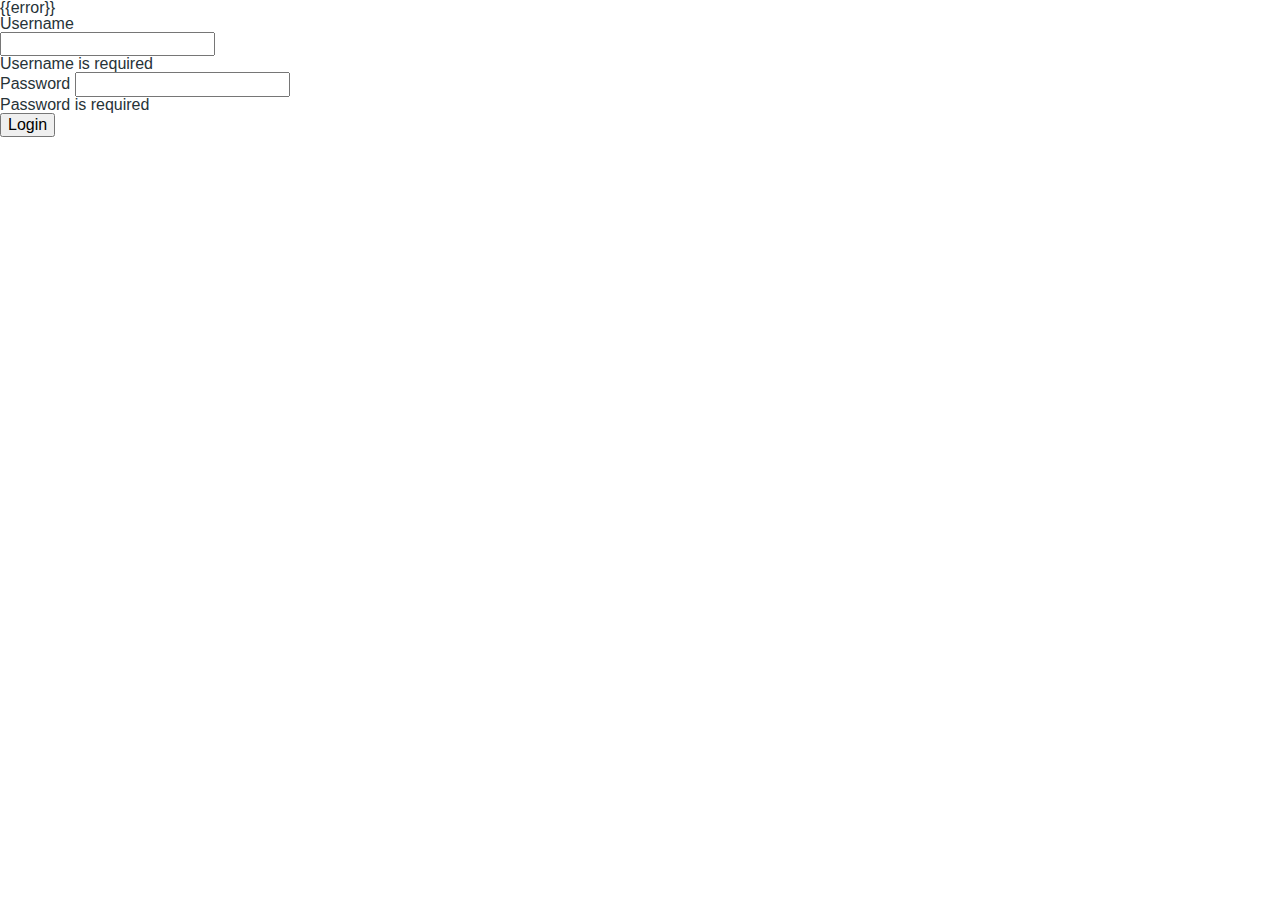
==== index.html @ ed34daf2 "AmMap signature" ====
﻿<!DOCTYPE html>
<html ng-app="BasicHttpAuthExample">
<head>
    <meta charset="utf-8">
    <meta name="viewport" content="width=device-width, initial-scale=1">
    <title>Towards SDG 16 | UNDP</title>
    <link rel="stylesheet" href="Content/bootstrap.min.css" />
    <!-- #region Styles -->
    <link href="https://fonts.googleapis.com/css?family=Open+Sans:300,400,700" rel="stylesheet">
    <link rel="stylesheet" href="Content/ammap/ammap.css">
    <!--<link rel="stylesheet" href="Content/font-awesome.min.css">-->
    <link rel="stylesheet" href="Content/font-awesome.min.css" />
    <!--<link rel="stylesheet" href="Content/simple-line-icons.css">-->
    <link rel="stylesheet" href="Content/simple-line-icons.min.css" />
    <!--<link rel="stylesheet" href="Content/normalize.css">-->
    <link rel="stylesheet" href="Content/normalize.min.css" />
    <!-- -->
    <link rel="stylesheet" href="Content/swipebox.min.css">
    <link rel="stylesheet" href="Content/undp-iconfont-style.css">
    <link rel="stylesheet" href="Content/undp-styles.min.css">
    <link href="Content/veljo.css" rel="stylesheet" />
    <!-- #endregion Styles -->
</head>
<body>
    <div ng-view id="mainContainerId" ng-cloak>
    </div>

    <script src="app/allcontentdata.js"></script>
    <script src="Scripts/jquery.min.js"></script>    
    <script src="Scripts/angular.min.js"></script>
    <script src="Scripts/angular-animate.min.js"></script>
    <script src="Scripts/angular-route.min.js"></script>
    <script src="Scripts/angular-cookies.min.js"></script>
    <script src="Scripts/angular-sanitize.min.js"></script>
    <script src="Scripts/angular-touch.min.js"></script>
    <script src="Scripts/bootstrap.min.js"></script>
    <script src="Scripts/ui-bootstrap-tpls-2.5.0.min.js"></script>
    <script src="app/app.js"></script>
    <script src="modules/authentication/services.js"></script>
    <script src="modules/authentication/authentication-controller.js"></script>
    <script src="modules/home/home-controller.js"></script>
    <script src="modules/home/views/modals/gender-peace-modal-controller.js"></script>

    <!-- SCRIPTS -->
    <script src="Scripts/TweenMax.min.js"></script>
    <script src="Scripts/ScrollMagic.min.js"></script>
    <script src="Scripts/plugins/animation.gsap.min.js"></script>
    <script src="Scripts/plugins/jquery.swipebox.min.js"></script>
    <!-- #region AMCharts Maps -->
    <script src="Scripts/ammap/ammap.js"></script>
    <script src="Scripts/ammap/maps/worldLow.js"></script>
    <!-- #endregion AMCharts Maps -->
</body>
</html>
---- Content/swipebox.min.css ----
/*! Swipebox v1.3.0 | Constantin Saguin csag.co | MIT License | github.com/brutaldesign/swipebox */html.swipebox-html.swipebox-touch{overflow:hidden!important}#swipebox-overlay img{border:none!important}#swipebox-overlay{width:100%;height:100%;position:fixed;top:0;left:0;z-index:99999!important;overflow:hidden;-webkit-user-select:none;-moz-user-select:none;-ms-user-select:none;user-select:none}#swipebox-container{position:relative;width:100%;height:100%}#swipebox-slider{-webkit-transition:-webkit-transform .4s ease;transition:transform .4s ease;height:100%;left:0;top:0;width:100%;white-space:nowrap;position:absolute;display:none;cursor:pointer}#swipebox-slider .slide{height:100%;width:100%;line-height:1px;text-align:center;display:inline-block}#swipebox-slider .slide:before{content:"";display:inline-block;height:50%;width:1px;margin-right:-1px}#swipebox-slider .slide .swipebox-inline-container,#swipebox-slider .slide .swipebox-video-container,#swipebox-slider .slide img{display:inline-block;max-height:100%;max-width:100%;margin:0;padding:0;width:auto;height:auto;vertical-align:middle}#swipebox-slider .slide .swipebox-video-container{background:0 0;max-width:1140px;max-height:100%;width:100%;padding:5%;-webkit-box-sizing:border-box;box-sizing:border-box}#swipebox-slider .slide .swipebox-video-container .swipebox-video{width:100%;height:0;padding-bottom:56.25%;overflow:hidden;position:relative}#swipebox-slider .slide .swipebox-video-container .swipebox-video iframe{width:100%!important;height:100%!important;position:absolute;top:0;left:0}#swipebox-slider .slide-loading{background:url(swipebox-img/loader.gif) center center no-repeat}#swipebox-bottom-bar,#swipebox-top-bar{-webkit-transition:.5s;transition:.5s;position:absolute;left:0;z-index:999;height:50px;width:100%}#swipebox-bottom-bar{bottom:-50px}#swipebox-bottom-bar.visible-bars{-webkit-transform:translate3d(0,-50px,0);transform:translate3d(0,-50px,0)}#swipebox-top-bar{top:-50px}#swipebox-top-bar.visible-bars{-webkit-transform:translate3d(0,50px,0);transform:translate3d(0,50px,0)}#swipebox-title{display:block;width:100%;text-align:center}#swipebox-close,#swipebox-next,#swipebox-prev{background-image:url(swipebox-img/icons.png);background-repeat:no-repeat;border:none!important;text-decoration:none!important;cursor:pointer;width:50px;height:50px;top:0}#swipebox-arrows{display:block;margin:0 auto;width:100%;height:50px}#swipebox-prev{background-position:-32px 13px;float:left}#swipebox-next{background-position:-78px 13px;float:right}#swipebox-close{top:0;right:0;position:absolute;z-index:9999;background-position:15px 12px}.swipebox-no-close-button #swipebox-close{display:none}#swipebox-next.disabled,#swipebox-prev.disabled{opacity:.3}.swipebox-no-touch #swipebox-overlay.rightSpring #swipebox-slider{-webkit-animation:rightSpring .3s;animation:rightSpring .3s}.swipebox-no-touch #swipebox-overlay.leftSpring #swipebox-slider{-webkit-animation:leftSpring .3s;animation:leftSpring .3s}.swipebox-touch #swipebox-container:after,.swipebox-touch #swipebox-container:before{-webkit-backface-visibility:hidden;backface-visibility:hidden;-webkit-transition:all .3s ease;transition:all .3s ease;content:' ';position:absolute;z-index:999;top:0;height:100%;width:20px;opacity:0}.swipebox-touch #swipebox-container:before{left:0;-webkit-box-shadow:inset 10px 0 10px -8px #656565;box-shadow:inset 10px 0 10px -8px #656565}.swipebox-touch #swipebox-container:after{right:0;-webkit-box-shadow:inset -10px 0 10px -8px #656565;box-shadow:inset -10px 0 10px -8px #656565}.swipebox-touch #swipebox-overlay.leftSpringTouch #swipebox-container:before,.swipebox-touch #swipebox-overlay.rightSpringTouch #swipebox-container:after{opacity:1}@-webkit-keyframes rightSpring{0%{left:0}50%{left:-30px}100%{left:0}}@keyframes rightSpring{0%{left:0}50%{left:-30px}100%{left:0}}@-webkit-keyframes leftSpring{0%{left:0}50%{left:30px}100%{left:0}}@keyframes leftSpring{0%{left:0}50%{left:30px}100%{left:0}}@media screen and (min-width:800px){#swipebox-close{right:10px}#swipebox-arrows{width:92%;max-width:800px}}#swipebox-overlay{background:#0d0d0d}#swipebox-bottom-bar,#swipebox-top-bar{text-shadow:1px 1px 1px #000;background:#000;opacity:.95}#swipebox-top-bar{color:#fff!important;font-size:15px;line-height:43px;font-family:Helvetica,Arial,sans-serif}
---- Content/undp-styles.min.css ----
﻿@font-face{font-family:'Open-Sans-Light';src:url('../fonts/OpenSans-Light.eot');src:url('../fonts/OpenSans-Light.eot?#iefix') format('embedded-opentype'),url('../fonts/OpenSans-Light.woff') format('woff'),url('../fonts/OpenSans-Light.ttf') format('truetype'),url('../fonts/OpenSans-Light.svg#OpenSansBold') format('svg');font-weight:bold;font-style:normal;}@font-face{font-family:'Open-Sans-Regular';src:url('../fonts/OpenSans.eot');src:url('../fonts/OpenSans.eot?#iefix') format('embedded-opentype'),url('../fonts/OpenSans.woff') format('woff'),url('../fonts/OpenSans.ttf') format('truetype'),url('../fonts/OpenSans.svg#OpenSansBold') format('svg');font-weight:bold;font-style:normal;}@font-face{font-family:'Open-Sans-Bold';src:url('../fonts/OpenSans-Bold.eot');src:url('../fonts/OpenSans-Bold.eot?#iefix') format('embedded-opentype'),url('../fonts/OpenSans-Bold.woff') format('woff'),url('../fonts/OpenSans-Bold.ttf') format('truetype'),url('../fonts/OpenSans-Bold.svg#OpenSansBold') format('svg');font-weight:bold;font-style:normal;}.c-txxt{font-family:'Open Sans',sans-serif;line-height:1.3;}.c-11-400{font-size:11px;}.c-14-400{font-size:14px;}.c-16-400{font-size:16px;}.c-16-700{font-size:16px;font-family:'Open Sans Bold',sans-serif;}.c-18-400{font-size:18px;}.c-21-400{font-size:21px;}.c-24-400{font-size:24px;}.c-24-700{font-size:24px;font-family:'Open Sans Bold',sans-serif;}.c-32-400{font-size:32px;}.c-42-400{font-size:42px;}.c-txxt-upper{text-transform:uppercase;}.c-white-color{color:#fff;}.c-blue-color{color:#00699e;}.c-peach-color{color:#fdcea9;}.c-light-coral-color{color:#f68786;}.c-sienna-color{color:#f2605f;}.c-blue-background{background-color:#00699e;}.c-gray-background{background-color:#f5f5f5;}.c-peach-light-background{background-color:#fff;}.c-white-smoke-background{background-color:#f6f6f6;}.c-zircon-background{background-color:#eceded;}.c-forget-me-not-background{background-color:#fef1e1;}.c-melon-background{background-color:#fabea7;}.c-light-steel-blue-background{background-color:#b7c7df;}.c-black-background{background-color:#383839;}html,body{width:100%;height:100%;overflow-x:hidden;font-family:'Open Sans Light',sans-serif;color:#273338;line-height:1;}object{pointer-events:none;}h1,h2,h3,h4,h5,h6,p,a{margin:0;padding:0;}[ng\:cloak],[ng-cloak],[data-ng-cloak],[x-ng-cloak],.ng-cloak,.x-ng-cloak{display:none !important;}.c-table{display:table;width:100%;height:100%;}.c-cell{display:table-cell;width:100%;height:100%;vertical-align:top;}.c-table-as-button{display:table;width:100%;height:100%;}.c-table-as-button .c-cell{display:table-cell;width:100%;height:100%;}.c-align-center{text-align:center;}.c-align-left{text-align:left;}.c-align-right{text-align:right;}.c-valign-middle{vertical-align:middle;}.c-w-1perc{width:1%;}.c-w-50perc{width:50%;}.c-w-100{width:100%;}.c-max-h-300{display:inline-block;max-height:300px !important;overflow-y:hidden !important;}.c-max-h-420{display:inline-block;max-height:420px !important;overflow-y:hidden !important;}.c-max-h-470{display:inline-block;max-height:470px !important;overflow-y:hidden !important;}.c-max-h-700{display:inline-block;max-height:700px !important;overflow-y:hidden !important;}.c-p-top-30{padding-top:30px;}.c-p-bottom-40{padding-bottom:40px;}.c-p-bottom-50{padding-bottom:50px;}.c-p-bottom-90{padding-bottom:90px;}.c-p-left-15{padding-left:15px;}.c-m-top-40{margin-top:40px !important;}.c-m-bottom-30{margin-bottom:30px !important;}.c-wide-wrap{text-align:center;display:block;width:100%;line-height:0;}.c-wide-wrap.c-black-line-top{border-top:7px solid #383839;}.c-wide-wrap.c-blue-line-top{border-top:7px solid #00699e;}.c-wide-wrap.c-red-line-top{border-top:7px solid #ef412c;}.c-wide-wrap.c-peach-line-top{border-top:7px solid #fdcea9;}@media only screen and (min-width:1px){.c-wide-wrap.c-show-when-xs{display:block;}.c-wide-wrap.c-show-when-lg{display:none;}}@media only screen and (min-width:992px){.c-wide-wrap{padding-left:10px;padding-right:10px;}.c-wide-wrap.c-show-when-xs{display:none;}.c-wide-wrap.c-show-when-lg{display:block;}}@media only screen and (min-width:1200px){.c-wide-wrap{padding-left:0;padding-right:0;}}.c-container{max-width:1270px;display:inline-block;width:100%;position:relative;line-height:1;}.c-bttn{display:inline-block;margin:0;border:none;box-shadow:none;text-transform:uppercase;text-decoration:none;font-size:11px;white-space:nowrap;background-color:none;background:none;cursor:pointer;}.c-bttn:hover{text-decoration:none;}.c-bttn.c-bttn-combo{padding:5px 8px;background-color:none;color:#273338;}.c-bttn.c-bttn-combo span{position:relative;top:-7px;margin-left:5px;}.c-bttn.c-bttn-combo .c-circle-icon-box{border-color:#273338;color:#273338;text-align:center;}.c-bttn.c-bttn-combo:hover{color:#00699e;}.c-bttn.c-bttn-combo:hover .c-circle-icon-box{border-color:#00699e;color:#00699e;}.c-bttn.c-bttn-combo.c-bttn-blue{background-color:#00699e;color:#fff;}.c-bttn.c-bttn-combo.c-bttn-blue .c-circle-icon-box{border-color:#fff;}.c-bttn.c-bttn-combo.c-bttn-blue .c-circle-icon-box .c-ico{color:#fff;}.c-bttn.c-bttn-combo.c-bttn-blue:hover{color:#783f49;}.c-bttn.c-bttn-combo.c-bttn-blue:hover .c-ico{color:#783f49;}.c-bttn.c-bttn-combo.c-bttn-blue:hover .c-circle-icon-box{border-color:#783f49;}.c-bttn.c-bttn-combo.c-bttn-blue:hover .c-circle-icon-box .c-ico{color:#783f49;}.c-bttn.c-bttn-combo.c-bttn-black{background-color:#383839;color:#fff;}.c-bttn.c-bttn-combo.c-bttn-black .c-circle-icon-box{border-color:#fff;}.c-bttn.c-bttn-combo.c-bttn-black .c-circle-icon-box .c-ico{color:#fff;}.c-bttn.c-bttn-combo.c-bttn-black:hover{background-color:#454546;color:#fff;}.c-bttn .c-ico{font-size:32px;}.c-circle-icon-box{display:inline-block;width:45px;height:45px;border-radius:50%;border:2px solid #fff;color:#fff;text-align:center;}.c-circle-icon-box .c-ico{font-size:26px;line-height:42px;}.c-circle-icon-box .c-ico.icon-login{position:relative;left:-3px;}.c-read-more-feather-button{display:block;position:absolute;bottom:-30px;width:100%;height:80px;color:#fff;text-align:center;vertical-align:middle;cursor:pointer;z-index:999;background:-moz-linear-gradient(top,rgba(56,56,57,0) 0%,rgba(56,56,57,0) 30%,#383839 74%,#383839 100%);background:-webkit-linear-gradient(top,rgba(56,56,57,0) 0%,rgba(56,56,57,0) 30%,#383839 74%,#383839 100%);background:linear-gradient(to bottom,rgba(56,56,57,0) 0%,rgba(56,56,57,0) 30%,#383839 74%,#383839 100%);filter:progid:DXImageTransform.Microsoft.gradient(startColorstr='#00383839',endColorstr='#383839',GradientType=0);}.c-read-more-feather-button>span{font-size:12px;display:inline-block;padding:3px 20px;background-color:#00699e;color:#fff;border-radius:2px;position:absolute;top:50%;left:50%;-webkit-transform:translate(-50%,-50%);-ms-transform:translate(-50%,-50%);transform:translate(-50%,-50%);}.c-read-more-feather-button>span .c-ico{position:relative;top:2px;}.c-read-more-feather-button:hover>span{background-color:#005885;color:#fff;}.c-read-more-feather-button.c-blue-version{background:-moz-linear-gradient(top,rgba(0,105,158,0) 0%,rgba(0,105,158,0) 30%,#00699e 74%,#00699e 100%);background:-webkit-linear-gradient(top,rgba(0,105,158,0) 0%,rgba(0,105,158,0) 30%,#00699e 74%,#00699e 100%);background:linear-gradient(to bottom,rgba(0,105,158,0) 0%,rgba(0,105,158,0) 30%,#00699e 74%,#00699e 100%);filter:progid:DXImageTransform.Microsoft.gradient(startColorstr='#0000699e',endColorstr='#00699e',GradientType=0);}.c-read-more-feather-button.c-blue-version>span{background-color:#00699e;}.c-read-more-feather-button.c-blue-version:hover>span{background-color:#005885;color:#fff;}.c-read-more-feather-button.c-white-version{background:-moz-linear-gradient(top,rgba(255,255,255,0) 0%,rgba(255,255,255,0) 30%,#fff 74%,#fff 100%);background:-webkit-linear-gradient(top,rgba(255,255,255,0) 0%,rgba(255,255,255,0) 30%,#fff 74%,#fff 100%);background:linear-gradient(to bottom,rgba(255,255,255,0) 0%,rgba(255,255,255,0) 30%,#fff 74%,#fff 100%);filter:progid:DXImageTransform.Microsoft.gradient(startColorstr='#0000699e',endColorstr='#00699e',GradientType=0);}.c-read-more-feather-button.c-white-version>span{background-color:#00699e;}.c-read-more-feather-button.c-white-version:hover>span{background-color:#005885;color:#fff;}.c-has-dropdown-subnav{display:block;position:relative;width:100%;font-size:14px;}.c-has-dropdown-subnav .c-selected-item{display:block;width:100%;position:relative;height:40px;padding:0 15px;color:#00699e;}.c-has-dropdown-subnav .c-selected-item .c-has-text{display:block;position:absolute;top:5px;right:45px;bottom:5px;left:15px;overflow:hidden;white-space:nowrap;text-overflow:ellipsis;line-height:30px;}.c-has-dropdown-subnav .c-selected-item .c-has-icon{display:block;position:absolute;right:0;top:0;bottom:0;padding:10px;line-height:24px;}.c-has-dropdown-subnav .c-dropdown-btn-group{padding:0;width:100%;}.c-has-dropdown-subnav .c-dropdown-btn-group .btn{padding:0;display:block;width:100%;position:relative;height:40px;text-align:left;border-radius:0;border:none;background-color:none;background:none;color:#00699e;font-size:12px;}.c-has-dropdown-subnav .c-dropdown-btn-group .btn .c-has-text{display:block;position:absolute;top:5px;right:45px;bottom:5px;left:15px;overflow:hidden;white-space:nowrap;text-overflow:ellipsis;line-height:30px;}.c-has-dropdown-subnav .c-dropdown-btn-group .btn .c-has-icon{display:block;position:absolute;right:0;top:0;bottom:0;padding:10px;line-height:24px;}.c-has-dropdown-subnav .c-dropdown-btn-group .dropdown-menu{max-height:160px;overflow-x:hidden;overflow-y:auto;width:100%;border-radius:0;padding:0;}.c-has-dropdown-subnav .c-dropdown-btn-group .dropdown-menu>li{display:block;overflow:hidden;position:relative;width:100%;height:40px;border-top:1px solid #839da8;}.c-has-dropdown-subnav .c-dropdown-btn-group .dropdown-menu>li>a{padding:0;text-decoration:none;display:block;position:absolute;top:5px;right:15px;bottom:5px;left:15px;overflow:hidden;white-space:nowrap;text-overflow:ellipsis;line-height:30px;font-size:12px;}.c-has-dropdown-subnav .c-dropdown-btn-group .dropdown-menu>li:last-child{border-bottom:1px solid #839da8;margin-bottom:25px;}.c-has-dropdown-subnav .c-dropdown-btn-group .dropdown-menu>li:hover{background-color:#00699e;color:#fff;}.c-has-dropdown-subnav .c-dropdown-btn-group .dropdown-menu>li:hover>a{color:#fff;background-color:none;background:none;}.c-has-dropdown-subnav .c-dropdown-list{list-style-type:none;margin:0;padding:0;display:block;width:100%;color:#273338;background-color:#fff;position:absolute;top:100%;z-index:99999999;max-height:160px;overflow-x:hidden;overflow-y:auto;-webkit-box-shadow:0 10px 12px 0 rgba(0,0,0,.4);-moz-box-shadow:0 10px 12px 0 rgba(0,0,0,.4);box-shadow:0 10px 12px 0 rgba(0,0,0,.4);}.c-has-dropdown-subnav .c-dropdown-list>li{cursor:pointer;display:block;overflow:hidden;position:relative;width:100%;height:40px;border-top:1px solid #839da8;}.c-has-dropdown-subnav .c-dropdown-list>li>a{text-decoration:none;display:block;position:absolute;top:5px;right:15px;bottom:5px;left:15px;overflow:hidden;white-space:nowrap;text-overflow:ellipsis;line-height:30px;}.c-has-dropdown-subnav .c-dropdown-list>li:last-child{border-bottom:1px solid #839da8;margin-bottom:25px;}.c-has-dropdown-subnav .c-dropdown-list>li:hover{background-color:#00699e;color:#fff;}.c-has-dropdown-subnav .c-dropdown-list>li:hover>a{color:#fff;}.c-has-dropdown-subnav.c-black-background{background-color:#333334;}.c-dropdown-btn-group .dropdown-menu{overflow-x:hidden;overflow-y:auto;border-radius:0;padding:0;}.c-dropdown-btn-group .dropdown-menu>li{cursor:pointer;border-bottom:1px solid #839da8;}.c-dropdown-btn-group .dropdown-menu>li:last-child{border-bottom:none;}.c-dropdown-btn-group .dropdown-menu>li>a{padding:8px 25px 8px 15px;text-align:left;position:relative;}.c-dropdown-btn-group .dropdown-menu>li>a .c-ico{position:absolute;right:8px;font-size:10px;top:12px;pointer-events:none;}.c-dropdown-menu-subnav{width:100%;list-style-type:none;margin:0;padding:0;background-color:none;display:inline-block;background-color:#f5f5f5;}.c-dropdown-menu-subnav.c-max-h-300{overflow-y:auto !important;}.c-dropdown-menu-subnav>li{cursor:pointer;display:block;border-bottom:1px solid #dde4e7;}.c-dropdown-menu-subnav>li:last-child{border-bottom:none;}.c-dropdown-menu-subnav>li>a{display:block;text-align:left;padding:8px 15px;text-decoration:none;}.c-horizontal-list{list-style-type:none;margin:0;padding:0;overflow:hidden;background-color:none;display:inline-block;}.c-horizontal-list li{float:left;cursor:pointer;}.c-horizontal-list li a{display:block;text-align:center;padding:5px 8px;text-decoration:none;}.c-horizontal-list.c-social-medial-links-list li{float:left;cursor:pointer;padding:0 3px;}.c-horizontal-list.c-social-medial-links-list li a{display:inline-block;width:30px;height:30px;border-radius:50%;background:#6b6865;color:#383839;text-align:center;padding:0;text-decoration:none;}.c-horizontal-list.c-social-medial-links-list li a .fa{font-size:18px;line-height:1.7;}.c-horizontal-list.c-social-medial-links-list li a:hover{background:#9e9b98;color:#fff;}.c-horizontal-list.c-social-medial-links-list li a.c-icon-bttn-facebook:hover{background:#3b5998;color:#fff;}.c-horizontal-list.c-social-medial-links-list li a.c-icon-bttn-twitter:hover{background:#00aced;color:#fff;}.c-horizontal-list.c-social-medial-links-list li a.c-icon-bttn-instagram:hover{background:#517fa4;color:#fff;}.c-vertical-list{list-style-type:none;margin:0;padding:0;background-color:none;display:inline-block;}.c-vertical-list>li{cursor:pointer;display:block;}.c-vertical-list>li>a{display:block;text-align:left;padding:5px 8px;text-decoration:none;}.c-vertical-list.c-expandable-nav>li>a{display:block;text-align:left;padding:10px 8px;text-decoration:none;font-size:24px;}.c-vertical-list.c-expandable-nav>li.c-has-subnavigation{background:none !important;}.c-vertical-list.c-expandable-nav>li.c-has-subnavigation .c-subnavigation-list{list-style-type:none;margin:0;padding:0;background-color:none;display:inline-block;}.c-vertical-list.c-expandable-nav>li.c-has-subnavigation .c-subnavigation-list li a{display:block;text-align:left;padding:5px 8px;text-decoration:none;font-size:12px;font-weight:normal !important;color:rgba(255,255,255,.5);}.c-vertical-list.c-expandable-nav>li.c-has-subnavigation .c-subnavigation-list li.c-active a{color:#00699e;}.c-vertical-list.c-expandable-nav.c-blue-background>li>a{background-color:#00699e;color:#fff;}.c-vertical-list.c-expandable-nav.c-blue-background>li:hover>a{background-color:#005885;color:#fff;}.c-vertical-list.c-expandable-nav.c-blue-background>li.c-active>a{background-color:#005885;color:#fff;}.c-vertical-list.c-expandable-nav.c-black-background>li>a{background-color:#383839;color:#fff;}.c-vertical-list.c-expandable-nav.c-black-background>li:hover>a{background-color:#2b2b2c;color:#fff;}.c-vertical-list.c-expandable-nav.c-black-background>li.c-active>a{background-color:#2b2b2c;color:#fff;}.c-vertical-list.c-footer-nav{display:block;width:100%;border-bottom:1px solid #454546;}.c-vertical-list.c-footer-nav>li{display:none;}.c-vertical-list.c-footer-nav>li.c-nav-title{display:block;border-top:1px solid #454546;}.c-vertical-list.c-footer-nav>li.c-nav-title>a{display:block;text-align:center;padding:20px;text-decoration:none;font-size:12px;background-color:#383839;color:#fff;}.c-vertical-list.c-footer-nav>li.c-nav-title:hover>a{background-color:#2b2b2c;color:#fff;}.c-vertical-list.c-footer-nav>li.c-nav-content{background-color:#303031;color:#6b6865;padding:20px;line-height:1.4;}.c-vertical-list.c-footer-nav>li.c-nav-content p{margin-bottom:1em;font-size:12px;}.c-vertical-list.c-footer-nav>li.c-nav-content p a{display:inline;color:#fff;margin:0;padding:0;}.c-vertical-list.c-footer-subnav{display:block;width:100%;padding:0;}.c-vertical-list.c-footer-subnav>li>a{display:block;text-align:center;padding:15px 0;text-decoration:none;font-size:12px;color:#6b6865;}.c-vertical-list.c-footer-subnav>li:hover>a{color:#fff;}.c-vertical-list.c-xs-devices{display:block;width:100%;padding:0;padding-bottom:40px;}.c-vertical-list.c-xs-devices>li>a{display:block;text-align:center;padding:15px 20px;text-decoration:none;font-size:16px;color:#fff;border-top:1px solid rgba(255,255,255,.3);}.c-vertical-list.c-xs-devices>li>a.c-list-title .c-table .c-cell{text-align:center;}.c-vertical-list.c-xs-devices>li>a.c-list-title.c-active{color:#f2605f;}.c-vertical-list.c-xs-devices>li:last-child>a{border-bottom:1px solid rgba(255,255,255,.3);}.c-vertical-list.c-xs-devices>li .c-item-content{display:none;padding:20px;font-size:12px;line-height:1.4;}.c-vertical-list.c-xs-devices>li.c-has-subcontent{font-size:14px;text-align:left;}.c-vertical-list.c-xs-devices>li.c-has-subcontent .c-text-wrapper{padding:20px 15px;overflow:auto;}.c-vertical-list.c-xs-devices>li.c-has-subcontent.c-black-background{background-color:#2b2b2c;}.c-vertical-list.c-xs-devices>li.c-has-subcontent.c-blue-background{background-color:#005885;}.c-vertical-list.c-xs-devices.c-black-background>li>a{color:#fff;background-color:#383839;border-top:1px solid #515153;}.c-vertical-list.c-xs-devices.c-black-background>li>a:hover{background-color:#454546;}.c-vertical-list.c-xs-devices.c-black-background>li:last-child>a{border-bottom:1px solid #515153;}.c-vertical-list.c-xs-devices.c-black-background>li .c-item-content{background-color:#2b2b2c;}.c-vertical-list.c-footer-focus-areas>li{cursor:pointer;display:block;border-bottom:1px solid #515153;position:relative;}.c-vertical-list.c-footer-focus-areas>li:last-child{border-bottom:none;}.c-vertical-list.c-footer-focus-areas>li>a{display:block;text-align:left;padding:6px 0;text-decoration:none;}.c-vertical-list.c-footer-focus-areas>li.c-active{border-bottom:1px solid #00699e;}.c-vertical-list.c-footer-focus-areas>li:hover:not(.c-just-link){background-color:#3d3d3e;}.c-vertical-list.c-footer-focus-areas>li.c-just-link>a:hover{color:#00699e;}.c-vertical-list.c-footer-focus-areas>li .c-vertical-list{padding:5px 0;width:100%;background-color:#333334;}.c-vertical-list.c-footer-focus-areas>li .c-vertical-list.c-subnav>li>a{display:block;text-align:left;padding:2px 10px;color:#fff;}.c-vertical-list.c-footer-focus-areas>li .c-vertical-list.c-subnav>li:hover>a{color:#00699e;}.c-vertical-list.c-footer-nav-items{display:block;width:100%;padding:0;}.c-vertical-list.c-footer-nav-items>li.c-has-subcontent{font-size:14px;text-align:left;color:#fff;line-height:1.4;}.c-vertical-list.c-footer-nav-items>li.c-has-subcontent .c-text-wrapper{padding:20px 15px;overflow:auto;}.c-vertical-list.c-footer-nav-items>li.c-has-subcontent .c-text-wrapper .c-title{margin-bottom:10px;}.c-vertical-list.c-footer-nav-items>li.c-has-subcontent .c-footer-focus-areas{width:100%;}.c-vertical-list.c-footer-nav-items>li.c-has-subcontent .c-footer-focus-areas li a{padding:10px;}.c-vertical-list.c-footer-nav-items>li.c-has-subcontent .c-footer-focus-areas li .c-vertical-list.c-subnav li a{text-align:center;}.c-copy-content{display:block;background-color:#383839;color:#6b6865;line-height:1.4;font-size:12px;padding-top:20px;text-align:center;}.c-copy-content p{margin-bottom:1em;}.c-header-burger-dropdown{background-color:#f5f5f6;color:#7e8082;}.c-header-burger-dropdown>li{background-color:none;}.c-header-burger-dropdown>li>a{font-size:16px;background-color:none;color:#7e8082;}.c-header-burger-dropdown>li>a:hover{color:#000001;}.c-header-burger-dropdown>li .c-dropdown-menu-subnav{background-color:none;}.c-header-burger-dropdown>li .c-dropdown-menu-subnav>li{background-color:none;}.c-header-burger-dropdown>li .c-dropdown-menu-subnav>li>a{background-color:none;font-size:14px;color:#7e8082;}.c-header-burger-dropdown>li .c-dropdown-menu-subnav>li>a:hover{color:#000001;}.c-header-burger-dropdown>li .c-dropdown-menu-subnav.c-focus-areas>li{position:relative;}.c-header-burger-dropdown>li .c-dropdown-menu-subnav.c-focus-areas>li:before{content:"";display:block;width:2px;height:70%;position:absolute;left:6px;background-color:#de8277;top:50%;-webkit-transform:translate(0,-50%);-ms-transform:translate(0,-50%);transform:translate(0,-50%);}.c-header-burger-dropdown>li .c-dropdown-menu-subnav.c-focus-areas>li.c-vdash-fareas-1:before{background-color:#383839;}.c-header-burger-dropdown>li .c-dropdown-menu-subnav.c-focus-areas>li.c-vdash-fareas-2:before{background-color:#00699e;}.c-header-burger-dropdown>li .c-dropdown-menu-subnav.c-focus-areas>li.c-vdash-fareas-3:before{background-color:#ef412c;}.c-header-burger-dropdown>li .c-dropdown-menu-subnav.c-focus-areas>li.c-vdash-fareas-4:before{background-color:#fdcea9;}.c-header-burger-dropdown>li .c-dropdown-menu-subnav.c-countries>li{position:relative;}.c-header-burger-dropdown>li .c-dropdown-menu-subnav.c-countries>li:before{content:"";display:block;width:2px;height:70%;position:absolute;left:6px;background-color:#de8277;top:50%;-webkit-transform:translate(0,-50%);-ms-transform:translate(0,-50%);transform:translate(0,-50%);}.c-link-text{color:#00699e !important;cursor:pointer;}.c-link-text:hover{color:#05abff !important;}@media only screen and (min-width:992px){.c-col-1-5-lg{width:20% !important;}.c-col-3-5-lg{width:60% !important;}.c-col-4-5-lg{width:80% !important;}}.c-stripes-wide-wrap{position:relative;}.c-stripes-wide-wrap .c-container{position:relative;-moz-box-sizing:border-box;-webkit-box-sizing:border-box;box-sizing:border-box;}@media only screen and (min-width:1px) and (max-width:575px){.c-stripes-wide-wrap .c-container{min-height:270px;}}@media only screen and (min-width:576px) and (max-width:767px){.c-stripes-wide-wrap .c-container{min-height:625px;height:625px;}}@media only screen and (min-width:768px) and (max-width:991px){.c-stripes-wide-wrap .c-container{min-height:590px;height:590px;}}@media only screen and (min-width:992px){.c-stripes-wide-wrap .c-container{margin-bottom:149px;min-height:750px;}}.c-stripes-wide-wrap .c-container .c-header-wrap.c-show-when-lg{position:absolute;width:100%;background-color:#fff;-moz-box-sizing:border-box;-webkit-box-sizing:border-box;box-sizing:border-box;padding-top:20px;padding-bottom:20px;z-index:5;}.c-stripes-wide-wrap .c-container .c-header-wrap.c-show-when-lg>.c-table{height:auto;}.c-stripes-wide-wrap .c-container .c-header-wrap.c-show-when-lg>.c-table>.c-cell{vertical-align:middle;}.c-stripes-wide-wrap .c-container .c-header-wrap.c-show-when-lg .c-has-logo{text-align:center;-moz-box-sizing:border-box;-webkit-box-sizing:border-box;box-sizing:border-box;padding-left:70px;}.c-stripes-wide-wrap .c-container .c-header-wrap.c-show-when-lg .c-header-logo{display:inline-block;width:84px;height:76px;}.c-stripes-wide-wrap .c-container .c-header-wrap.c-show-when-lg .c-table-as-button .c-cell{-moz-box-sizing:border-box;-webkit-box-sizing:border-box;box-sizing:border-box;width:50%;min-width:80px;border-collapse:collapse;border-left:1px solid #273338;border-right:1px solid #273338;vertical-align:middle;text-align:center;padding:0 5px;}.c-stripes-wide-wrap .c-container .c-header-wrap.c-show-when-lg .c-table-as-button .c-cell:last-child{border-left:none;}.c-stripes-wide-wrap .c-container .c-header-wrap.c-show-when-lg .c-has-icons{-moz-box-sizing:border-box;-webkit-box-sizing:border-box;box-sizing:border-box;padding:0 30px 0 0;}.c-stripes-wide-wrap .c-container .c-header-wrap.c-show-when-lg .c-has-text{text-align:left;padding:0 60px;-moz-box-sizing:border-box;-webkit-box-sizing:border-box;box-sizing:border-box;}.c-stripes-wide-wrap .c-container .c-header-wrap.c-show-when-xs{position:relative;height:200px;padding-top:20px;}.c-stripes-wide-wrap .c-container .c-header-wrap.c-show-when-xs .c-table{height:auto;}.c-stripes-wide-wrap .c-container .c-header-wrap.c-show-when-xs .c-table .c-has-logo{display:table-cell;width:50%;position:relative;vertical-align:top;text-align:left;padding-left:30px;}.c-stripes-wide-wrap .c-container .c-header-wrap.c-show-when-xs .c-table .c-has-icons{display:table-cell;width:1%;position:relative;vertical-align:top;text-align:right;padding-top:8px;padding-right:30px;}.c-stripes-wide-wrap .c-container .c-header-wrap.c-show-when-xs .c-table .c-has-icons .c-table-as-button{height:auto;width:auto;}.c-stripes-wide-wrap .c-container .c-header-wrap.c-show-when-xs .c-table .c-has-icons .c-table-as-button .c-has-cloud,.c-stripes-wide-wrap .c-container .c-header-wrap.c-show-when-xs .c-table .c-has-icons .c-table-as-button .c-has-burger{display:table-cell;width:100%;height:100%;width:50%;text-align:center;vertical-align:middle;}.c-stripes-wide-wrap .c-container .c-header-wrap.c-show-when-xs .c-table .c-has-icons .c-table-as-button .c-has-cloud .c-dropdown-btn-group,.c-stripes-wide-wrap .c-container .c-header-wrap.c-show-when-xs .c-table .c-has-icons .c-table-as-button .c-has-burger .c-dropdown-btn-group{display:inline-block;}.c-stripes-wide-wrap .c-container .c-header-wrap.c-show-when-xs .c-table .c-has-icons .c-table-as-button .c-has-cloud{padding-right:15px;}.c-stripes-wide-wrap .c-container .c-header-wrap.c-show-when-xs .c-table .c-has-text{display:table-cell;position:relative;vertical-align:top;width:100%;padding:15px 30px 5px;line-height:1.3;text-align:left;}@media only screen and (min-width:1px){.c-stripes-wide-wrap .c-container .c-header-wrap .c-ctrl-break{display:none;}}@media only screen and (min-width:1px) and (max-width:991px){.c-stripes-wide-wrap .c-container .c-header-wrap.c-show-when-xs{display:block;}.c-stripes-wide-wrap .c-container .c-header-wrap.c-show-when-lg{display:none;}}@media only screen and (min-width:576px) and (max-width:767px){.c-stripes-wide-wrap .c-container .c-header-wrap{height:110px;}}@media only screen and (min-width:768px) and (max-width:991px){.c-stripes-wide-wrap .c-container .c-header-wrap{height:110px;}}@media only screen and (min-width:992px){.c-stripes-wide-wrap .c-container .c-header-wrap{height:110px;position:absolute;top:30px;}.c-stripes-wide-wrap .c-container .c-header-wrap .c-ctrl-break{display:inline;}.c-stripes-wide-wrap .c-container .c-header-wrap.c-show-when-xs{display:none;}.c-stripes-wide-wrap .c-container .c-header-wrap.c-show-when-lg{display:block;}}.c-stripes-wide-wrap .c-container .c-main-cover-background{background:url(images/cover-background.jpg) no-repeat center center;-webkit-background-size:cover;-moz-background-size:cover;-o-background-size:cover;background-size:cover;width:100%;display:block;position:relative;-moz-box-sizing:border-box;-webkit-box-sizing:border-box;box-sizing:border-box;background-color:#fff;}@media only screen and (min-width:1px) and (max-width:575px){.c-stripes-wide-wrap .c-container .c-main-cover-background{height:auto;}}@media only screen and (min-width:576px) and (max-width:767px){.c-stripes-wide-wrap .c-container .c-main-cover-background{height:435px;}}@media only screen and (min-width:768px) and (max-width:991px){.c-stripes-wide-wrap .c-container .c-main-cover-background{height:580px;}}@media only screen and (min-width:992px){.c-stripes-wide-wrap .c-container .c-main-cover-background{height:750px;}}.c-stripes-wide-wrap .c-container .c-main-cover-background .c-text-over-wrap{display:block;width:100%;text-align:right;z-index:2;-moz-box-sizing:border-box;-webkit-box-sizing:border-box;box-sizing:border-box;}@media only screen and (min-width:1px) and (max-width:575px){.c-stripes-wide-wrap .c-container .c-main-cover-background .c-text-over-wrap{min-height:70px;}}@media only screen and (min-width:576px) and (max-width:767px){.c-stripes-wide-wrap .c-container .c-main-cover-background .c-text-over-wrap{min-height:325px;}}@media only screen and (min-width:768px) and (max-width:991px){.c-stripes-wide-wrap .c-container .c-main-cover-background .c-text-over-wrap{min-height:470px;}}@media only screen and (min-width:992px){.c-stripes-wide-wrap .c-container .c-main-cover-background .c-text-over-wrap{position:absolute;height:610px;top:140px;}}.c-stripes-wide-wrap .c-container .c-main-cover-background .c-text-over-wrap .c-title-over-wrap,.c-stripes-wide-wrap .c-container .c-main-cover-background .c-text-over-wrap .c-description-over-wrap{display:inline-block;height:100%;position:relative;-moz-box-sizing:border-box;-webkit-box-sizing:border-box;box-sizing:border-box;}@media only screen and (min-width:1px) and (max-width:991px){.c-stripes-wide-wrap .c-container .c-main-cover-background .c-text-over-wrap .c-title-over-wrap{position:relative;display:block;width:100%;height:270px;z-index:0;}.c-stripes-wide-wrap .c-container .c-main-cover-background .c-text-over-wrap .c-title-over-wrap:before{content:'';display:block;position:absolute;top:0;left:0;right:0;bottom:0;background:url(images/cover-background.jpg) no-repeat center center;-webkit-background-size:cover;-moz-background-size:cover;-o-background-size:cover;background-size:cover;z-index:-1;}.c-stripes-wide-wrap .c-container .c-main-cover-background .c-text-over-wrap .c-title-over-wrap:after{content:'';display:block;width:100%;height:135px;position:absolute;bottom:0;z-index:1;background:rgba(0,0,0,0);background:-moz-linear-gradient(top,rgba(0,0,0,0) 0%,rgba(0,0,0,.5) 50%,rgba(0,0,0,.52) 52%,rgba(0,0,0,.71) 71%,#000 100%);background:-webkit-gradient(left top,left bottom,color-stop(0%,rgba(0,0,0,0)),color-stop(50%,rgba(0,0,0,.5)),color-stop(52%,rgba(0,0,0,.52)),color-stop(71%,rgba(0,0,0,.71)),color-stop(100%,#000));background:-webkit-linear-gradient(top,rgba(0,0,0,0) 0%,rgba(0,0,0,.5) 50%,rgba(0,0,0,.52) 52%,rgba(0,0,0,.71) 71%,#000 100%);background:-o-linear-gradient(top,rgba(0,0,0,0) 0%,rgba(0,0,0,.5) 50%,rgba(0,0,0,.52) 52%,rgba(0,0,0,.71) 71%,#000 100%);background:-ms-linear-gradient(top,rgba(0,0,0,0) 0%,rgba(0,0,0,.5) 50%,rgba(0,0,0,.52) 52%,rgba(0,0,0,.71) 71%,#000 100%);background:linear-gradient(to bottom,rgba(0,0,0,0) 0%,rgba(0,0,0,.5) 50%,rgba(0,0,0,.52) 52%,rgba(0,0,0,.71) 71%,#000 100%);filter:progid:DXImageTransform.Microsoft.gradient(startColorstr='#000000',endColorstr='#000000',GradientType=0);}.c-stripes-wide-wrap .c-container .c-main-cover-background .c-text-over-wrap .c-title-over-wrap h1,.c-stripes-wide-wrap .c-container .c-main-cover-background .c-text-over-wrap .c-title-over-wrap h2,.c-stripes-wide-wrap .c-container .c-main-cover-background .c-text-over-wrap .c-title-over-wrap h3,.c-stripes-wide-wrap .c-container .c-main-cover-background .c-text-over-wrap .c-title-over-wrap h4,.c-stripes-wide-wrap .c-container .c-main-cover-background .c-text-over-wrap .c-title-over-wrap h5,.c-stripes-wide-wrap .c-container .c-main-cover-background .c-text-over-wrap .c-title-over-wrap h6,.c-stripes-wide-wrap .c-container .c-main-cover-background .c-text-over-wrap .c-title-over-wrap p{z-index:5;color:#fff;}.c-stripes-wide-wrap .c-container .c-main-cover-background .c-text-over-wrap .c-title-over-wrap h1{font-size:38px;}.c-stripes-wide-wrap .c-container .c-main-cover-background .c-text-over-wrap .c-title-over-wrap h2{font-size:16px;line-height:1.3;}.c-stripes-wide-wrap .c-container .c-main-cover-background .c-text-over-wrap .c-title-over-wrap .c-text-content{display:block;position:absolute;bottom:0;padding:20px;z-index:2;text-align:left;}}@media only screen and (min-width:992px){.c-stripes-wide-wrap .c-container .c-main-cover-background .c-text-over-wrap .c-title-over-wrap{position:absolute;bottom:0;right:190px;height:auto;max-width:390px;text-align:left;padding-right:80px;padding-bottom:70px;color:#fff;}}.c-stripes-wide-wrap .c-container .c-main-cover-background .c-text-over-wrap .c-description-over-wrap{background-color:#cb4a59;padding:35px 35px 35px 25px;text-align:left;}.c-stripes-wide-wrap .c-container .c-main-cover-background .c-text-over-wrap .c-description-over-wrap .c-ctrl-break{display:none;}@media only screen and (min-width:1px) and (max-width:991px){.c-stripes-wide-wrap .c-container .c-main-cover-background .c-text-over-wrap .c-description-over-wrap{display:block;width:100%;height:auto;position:relative;color:#fff;}}@media only screen and (min-width:992px){.c-stripes-wide-wrap .c-container .c-main-cover-background .c-text-over-wrap .c-description-over-wrap{display:inline-block;position:absolute;top:0;right:0;max-width:220px;color:#fff;height:100%;}.c-stripes-wide-wrap .c-container .c-main-cover-background .c-text-over-wrap .c-description-over-wrap .c-ctrl-break{display:inline;}}.c-color-stripes-wrap{position:absolute;width:100%;height:100%;max-width:2126px;bottom:-1px;left:50%;-webkit-transform:translate(-50%,0);-ms-transform:translate(-50%,0);transform:translate(-50%,0);}@media only screen and (min-width:1px) and (max-width:991px){.c-color-stripes-wrap{display:none;}}@media only screen and (min-width:992px){.c-color-stripes-wrap{display:block;}}.c-color-stripes-wrap:before{content:'';background:url(images/cover-stripes.svg) no-repeat center center;-webkit-background-size:cover;-moz-background-size:cover;-o-background-size:cover;background-size:cover;position:absolute;bottom:0;-webkit-transform:translate(-50%,0);-ms-transform:translate(-50%,0);transform:translate(-50%,0);}@media only screen and (min-width:1px) and (max-width:991px){.c-color-stripes-wrap:before{display:none;}}@media only screen and (min-width:992px){.c-color-stripes-wrap:before{display:inline-block;}}@media only screen and (min-width:992px) and (max-width:1199px){.c-color-stripes-wrap:before{left:40%;min-height:987px;min-width:2033px;}}@media only screen and (min-width:1200px) and (max-width:1599px){.c-color-stripes-wrap:before{left:40%;min-height:987px;min-width:2033px;}}@media only screen and (min-width:1600px){.c-color-stripes-wrap:before{left:43%;min-height:987px;min-width:2033px;}}.c-section-title{font-size:36px;display:block;width:100%;position:relative;text-align:center;}.c-section-title h1,.c-section-title h2,.c-section-title h3,.c-section-title h4,.c-section-title h5,.c-section-title h6{font-size:36px;}@media only screen and (min-width:1px) and (max-width:991px){.c-section-title{padding:25px 0;}}@media only screen and (min-width:992px){.c-section-title{padding:70px 0 35px;}}@media only screen and (min-width:1px) and (max-width:991px){.c-section-title.c-displaced{position:relative;top:0;background-color:#fff;padding:25px 0;}}@media only screen and (min-width:992px){.c-section-title.c-displaced{padding:75px 0 45px;position:absolute;top:-140px;}}.c-map-content-wrap{display:block;}@media only screen and (min-width:992px){.c-map-content-wrap{padding-right:220px;}}.c-map-content-wrap .c-map-container{display:block;width:100%;position:relative;background-color:#383839;background:url(images/map-grid-pattern.png) repeat top left;}@media only screen and (min-width:1px) and (max-width:991px){.c-map-content-wrap .c-map-container{height:360px;}}@media only screen and (min-width:992px){.c-map-content-wrap .c-map-container{height:610px;}}.c-map-content-wrap .c-map-controls{-moz-box-sizing:border-box;-webkit-box-sizing:border-box;box-sizing:border-box;z-index:1;}@media only screen and (min-width:1px) and (max-width:991px){.c-map-content-wrap .c-map-controls{display:none;}}@media only screen and (min-width:992px){.c-map-content-wrap .c-map-controls{display:block;position:absolute;background-color:#783f49;text-align:center;color:#fff;width:220px;right:0;top:0;bottom:0;}.c-map-content-wrap .c-map-controls .c-description-text{-moz-box-sizing:border-box;-webkit-box-sizing:border-box;box-sizing:border-box;display:inline-block;text-align:center;padding-left:20px;padding-right:35px;padding-top:20px;}.c-map-content-wrap .c-map-controls .c-description-text p{text-align:left;font-size:14px;line-height:1.4;}.c-map-content-wrap .c-map-controls .c-description-text .c-circle-icon-box{margin-bottom:20px;}.c-map-content-wrap .c-map-controls .c-resolution-1244{-moz-box-sizing:border-box;-webkit-box-sizing:border-box;box-sizing:border-box;display:block;position:absolute;width:100%;bottom:20px;padding-left:20px;padding-right:35px;text-align:left;font-size:12px;line-height:1.4;}.c-map-content-wrap .c-map-controls .c-resolution-1244 .c-star{position:absolute;left:8px;}}.c-map-content-wrap .c-country-key-results-wrap{-moz-box-sizing:border-box;-webkit-box-sizing:border-box;box-sizing:border-box;display:block;width:100%;position:absolute;bottom:0;padding:30px 50px;background-color:#00699e;color:#fff;text-align:left;}@media only screen and (min-width:1px){.c-map-content-wrap .c-country-key-results-wrap.c-show-when-xs{display:block;}.c-map-content-wrap .c-country-key-results-wrap.c-show-when-lg{display:none;}}@media only screen and (min-width:992px){.c-map-content-wrap .c-country-key-results-wrap{padding-right:220px;}.c-map-content-wrap .c-country-key-results-wrap.c-show-when-xs{display:none;}.c-map-content-wrap .c-country-key-results-wrap.c-show-when-lg{display:block;background:#00699e;background:rgba(0,105,158,.7);}.c-map-content-wrap .c-country-key-results-wrap.c-show-when-lg .c-bttn-combo.c-bttn-blue{background:none;background-color:none;}.c-map-content-wrap .c-country-key-results-wrap.c-show-when-lg .c-bttn-combo.c-bttn-blue:hover{background:none;background-color:none;}}.c-margin-top-negative-70{margin-top:-70px;}.c-country-key-title-padding-xs{padding:20px 20px 5px;}.c-country-title{display:block;width:100%;position:relative;font-size:36px;-moz-box-sizing:border-box;-webkit-box-sizing:border-box;box-sizing:border-box;}.c-country-title>.c-table>.c-cell.c-w-1perc{width:1%;padding:0 10px;}.c-country-title>.c-table>.c-cell.c-w-1perc .c-ico{color:#fff;}.c-country-title>.c-table>.c-cell.c-w-1perc .c-bttn-blue:hover{color:#783f49;}.c-country-title>.c-table>.c-cell.c-w-1perc .c-bttn-blue:hover .c-ico{color:#783f49;}@media only screen and (min-width:1px) and (max-width:991px){.c-country-title.c-show-when-xs{display:block;}.c-country-title.c-show-when-lg{display:none;}}@media only screen and (min-width:992px){.c-country-title.c-show-when-xs{display:none;}.c-country-title.c-show-when-lg{display:block;}}.c-key-results-content-flag{display:block;width:100%;position:relative;padding-top:30px;}@media only screen and (min-width:1px) and (max-width:991px){.c-key-results-content-flag>.c-table{display:block;width:100%;}.c-key-results-content-flag>.c-table>.c-cell{display:block;width:100%;padding:0 20px;-moz-box-sizing:border-box;-webkit-box-sizing:border-box;box-sizing:border-box;}.c-key-results-content-flag>.c-table>.c-cell.c-has-text>ul{padding-left:10px;line-height:1;font-size:7px;}.c-key-results-content-flag>.c-table>.c-cell.c-has-text>ul li .c-list-item{display:block;padding-left:15px;padding-top:2px;font-size:14px;line-height:1.3;position:relative;top:3px;}.c-key-results-content-flag>.c-table>.c-cell.c-has-text .c-buttons-wrap{display:block;width:100%;padding-top:30px;padding-left:20px;}.c-key-results-content-flag>.c-table>.c-cell.c-has-flag{width:100%;padding:30px 20px;text-align:center;}}@media only screen and (min-width:992px){.c-key-results-content-flag>.c-table{display:table;width:100%;height:100%;}.c-key-results-content-flag>.c-table>.c-cell{display:table-cell;width:100%;height:100%;}.c-key-results-content-flag>.c-table>.c-cell.c-has-text>ul{padding-left:10px;line-height:1;font-size:7px;}.c-key-results-content-flag>.c-table>.c-cell.c-has-text>ul li .c-list-item{display:block;padding-left:15px;padding-top:2px;font-size:14px;line-height:1.3;position:relative;top:3px;}.c-key-results-content-flag>.c-table>.c-cell.c-has-text .c-buttons-wrap{display:block;width:100%;padding-top:30px;padding-left:20px;}.c-key-results-content-flag>.c-table>.c-cell.c-has-flag{width:1%;padding:0 60px;}}.c-flag-sprite{width:250px;height:200px;display:inline-block;background:url(images/undp-sprite-all-flags.png) no-repeat;}.c-flag-sprite.c-albania{background-position:0 0;}.c-flag-sprite.c-armenia{background-position:-250px 0;}.c-flag-sprite.c-azerbaijan{background-position:-500px 0;}.c-flag-sprite.c-belarus{background-position:-750px 0;}.c-flag-sprite.c-bosnia-and-herzegovina{background-position:0 -200px;}.c-flag-sprite.c-macedonia{background-position:-250px -200px;}.c-flag-sprite.c-georgia{background-position:-500px -200px;}.c-flag-sprite.c-kazakhstan{background-position:-750px -200px;}.c-flag-sprite.c-kosovo{background-position:0 -400px;}.c-flag-sprite.c-kyrgyz-republic{background-position:-250px -400px;}.c-flag-sprite.c-moldova{background-position:-500px -400px;}.c-flag-sprite.c-montenegro{background-position:-750px -400px;}.c-flag-sprite.c-serbia{background-position:0 -600px;}.c-flag-sprite.c-tajikistan{background-position:-250px -600px;}.c-flag-sprite.c-turkey{background-position:-500px -600px;}.c-flag-sprite.c-turkmenistan{background-position:-750px -600px;}.c-flag-sprite.c-ukraine{background-position:0 -800px;}.c-flag-sprite.c-uzbekistan{background-position:-250px -800px;}.c-expandable-content-wrap{display:block;color:#fff;text-align:left;}.c-expandable-content-wrap .c-content-wrap{display:block;width:100%;position:relative;line-height:1.3;}.c-expandable-content-wrap .c-content-wrap .c-table{display:table;width:100%;height:100%;}.c-expandable-content-wrap .c-content-wrap .c-table .c-cell{display:table-cell;width:100%;height:100%;position:relative;}.c-expandable-content-wrap .c-content-wrap .c-table .c-cell.c-has-text{line-height:1.4;}@media only screen and (min-width:1px) and (max-width:991px){.c-expandable-content-wrap{padding:0;}.c-expandable-content-wrap .c-title{font-size:36px;padding:20px 20px 50px;text-align:center;}.c-expandable-content-wrap .c-title h1,.c-expandable-content-wrap .c-title h2,.c-expandable-content-wrap .c-title h3,.c-expandable-content-wrap .c-title h4,.c-expandable-content-wrap .c-title h5,.c-expandable-content-wrap .c-title h6{font-size:36px;}.c-expandable-content-wrap .c-content-wrap.c-show-when-xs{display:block;}.c-expandable-content-wrap .c-content-wrap.c-show-when-lg{display:none;}}@media only screen and (min-width:992px){.c-expandable-content-wrap{padding:30px 50px 50px;}.c-expandable-content-wrap .c-title{font-size:36px;padding-bottom:50px;padding-top:20px;}.c-expandable-content-wrap .c-title h1,.c-expandable-content-wrap .c-title h2,.c-expandable-content-wrap .c-title h3,.c-expandable-content-wrap .c-title h4,.c-expandable-content-wrap .c-title h5,.c-expandable-content-wrap .c-title h6{font-size:36px;}.c-expandable-content-wrap .c-content-wrap.c-show-when-xs{display:none;}.c-expandable-content-wrap .c-content-wrap.c-show-when-lg{display:block;}.c-expandable-content-wrap .c-content-wrap.c-show-when-lg .c-table .c-cell{padding-right:20px;}.c-expandable-content-wrap .c-content-wrap.c-show-when-lg .c-table .c-cell:last-child{padding-right:0;}.c-expandable-content-wrap .c-content-wrap.c-show-when-lg .c-table .c-cell.c-has-right-content{height:470px;}.c-expandable-content-wrap .c-content-wrap.c-show-when-lg .c-table .c-cell.c-has-right-content.c-statement-right-content .c-statement-title{margin:15px 0 10px;font-size:24px;}.c-expandable-content-wrap .c-content-wrap.c-show-when-lg .c-table .c-cell.c-has-right-content.c-statement-right-content .c-statement-body-txxt{font-size:12px;line-height:1.4;}.c-expandable-content-wrap .c-content-wrap.c-show-when-lg .c-table .c-cell.c-has-right-content.c-statement-right-content .c-statement-signature-txxt{font-size:11px;line-height:1.4;}.c-expandable-content-wrap .c-content-wrap.c-show-when-lg .c-table .c-cell.c-has-text{position:relative;}.c-expandable-content-wrap .c-content-wrap.c-show-when-lg .c-table .c-cell.c-has-text #cid-expandable-okw-wrapper,.c-expandable-content-wrap .c-content-wrap.c-show-when-lg .c-table .c-cell.c-has-text #cid-expandable-bac-wrapper{display:block;position:relative;width:100%;height:100%;}.c-expandable-content-wrap .c-content-wrap.c-show-when-lg .c-table .c-cell.c-has-text #cid-expandable-okw-wrapper #cid-binded-okw-text,.c-expandable-content-wrap .c-content-wrap.c-show-when-lg .c-table .c-cell.c-has-text #cid-expandable-bac-wrapper #cid-binded-okw-text,.c-expandable-content-wrap .c-content-wrap.c-show-when-lg .c-table .c-cell.c-has-text #cid-expandable-okw-wrapper #cid-binded-bac-text,.c-expandable-content-wrap .c-content-wrap.c-show-when-lg .c-table .c-cell.c-has-text #cid-expandable-bac-wrapper #cid-binded-bac-text{display:block;position:relative;width:100%;}.c-expandable-content-wrap .c-content-wrap.c-show-when-lg .c-table .c-cell.c-has-text #cid-expandable-okw-wrapper #cid-binded-okw-text a,.c-expandable-content-wrap .c-content-wrap.c-show-when-lg .c-table .c-cell.c-has-text #cid-expandable-bac-wrapper #cid-binded-okw-text a,.c-expandable-content-wrap .c-content-wrap.c-show-when-lg .c-table .c-cell.c-has-text #cid-expandable-okw-wrapper #cid-binded-bac-text a,.c-expandable-content-wrap .c-content-wrap.c-show-when-lg .c-table .c-cell.c-has-text #cid-expandable-bac-wrapper #cid-binded-bac-text a{color:#fff;text-decoration:underline;}.c-expandable-content-wrap .c-content-wrap.c-show-when-lg .c-table .c-cell.c-has-text #cid-expandable-okw-wrapper #cid-binded-okw-text a:hover,.c-expandable-content-wrap .c-content-wrap.c-show-when-lg .c-table .c-cell.c-has-text #cid-expandable-bac-wrapper #cid-binded-okw-text a:hover,.c-expandable-content-wrap .c-content-wrap.c-show-when-lg .c-table .c-cell.c-has-text #cid-expandable-okw-wrapper #cid-binded-bac-text a:hover,.c-expandable-content-wrap .c-content-wrap.c-show-when-lg .c-table .c-cell.c-has-text #cid-expandable-bac-wrapper #cid-binded-bac-text a:hover{color:#00476b;text-decoration:underline;}.c-expandable-content-wrap .c-content-wrap.c-show-when-lg .c-table .c-cell.c-has-text #cid-expandable-okw-wrapper #cid-binded-okw-text .popover,.c-expandable-content-wrap .c-content-wrap.c-show-when-lg .c-table .c-cell.c-has-text #cid-expandable-bac-wrapper #cid-binded-okw-text .popover,.c-expandable-content-wrap .c-content-wrap.c-show-when-lg .c-table .c-cell.c-has-text #cid-expandable-okw-wrapper #cid-binded-bac-text .popover,.c-expandable-content-wrap .c-content-wrap.c-show-when-lg .c-table .c-cell.c-has-text #cid-expandable-bac-wrapper #cid-binded-bac-text .popover{border-radius:0;color:#273338;}.c-expandable-content-wrap .c-content-wrap.c-show-when-lg .c-table .c-cell.c-has-text #cid-expandable-okw-wrapper #cid-binded-okw-text .popover .popover-title,.c-expandable-content-wrap .c-content-wrap.c-show-when-lg .c-table .c-cell.c-has-text #cid-expandable-bac-wrapper #cid-binded-okw-text .popover .popover-title,.c-expandable-content-wrap .c-content-wrap.c-show-when-lg .c-table .c-cell.c-has-text #cid-expandable-okw-wrapper #cid-binded-bac-text .popover .popover-title,.c-expandable-content-wrap .c-content-wrap.c-show-when-lg .c-table .c-cell.c-has-text #cid-expandable-bac-wrapper #cid-binded-bac-text .popover .popover-title{color:#273338;background-color:#fff;}.c-expandable-content-wrap .c-content-wrap.c-show-when-lg .c-table .c-cell.c-has-text #cid-expandable-okw-wrapper #cid-binded-okw-text .popover .popover-content,.c-expandable-content-wrap .c-content-wrap.c-show-when-lg .c-table .c-cell.c-has-text #cid-expandable-bac-wrapper #cid-binded-okw-text .popover .popover-content,.c-expandable-content-wrap .c-content-wrap.c-show-when-lg .c-table .c-cell.c-has-text #cid-expandable-okw-wrapper #cid-binded-bac-text .popover .popover-content,.c-expandable-content-wrap .c-content-wrap.c-show-when-lg .c-table .c-cell.c-has-text #cid-expandable-bac-wrapper #cid-binded-bac-text .popover .popover-content{color:#273338;background-color:#fff;}.c-expandable-content-wrap .c-content-wrap.c-show-when-lg .c-table .c-cell.c-has-text #cid-expandable-okw-wrapper #cid-binded-okw-text .popover a,.c-expandable-content-wrap .c-content-wrap.c-show-when-lg .c-table .c-cell.c-has-text #cid-expandable-bac-wrapper #cid-binded-okw-text .popover a,.c-expandable-content-wrap .c-content-wrap.c-show-when-lg .c-table .c-cell.c-has-text #cid-expandable-okw-wrapper #cid-binded-bac-text .popover a,.c-expandable-content-wrap .c-content-wrap.c-show-when-lg .c-table .c-cell.c-has-text #cid-expandable-bac-wrapper #cid-binded-bac-text .popover a{color:#00699e;}.c-expandable-content-wrap .c-content-wrap.c-show-when-lg .c-table .c-cell.c-has-text #cid-expandable-okw-wrapper #cid-binded-okw-text .popover a:hover,.c-expandable-content-wrap .c-content-wrap.c-show-when-lg .c-table .c-cell.c-has-text #cid-expandable-bac-wrapper #cid-binded-okw-text .popover a:hover,.c-expandable-content-wrap .c-content-wrap.c-show-when-lg .c-table .c-cell.c-has-text #cid-expandable-okw-wrapper #cid-binded-bac-text .popover a:hover,.c-expandable-content-wrap .c-content-wrap.c-show-when-lg .c-table .c-cell.c-has-text #cid-expandable-bac-wrapper #cid-binded-bac-text .popover a:hover{color:#002538;}.c-expandable-content-wrap .c-content-wrap.c-show-when-lg .c-table .c-cell p{margin-bottom:1em;}.c-expandable-content-wrap .c-content-wrap.c-show-when-lg .c-table .c-cell .c-bttn-combo{position:absolute;bottom:10px;left:0;}}.c-key-results-content-wrap{display:block;-moz-box-sizing:border-box;-webkit-box-sizing:border-box;box-sizing:border-box;width:100%;position:relative;color:#00699e;background-color:#cce1ec;}@media only screen and (min-width:1px) and (max-width:991px){.c-key-results-content-wrap{padding:20px;}.c-key-results-content-wrap .c-table{display:block;width:100%;}.c-key-results-content-wrap .c-table .c-cell{display:block;width:100%;vertical-align:middle;text-align:center;}.c-key-results-content-wrap .c-table .c-cell:first-child{padding-bottom:30px;}.c-key-results-content-wrap .c-cross-cells-wrap>.c-table{display:block;width:100%;}.c-key-results-content-wrap .c-cross-cells-wrap>.c-table>.c-row{display:block;width:100%;}.c-key-results-content-wrap .c-cross-cells-wrap>.c-table>.c-row>.c-cell{display:block;-moz-box-sizing:border-box;-webkit-box-sizing:border-box;box-sizing:border-box;width:100%;line-height:1.4;vertical-align:middle;text-align:center;padding:20px 20px;border-bottom:1px solid #a6cadd;}.c-key-results-content-wrap .c-cross-cells-wrap>.c-table>.c-row>.c-cell .c-icon-text-content{display:block;max-width:100%;}.c-key-results-content-wrap .c-cross-cells-wrap>.c-table>.c-row>.c-cell .c-icon-text-content .c-table{display:block;}.c-key-results-content-wrap .c-cross-cells-wrap>.c-table>.c-row>.c-cell .c-icon-text-content .c-table .c-cell{color:#383839;display:block;}.c-key-results-content-wrap .c-cross-cells-wrap>.c-table>.c-row>.c-cell .c-icon-text-content .c-table .c-cell.c-w-1perc{display:block;-moz-box-sizing:border-box;-webkit-box-sizing:border-box;box-sizing:border-box;padding:0 0 20px;color:#00699e;width:100%;text-align:center;}.c-key-results-content-wrap .c-cross-cells-wrap>.c-table>.c-row>.c-cell .c-icon-text-content .c-table .c-cell.c-w-1perc .fa,.c-key-results-content-wrap .c-cross-cells-wrap>.c-table>.c-row>.c-cell .c-icon-text-content .c-table .c-cell.c-w-1perc .xn{font-size:60px;}.c-key-results-content-wrap .c-cross-cells-wrap>.c-table>.c-row>.c-cell .c-icon-text-content .c-table .c-cell .c-svg-graph-wrap{width:80px;height:auto;}.c-key-results-content-wrap .c-cross-cells-wrap>.c-table>.c-row:last-child>.c-cell{border-bottom:none;}}@media only screen and (min-width:992px){.c-key-results-content-wrap{padding:30px 50px;}.c-key-results-content-wrap .c-table{display:table;width:100%;height:100%;}.c-key-results-content-wrap .c-table .c-cell{display:table-cell;width:100%;height:100%;vertical-align:middle;text-align:left;}.c-key-results-content-wrap .c-cross-cells-wrap>.c-table>.c-row{display:table-row;width:100%;}.c-key-results-content-wrap .c-cross-cells-wrap>.c-table>.c-row>.c-cell{line-height:1.4;width:50%;vertical-align:middle;text-align:center;padding:20px 40px;border-right:1px solid #a6cadd;border-bottom:1px solid #a6cadd;}.c-key-results-content-wrap .c-cross-cells-wrap>.c-table>.c-row>.c-cell:last-child{border-right:none;}.c-key-results-content-wrap .c-cross-cells-wrap>.c-table>.c-row>.c-cell .c-icon-text-content{display:inline-block;max-width:370px;}.c-key-results-content-wrap .c-cross-cells-wrap>.c-table>.c-row>.c-cell .c-icon-text-content .c-table .c-cell{color:#383839;}.c-key-results-content-wrap .c-cross-cells-wrap>.c-table>.c-row>.c-cell .c-icon-text-content .c-table .c-cell.c-w-1perc{padding-right:20px;color:#00699e;width:1%;}.c-key-results-content-wrap .c-cross-cells-wrap>.c-table>.c-row>.c-cell .c-icon-text-content .c-table .c-cell.c-w-1perc .fa,.c-key-results-content-wrap .c-cross-cells-wrap>.c-table>.c-row>.c-cell .c-icon-text-content .c-table .c-cell.c-w-1perc .xn{font-size:60px;}.c-key-results-content-wrap .c-cross-cells-wrap>.c-table>.c-row>.c-cell .c-icon-text-content .c-table .c-cell .c-svg-graph-wrap{width:80px;height:auto;}.c-key-results-content-wrap .c-cross-cells-wrap>.c-table>.c-row:last-child .c-cell{border-bottom:none;}}.c-focus-areas-content-wrap{display:block;width:100%;position:relative;line-height:1.3;}@media only screen and (min-width:1px) and (max-width:991px){.c-focus-areas-content-wrap .c-table{display:block;text-align:left;}.c-focus-areas-content-wrap .c-table .c-cell{display:block;-moz-box-sizing:border-box;-webkit-box-sizing:border-box;box-sizing:border-box;position:relative;padding:20px;border-bottom-width:7px;border-bottom-style:solid;}.c-focus-areas-content-wrap .c-table .c-cell .c-headline{font-size:21px;padding-bottom:25px;}.c-focus-areas-content-wrap .c-table .c-cell p{font-size:14px;}.c-focus-areas-content-wrap .c-table .c-cell .c-buttons-wrap{display:block;width:100%;position:relative;margin-top:20px;}.c-focus-areas-content-wrap .c-table .c-cell .c-buttons-wrap .c-bttn{display:block;}.c-focus-areas-content-wrap .c-table .c-cell.c-black-border{border-color:#383839;}.c-focus-areas-content-wrap .c-table .c-cell.c-black-border .c-headline{color:#383839;}.c-focus-areas-content-wrap .c-table .c-cell.c-red-border{border-color:#00699e;}.c-focus-areas-content-wrap .c-table .c-cell.c-red-border .c-headline{color:#00699e;}.c-focus-areas-content-wrap .c-table .c-cell.c-blue-border{border-color:#ef412c;}.c-focus-areas-content-wrap .c-table .c-cell.c-blue-border .c-headline{color:#ef412c;}.c-focus-areas-content-wrap .c-table .c-cell.c-peach-border{border-color:#fdcea9;}.c-focus-areas-content-wrap .c-table .c-cell.c-peach-border .c-headline{color:#fdcea9;}}@media only screen and (min-width:992px){.c-focus-areas-content-wrap .c-table{display:table;width:100%;height:100%;text-align:left;}.c-focus-areas-content-wrap .c-table .c-cell{display:table-cell;width:100%;height:100%;width:25%;position:relative;padding:0 30px;border-bottom-width:7px;border-bottom-style:solid;}.c-focus-areas-content-wrap .c-table .c-cell .c-headline{font-size:21px;padding-bottom:25px;}.c-focus-areas-content-wrap .c-table .c-cell p{font-size:14px;padding-bottom:180px;}.c-focus-areas-content-wrap .c-table .c-cell .c-buttons-wrap{display:block;width:100%;position:absolute;bottom:45px;}.c-focus-areas-content-wrap .c-table .c-cell .c-buttons-wrap .c-bttn{display:block;}.c-focus-areas-content-wrap .c-table .c-cell.c-black-border{border-color:#383839;}.c-focus-areas-content-wrap .c-table .c-cell.c-black-border .c-headline{color:#383839;}.c-focus-areas-content-wrap .c-table .c-cell.c-red-border{border-color:#00699e;}.c-focus-areas-content-wrap .c-table .c-cell.c-red-border .c-headline{color:#00699e;}.c-focus-areas-content-wrap .c-table .c-cell.c-blue-border{border-color:#ef412c;}.c-focus-areas-content-wrap .c-table .c-cell.c-blue-border .c-headline{color:#ef412c;}.c-focus-areas-content-wrap .c-table .c-cell.c-peach-border{border-color:#fdcea9;}.c-focus-areas-content-wrap .c-table .c-cell.c-peach-border .c-headline{color:#fdcea9;}}.c-infographics-content-wrap{display:block;position:relative;width:100%;}@media only screen and (min-width:1px) and (max-width:991px){.c-infographics-content-wrap{padding-bottom:45px;}.c-infographics-content-wrap>.c-table{display:block;width:100%;}.c-infographics-content-wrap>.c-table>.c-cell{-moz-box-sizing:border-box;-webkit-box-sizing:border-box;box-sizing:border-box;display:block;width:100%;border:none;border-bottom:1px solid #839da8;padding:25px 20px;}.c-infographics-content-wrap>.c-table>.c-cell:last-child{border-bottom:none;}.c-infographics-content-wrap>.c-table>.c-cell .c-content-block{display:block;position:relative;width:100%;}.c-infographics-content-wrap>.c-table>.c-cell .c-content-block.c-percentage-text-wrap{padding:30px 0 20px;}.c-infographics-content-wrap>.c-table>.c-cell .c-content-block.c-percentage-text-wrap .c-table .c-cell{width:50%;font-size:14px;line-height:1.2;}.c-infographics-content-wrap>.c-table>.c-cell .c-content-block.c-percentage-text-wrap .c-table .c-cell.c-w-1perc{width:1%;padding:15px 10px 0;}.c-infographics-content-wrap>.c-table>.c-cell .c-content-block.c-percentage-text-wrap .c-table .c-cell .c-percentage-txxt{font-size:30px;display:block;}.c-infographics-content-wrap>.c-table>.c-cell .c-content-block.c-percentage-text-wrap .c-table .c-cell .icon-arrow-right,.c-infographics-content-wrap>.c-table>.c-cell .c-content-block.c-percentage-text-wrap .c-table .c-cell .fa{font-size:28px;}.c-infographics-content-wrap>.c-table>.c-cell .c-content-block.c-country-name-wrap{font-size:36px;text-align:center;}}@media only screen and (min-width:992px){.c-infographics-content-wrap{padding-bottom:45px;}.c-infographics-content-wrap>.c-table>.c-cell{display:table-cell;width:100%;height:100%;width:33.3333%;border:none;border-left:1px solid #839da8;padding:0 25px;}.c-infographics-content-wrap>.c-table>.c-cell:last-child{border-right:1px solid #839da8;}.c-infographics-content-wrap>.c-table>.c-cell .c-content-block{display:block;position:relative;width:100%;}.c-infographics-content-wrap>.c-table>.c-cell .c-content-block.c-percentage-text-wrap{padding:30px 0 20px;}.c-infographics-content-wrap>.c-table>.c-cell .c-content-block.c-percentage-text-wrap .c-table .c-cell{width:50%;font-size:14px;line-height:1.2;}.c-infographics-content-wrap>.c-table>.c-cell .c-content-block.c-percentage-text-wrap .c-table .c-cell.c-w-1perc{width:1%;padding:15px 10px 0;}.c-infographics-content-wrap>.c-table>.c-cell .c-content-block.c-percentage-text-wrap .c-table .c-cell .c-percentage-txxt{font-size:51px;display:block;}.c-infographics-content-wrap>.c-table>.c-cell .c-content-block.c-percentage-text-wrap .c-table .c-cell .icon-arrow-right,.c-infographics-content-wrap>.c-table>.c-cell .c-content-block.c-percentage-text-wrap .c-table .c-cell .fa{font-size:36px;}.c-infographics-content-wrap>.c-table>.c-cell .c-content-block.c-country-name-wrap{font-size:48px;text-align:center;}}.c-regional-text-content-wrap .c-table .c-cell{position:relative;}.c-regional-text-content-wrap .c-table .c-cell.c-has-text{line-height:1.5;font-size:14px;}.c-regional-text-content-wrap .c-table .c-cell.c-has-text .c-read-more-feather-button{height:60px !important;}.c-regional-text-content-wrap .c-table .c-cell.c-has-image-box{text-align:center;}@media only screen and (min-width:1px) and (max-width:991px){.c-regional-text-content-wrap .c-table{display:block;width:100%;}.c-regional-text-content-wrap .c-table .c-cell{display:block;width:100%;-moz-box-sizing:border-box;-webkit-box-sizing:border-box;box-sizing:border-box;padding:20px;text-align:left;vertical-align:top;}.c-regional-text-content-wrap .c-table .c-cell.c-has-text{line-height:1.5;font-size:14px;}.c-regional-text-content-wrap .c-table .c-cell.c-has-text p{line-height:1.5;}.c-regional-text-content-wrap .c-table .c-cell.c-has-text .c-buttons-wrap{margin-top:20px;}.c-regional-text-content-wrap .c-table .c-cell .c-read-more-feather-button{position:relative !important;}}@media only screen and (min-width:992px){.c-regional-text-content-wrap{display:inline-block;max-width:1210px;}.c-regional-text-content-wrap .c-table{display:table;width:100%;height:100%;}.c-regional-text-content-wrap .c-table .c-cell{display:table-cell;width:100%;height:100%;width:50%;vertical-align:top;text-align:left;padding:0;}.c-regional-text-content-wrap .c-table .c-cell.c-has-text{padding-right:30px;font-size:14px;line-height:1.5;}.c-regional-text-content-wrap .c-table .c-cell.c-has-text .c-buttons-wrap{margin-top:20px;}.c-regional-text-content-wrap .c-table .c-cell .c-image-box-wrap{display:block;position:relative;}.c-regional-text-content-wrap .c-table .c-cell .c-image-box-wrap .c-image-content{display:block;position:relative;width:100%;height:390px;background:url(images/undp-kosovo-regional-context.jpg) no-repeat top center;-webkit-background-size:cover;-moz-background-size:cover;-o-background-size:cover;background-size:cover;}.c-regional-text-content-wrap .c-table .c-cell .c-image-box-wrap .c-title-content{font-size:24px;}.c-regional-text-content-wrap .c-table .c-cell .c-image-box-wrap .c-title-content p{max-width:50%;line-height:1.1;}}.c-inserted-image-wrapper{display:inline-block;position:relative;overflow:hidden;}.c-inserted-image-wrapper>.c-img-crop-box{position:relative;display:block;width:100%;height:100%;}.c-inserted-image-wrapper>.c-img-crop-box>img{max-width:none !important;width:auto;height:100%;max-height:100%;display:block;position:absolute;top:50%;left:50%;-webkit-transform:translate(-50%,-50%);-ms-transform:translate(-50%,-50%);transform:translate(-50%,-50%);}.c-inserted-image-wrapper .c-over-img-content{position:absolute;left:0;bottom:0;display:block;width:100%;}.c-inserted-image-wrapper .c-photo-credits-content{display:block;position:relative;width:100%;padding:15px;background-color:#fdceaa;color:#273338;}.c-inserted-image-wrapper.c-regional-context-image>.c-img-crop-box{max-width:560px;max-height:420px;}@media only screen and (min-width:1px) and (max-width:991px){.c-inserted-image-wrapper.c-regional-context-image>.c-img-crop-box{width:100%;height:360px;}}@media only screen and (min-width:992px) and (max-width:1199px){.c-inserted-image-wrapper.c-regional-context-image>.c-img-crop-box{width:100%;height:420px;}}@media only screen and (min-width:1200px){.c-inserted-image-wrapper.c-regional-context-image>.c-img-crop-box{width:560px;height:420px;}}.c-footer-content-wrap-lg{color:#6b6865;text-align:left;padding:50px 0 35px;font-size:12px;line-height:2;}.c-footer-content-wrap-lg .c-title{display:inline-block;width:auto;text-align:left;position:relative;border-bottom:1px solid #6b6865;padding-bottom:10px;margin-bottom:30px;font-family:'Open Sans',sans-serif;font-size:16px;color:#fff;text-transform:uppercase;}.c-footer-content-wrap-lg a{color:#fff;}.c-footer-content-wrap-lg p{margin-bottom:1em;}@media only screen and (min-width:1px) and (max-width:991px){.c-footer-content-wrap-lg{display:none;}}@media only screen and (min-width:992px){.c-footer-content-wrap-lg{display:block;}.c-footer-content-wrap-lg>.c-table{display:table;width:100%;height:100%;}.c-footer-content-wrap-lg>.c-table>.c-cell{display:table-cell;width:100%;height:100%;width:25%;padding:0 25px;}.c-footer-content-wrap-lg .c-copy-wrap{display:table;width:100%;height:100%;padding:100px 25px 0;}.c-footer-content-wrap-lg .c-copy-wrap p{margin:0;padding:0;}.c-footer-content-wrap-lg .c-copy-wrap a{color:#6b6865;}.c-footer-content-wrap-lg .c-copy-wrap .c-table{display:table;width:100%;height:100%;}.c-footer-content-wrap-lg .c-copy-wrap .c-table .c-cell{display:table-cell;width:100%;height:100%;width:50%;text-align:left;vertical-align:middle;}.c-footer-content-wrap-lg .c-copy-wrap .c-table .c-cell:last-child{text-align:right;}}.c-footer-content-wrap-xs{font-size:12px;}.c-footer-content-wrap-xs .c-title{display:inline-block;width:auto;text-align:left;position:relative;border-bottom:1px solid #6b6865;padding-bottom:10px;margin-bottom:30px;font-family:'Open Sans',sans-serif;font-size:16px;color:#fff;text-transform:uppercase;}.c-footer-content-wrap-xs a{color:#fff;}.c-footer-content-wrap-xs p{margin-bottom:1em;}@media only screen and (min-width:1px) and (max-width:991px){.c-footer-content-wrap-xs{display:block;padding:30px 0;}}@media only screen and (min-width:992px){.c-footer-content-wrap-xs{display:none;}}.c-svg-graph-wrap{display:inline-block;position:relative;}.c-pictograms-wrap{display:inline-block;position:relative;cursor:pointer;}.c-svg-object{max-width:100%;}#swipebox-overlay{background:rgba(0,0,0,.8) !important;}#swipebox-overlay #swipebox-slider{text-align:center;}#swipebox-overlay #swipebox-slider .slide{max-width:960px;}.c-custom-modal-wrapper .modal-dialog .modal-content{border-radius:0;}.c-custom-modal-wrapper .modal-dialog .modal-content .modal-header{padding:30px;}.c-custom-modal-wrapper .modal-dialog .modal-content .modal-header p{font-size:20px;}.c-custom-modal-wrapper .modal-dialog .modal-content .modal-body{padding:30px;font-size:14px;line-height:1.6;}.popover{border-radius:0;color:#273338;}.popover .popover-title{color:#273338;background-color:#fff;}.popover .popover-title a{color:#00699e;}.popover .popover-content{color:#273338;background-color:#fff;}.popover .popover-content a{color:#00699e;}.popover a{color:#00699e;}.c-sup-popover a{color:#00699e !important;}
---- Content/veljo.css ----
/* CSS Document */

.tableCss {
    width: 540px;
    color: white;
    margin: 40px auto;
}

.img_contet {
    vertical-align: bottom;
    background-color: #d2406c;
}

.img_contet {
    margin: 0;
    width: 144px;
    height: 340px;
    padding: 20px;
    vertical-align: bottom;
}

.signature {
    background-color: #333;
    padding: 5px 15px;
}

.graph_title {
    text-align: center;
}

.graph_small {
    text-align: center;
}

.graphSub {
    color: #ac9d90;
    font-size: 14px;
    float: left;
    margin: 20px 0;
    width: 100%;
    text-align: center;
}
.red-text {
    color: red;
}
.blue-text {
    color: #00699d;
}
.albania_table_img .assistance_img1 {
    background-image: url(../Content/images/photos-and-graphic/image-albania-strana-71-1.jpg);
}

.albania_table_img .assistance_img2 {
    background-image: url(../Content/images/photos-and-graphic/image-albania-strana-72-1.jpg );
}

.armenia_table_img .assistance_img1 {
    background-image: url('images/photos-and-graphic/IMAGE-armenia-strana-76-1.jpg');
}

.armenia_table_img .assistance_img2 {
    background-image: url('images/photos-and-graphic/IMAGE-armenia-strana-77-1.jpg');
}

.azerbaijan_table_img .assistance_img1 {
    background-image: url('images/photos-and-graphic/image-azerbaijan-80-1.jpg');
}

.azerbaijan_table_img .assistance_img2 {
    background-image: url('images/photos-and-graphic/image-azerbaijan-80-2.jpg');
}

.belarus_table_img .assistance_img1 {
    background-image: url('images/photos-and-graphic/image-belarus-84-1.jpg');
}

.belarus_table_img .assistance_img2 {
    background-image: url('images/photos-and-graphic/image-belarus-85-1.jpg');
}

.bih_table_img .assistance_img1 {
    background-image: url('images/photos-and-graphic/image-BiH-89-1.jpg');
}

.bih_table_img .assistance_img2 {
    background-image: url('images/photos-and-graphic/image-BiH-90-1.jpg');
}

.georgia_table_img .assistance_img1 {
    background-image: url('images/photos-and-graphic/image-Georgia-94-1.jpg');
}

.georgia_table_img .assistance_img2 {
    background-image: url('images/photos-and-graphic/image-Georgia-95-1.jpg');
}

.kazakhstan_table_img .assistance_img1 {
    background-image: url('images/photos-and-graphic/image-kazakhstan-99-1.jpg');
}

.kazakhstan_table_img .assistance_img2 {
    background-image: url('images/photos-and-graphic/image-kazakhstan-100-1.jpg');
}

.kosovo_table_img .assistance_img1 {
    background-image: url('images/photos-and-graphic/image-kosovo-103-1.jpg');
}

.kosovo_table_img .assistance_img2 {
    background-image: url('images/photos-and-graphic/image-kosovo-104-1.jpg');
}

.kyrgyzstan_table_img .assistance_img1 {
    background-image: url('images/photos-and-graphic/image-kyrgiz-109-1.jpg');
}

.kyrgyzstan_table_img .assistance_img2 {
    background-image: url('images/photos-and-graphic/image-kyrgiz-110-1.jpg');
}

.moldova_table_img .assistance_img1 {
    background-image: url('images/photos-and-graphic/image-moldova-114-1.jpg');
}

.moldova_table_img .assistance_img2 {
    background-image: url('images/photos-and-graphic/image-moldova-116-1.jpg');
}

.montenegro_table_img .assistance_img1 {
    background-image: url('images/photos-and-graphic/image-montenegro-120-1.jpg');
}

.montenegro_table_img .assistance_img2 {
    background-image: url('images/photos-and-graphic/image-montenegro-120-2.jpg');
}
.serbia_table_img .assistance_img1 {
    background-image: url('images/photos-and-graphic/image-serbia-123-1.jpg');
}
.serbia_table_img .assistance_img2 {
    background-image: url('images/photos-and-graphic/image-serbia-124-1.jpg');
}
.tajikistan_table_img .assistance_img1 {
    background-image: url('images/photos-and-graphic/image-tajikistan-128-1.jpg');
} 
.tajikistan_table_img .assistance_img2 {
    background-image: url('images/photos-and-graphic/image-tajikistan-128-2.jpg');
} 
.macedonia_table_img .assistance_img1 {
    background-image: url('images/photos-and-graphic/image-macedonia-133-1.jpg');
}
.macedonia_table_img .assistance_img2 {
    background-image: url('images/photos-and-graphic/image-macedonia-134-1.jpg');
}
.turkey_table_img .assistance_img1 {
    background-image: url('images/photos-and-graphic/image-turkey-137-1.jpg');
}
.turkey_table_img .assistance_img2 {
    background-image: url('images/photos-and-graphic/image-turkey-138-1.jpg');
}
.turkmenistan_table_img .assistance_img1 {
    background-image: url('images/photos-and-graphic/image-turkmenistan-141-1.jpg');
}
.turkmenistan_table_img .assistance_img2 {
    background-image: url('images/photos-and-graphic/image-turkmenistan-142-1.jpg');
}
.ukraine_table_img .assistance_img1 {
    background-image: url('images/photos-and-graphic/image-ukraine-145-1.jpg');
}
.ukraine_table_img .assistance_img2 {
    background-image: url('images/photos-and-graphic/image-ukraine-146-1.jpg.');
}
.uzbekistan_table_img .assistance_img1 {
    background-image: url('images/photos-and-graphic/image-uzbekistan-149-1.jpg');
}
.uzbekistan_table_img .assistance_img2 {
    background-image: url('images/photos-and-graphic/image-uzbekistan-150-1.jpg');
}
.conflict .what_we1 {
    background-image: url('images/photos-and-graphic/image-20-1.jpg');
}
.conflict .what_we2 {
    background-image: url('images/photos-and-graphic/image-21-1.jpg');
}
.conflict .what_we3 {
    background-image: url('images/photos-and-graphic/image-23-1.jpg');
}
.conflict .what_we4 {
    background-image: url('images/photos-and-graphic/image-24-1.jpg');
}
.conflict .what_we5 {
    background-image: url('images/photos-and-graphic/image-26-1.jpg');
}
.responsive .what_we1 {
    background-image: url('images/photos-and-graphic/image-32-1.jpg');
}
.responsive .what_we2 {
    background-image: url('images/photos-and-graphic/image-33-1.jpg');
}
.responsive .what_we3 {
    background-image: url('images/photos-and-graphic/image-36-1.jpg');
}
.responsive .what_we4 {
    background-image: url('images/photos-and-graphic/image-38-1.jpg');
}
.responsive .what_we5 {
    background-image: url('images/photos-and-graphic/image-45-1.jpg');
}
.responsive .what_we6 {
    background-image: url('images/photos-and-graphic/image-48-1.jpg');
}
.responsive .what_we7 {
    background-image: url('images/photos-and-graphic/image-50-1.jpg');
} 
.rule_of_law .what_we1 {
    background-image: url('images/photos-and-graphic/image-55-1.jpg');
}
.rule_of_law .what_we2 {
    background-image: url('images/photos-and-graphic/image-63-1.jpg');
}
.rule_of_law .what_we3 {
    background-image: url('images/photos-and-graphic/image-63-2.jpg');
}
.rule_of_law .what_we4 {
    background-image: url('images/photos-and-graphic/image-66-1.jpg');
}
@media (max-width:550px) {
.table_bcgr {
    background-size: cover;
}
.tableCss {
    width: 100%;
    font-size: 12px;
}
    .img_contet {
        width: 93px;
        height: auto;
        padding: 15px;
    }
    .graph_small img {
        width: 100%;
    }
}
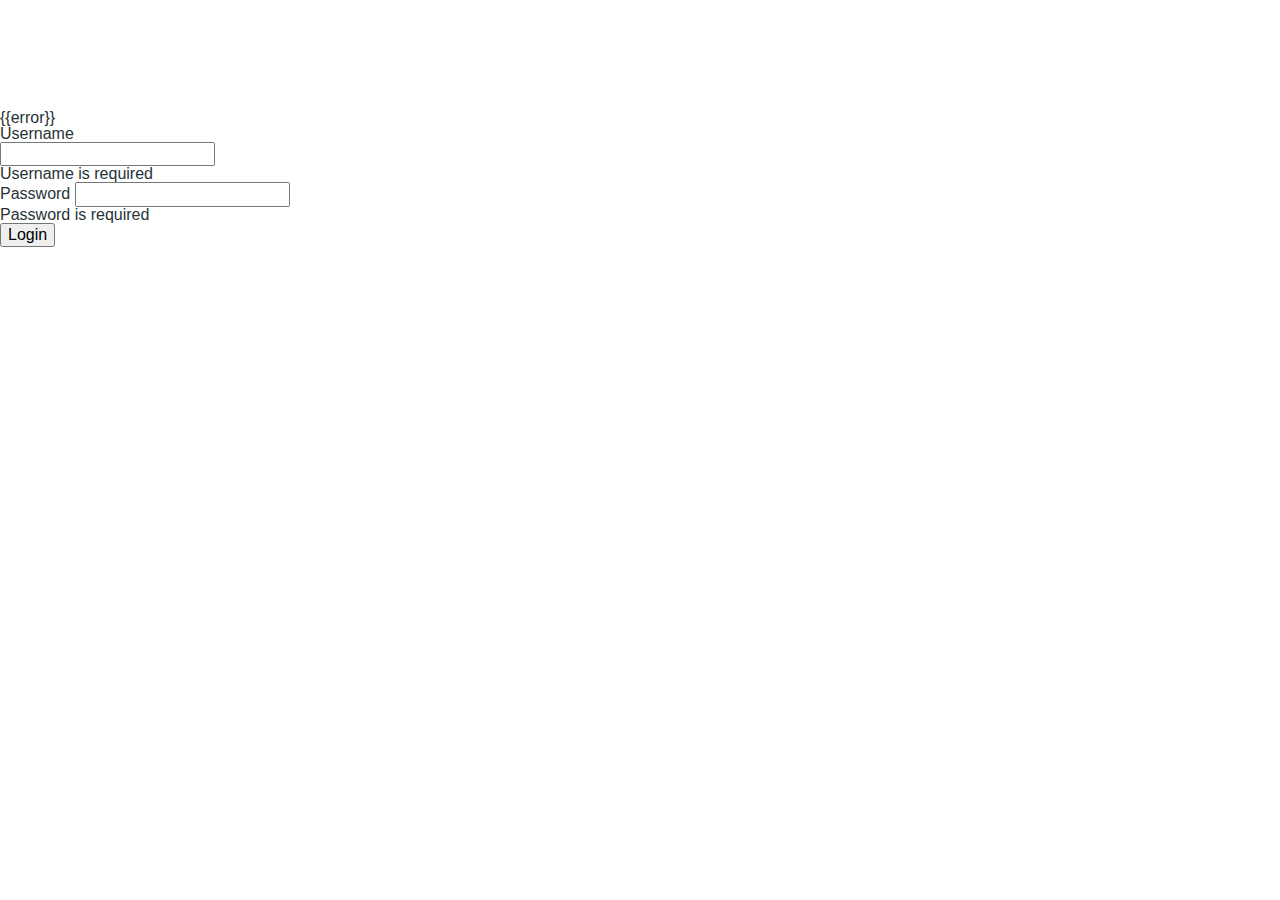
==== commit 60a66ffd: "Sticky top nav & smooth scroll" ====
--- a/index.html
+++ b/index.html
@@ -1,10 +1,12 @@
 ﻿<!DOCTYPE html>
-<html ng-app="BasicHttpAuthExample">
+<html>
 <head>
     <meta charset="utf-8">
     <meta name="viewport" content="width=device-width, initial-scale=1">
     <title>Towards SDG 16 | UNDP</title>
     <link rel="stylesheet" href="Content/bootstrap.min.css" />
+    <!-- #region SwiperSlider -->
+    <link rel="stylesheet" href="Content/swiper-slider/swiper.min.css">
     <!-- #region Styles -->
     <link href="https://fonts.googleapis.com/css?family=Open+Sans:300,400,700" rel="stylesheet">
     <link rel="stylesheet" href="Content/ammap/ammap.css">
@@ -18,10 +20,9 @@
     <link rel="stylesheet" href="Content/swipebox.min.css">
     <link rel="stylesheet" href="Content/undp-iconfont-style.css">
     <link rel="stylesheet" href="Content/undp-styles.min.css">
-    <link href="Content/veljo.css" rel="stylesheet" />
     <!-- #endregion Styles -->
 </head>
-<body>
+<body ng-app="BasicHttpAuthExample">
     <div ng-view id="mainContainerId" ng-cloak>
     </div>
 
@@ -50,5 +51,7 @@
     <script src="Scripts/ammap/ammap.js"></script>
     <script src="Scripts/ammap/maps/worldLow.js"></script>
     <!-- #endregion AMCharts Maps -->
+    <!-- #region SwiperSlider -->
+    <script src="Scripts/swiper-slider/swiper.min.js"></script>
 </body>
 </html>--- a/Content/undp-iconfont-style.css
+++ b/Content/undp-iconfont-style.css
@@ -0,0 +1,168 @@
+@font-face {
+  font-family: 'undp-iconfont';
+  src:  url('../fonts/undp-iconfont.eot?obx4s8');
+  src:  url('../fonts/undp-iconfont.eot?obx4s8#iefix') format('embedded-opentype'),
+    url('../fonts/undp-iconfont.ttf?obx4s8') format('truetype'),
+    url('../fonts/undp-iconfont.woff?obx4s8') format('woff'),
+    url('../fonts/undp-iconfont.svg?obx4s8#undp-iconfont') format('svg');
+  font-weight: normal;
+  font-style: normal;
+}
+
+.xn {
+  /* use !important to prevent issues with browser extensions that change fonts */
+  font-family: 'undp-iconfont' !important;
+  speak: none;
+  font-style: normal;
+  font-weight: normal;
+  font-variant: normal;
+  text-transform: none;
+  line-height: 1;
+
+  /* Better Font Rendering =========== */
+  -webkit-font-smoothing: antialiased;
+  -moz-osx-font-smoothing: grayscale;
+}
+
+.xn-peace-dove:before {
+  content: "\e900";
+}
+.xn-four-puzzle:before {
+  content: "\e901";
+}
+.xn-community-connection:before {
+  content: "\e902";
+}
+.xn-constructive-dialogue:before {
+  content: "\e903";
+}
+.xn-computer-network:before {
+  content: "\e904";
+}
+.xn-joint-programme:before {
+  content: "\e905";
+}
+.xn-people-dialogue:before {
+  content: "\e906";
+}
+.xn-people-group:before {
+  content: "\e907";
+}
+.xn-document-magnify:before {
+  content: "\e908";
+}
+.xn-piggy-bank:before {
+  content: "\e909";
+}
+.xn-desktop-monitor:before {
+  content: "\e90a";
+}
+.xn-government:before {
+  content: "\e90b";
+}
+.xn-anti-corruption-shield:before {
+  content: "\e90c";
+}
+.xn-handshake:before {
+  content: "\e90d";
+}
+.xn-staff-training:before {
+  content: "\e90e";
+}
+.xn-disability-person:before {
+  content: "\e90f";
+}
+.xn-innovation-bubble:before {
+  content: "\e910";
+}
+.xn-family:before {
+  content: "\e911";
+}
+.xn-action-plan:before {
+  content: "\e912";
+}
+.xn-public-speaker:before {
+  content: "\e913";
+}
+.xn-multi-document-magnify:before {
+  content: "\e914";
+}
+.xn-voting-box:before {
+  content: "\e915";
+}
+.xn-voters-men-women:before {
+  content: "\e916";
+}
+.xn-government-speaker:before {
+  content: "\e917";
+}
+.xn-voters-two-women:before {
+  content: "\e918";
+}
+.xn-person-protesting:before {
+  content: "\e919";
+}
+.xn-women-elected:before {
+  content: "\e91a";
+}
+.xn-women-candidate:before {
+  content: "\e91b";
+}
+.xn-women-speaker:before {
+  content: "\e91c";
+}
+.xn-strategic-plan:before {
+  content: "\e91d";
+}
+.xn-declaration-document:before {
+  content: "\e91e";
+}
+.xn-document-checked:before {
+  content: "\e91f";
+}
+.xn-human-rights-strategy:before {
+  content: "\e920";
+}
+.xn-sos-phone:before {
+  content: "\e921";
+}
+.xn-legal-hammer:before {
+  content: "\e922";
+}
+.xn-legal-scale:before {
+  content: "\e923";
+}
+.xn-legal-aid:before {
+  content: "\e924";
+}
+.xn-two-bullets:before {
+  content: "\e925";
+}
+.xn-no-bullets:before {
+  content: "\e926";
+}
+.xn-men-women:before {
+  content: "\e927";
+}
+.xn-passport:before {
+  content: "\e928";
+}
+.xn-mountains:before {
+  content: "\e929";
+}
+.xn-fiscal-system:before {
+  content: "\e92a";
+}
+.xn-gender-equality:before {
+  content: "\e92b";
+}
+.xn-peace-justice:before {
+  content: "\e92c";
+}
+.xn-quote-up:before {
+  content: "\e92d";
+}
+.xn-quote-down:before {
+  content: "\e92e";
+}
+
--- a/Content/undp-styles.min.css
+++ b/Content/undp-styles.min.css
@@ -1 +1 @@
-﻿@font-face{font-family:'Open-Sans-Light';src:url('../fonts/OpenSans-Light.eot');src:url('../fonts/OpenSans-Light.eot?#iefix') format('embedded-opentype'),url('../fonts/OpenSans-Light.woff') format('woff'),url('../fonts/OpenSans-Light.ttf') format('truetype'),url('../fonts/OpenSans-Light.svg#OpenSansBold') format('svg');font-weight:bold;font-style:normal;}@font-face{font-family:'Open-Sans-Regular';src:url('../fonts/OpenSans.eot');src:url('../fonts/OpenSans.eot?#iefix') format('embedded-opentype'),url('../fonts/OpenSans.woff') format('woff'),url('../fonts/OpenSans.ttf') format('truetype'),url('../fonts/OpenSans.svg#OpenSansBold') format('svg');font-weight:bold;font-style:normal;}@font-face{font-family:'Open-Sans-Bold';src:url('../fonts/OpenSans-Bold.eot');src:url('../fonts/OpenSans-Bold.eot?#iefix') format('embedded-opentype'),url('../fonts/OpenSans-Bold.woff') format('woff'),url('../fonts/OpenSans-Bold.ttf') format('truetype'),url('../fonts/OpenSans-Bold.svg#OpenSansBold') format('svg');font-weight:bold;font-style:normal;}.c-txxt{font-family:'Open Sans',sans-serif;line-height:1.3;}.c-11-400{font-size:11px;}.c-14-400{font-size:14px;}.c-16-400{font-size:16px;}.c-16-700{font-size:16px;font-family:'Open Sans Bold',sans-serif;}.c-18-400{font-size:18px;}.c-21-400{font-size:21px;}.c-24-400{font-size:24px;}.c-24-700{font-size:24px;font-family:'Open Sans Bold',sans-serif;}.c-32-400{font-size:32px;}.c-42-400{font-size:42px;}.c-txxt-upper{text-transform:uppercase;}.c-white-color{color:#fff;}.c-blue-color{color:#00699e;}.c-peach-color{color:#fdcea9;}.c-light-coral-color{color:#f68786;}.c-sienna-color{color:#f2605f;}.c-blue-background{background-color:#00699e;}.c-gray-background{background-color:#f5f5f5;}.c-peach-light-background{background-color:#fff;}.c-white-smoke-background{background-color:#f6f6f6;}.c-zircon-background{background-color:#eceded;}.c-forget-me-not-background{background-color:#fef1e1;}.c-melon-background{background-color:#fabea7;}.c-light-steel-blue-background{background-color:#b7c7df;}.c-black-background{background-color:#383839;}html,body{width:100%;height:100%;overflow-x:hidden;font-family:'Open Sans Light',sans-serif;color:#273338;line-height:1;}object{pointer-events:none;}h1,h2,h3,h4,h5,h6,p,a{margin:0;padding:0;}[ng\:cloak],[ng-cloak],[data-ng-cloak],[x-ng-cloak],.ng-cloak,.x-ng-cloak{display:none !important;}.c-table{display:table;width:100%;height:100%;}.c-cell{display:table-cell;width:100%;height:100%;vertical-align:top;}.c-table-as-button{display:table;width:100%;height:100%;}.c-table-as-button .c-cell{display:table-cell;width:100%;height:100%;}.c-align-center{text-align:center;}.c-align-left{text-align:left;}.c-align-right{text-align:right;}.c-valign-middle{vertical-align:middle;}.c-w-1perc{width:1%;}.c-w-50perc{width:50%;}.c-w-100{width:100%;}.c-max-h-300{display:inline-block;max-height:300px !important;overflow-y:hidden !important;}.c-max-h-420{display:inline-block;max-height:420px !important;overflow-y:hidden !important;}.c-max-h-470{display:inline-block;max-height:470px !important;overflow-y:hidden !important;}.c-max-h-700{display:inline-block;max-height:700px !important;overflow-y:hidden !important;}.c-p-top-30{padding-top:30px;}.c-p-bottom-40{padding-bottom:40px;}.c-p-bottom-50{padding-bottom:50px;}.c-p-bottom-90{padding-bottom:90px;}.c-p-left-15{padding-left:15px;}.c-m-top-40{margin-top:40px !important;}.c-m-bottom-30{margin-bottom:30px !important;}.c-wide-wrap{text-align:center;display:block;width:100%;line-height:0;}.c-wide-wrap.c-black-line-top{border-top:7px solid #383839;}.c-wide-wrap.c-blue-line-top{border-top:7px solid #00699e;}.c-wide-wrap.c-red-line-top{border-top:7px solid #ef412c;}.c-wide-wrap.c-peach-line-top{border-top:7px solid #fdcea9;}@media only screen and (min-width:1px){.c-wide-wrap.c-show-when-xs{display:block;}.c-wide-wrap.c-show-when-lg{display:none;}}@media only screen and (min-width:992px){.c-wide-wrap{padding-left:10px;padding-right:10px;}.c-wide-wrap.c-show-when-xs{display:none;}.c-wide-wrap.c-show-when-lg{display:block;}}@media only screen and (min-width:1200px){.c-wide-wrap{padding-left:0;padding-right:0;}}.c-container{max-width:1270px;display:inline-block;width:100%;position:relative;line-height:1;}.c-bttn{display:inline-block;margin:0;border:none;box-shadow:none;text-transform:uppercase;text-decoration:none;font-size:11px;white-space:nowrap;background-color:none;background:none;cursor:pointer;}.c-bttn:hover{text-decoration:none;}.c-bttn.c-bttn-combo{padding:5px 8px;background-color:none;color:#273338;}.c-bttn.c-bttn-combo span{position:relative;top:-7px;margin-left:5px;}.c-bttn.c-bttn-combo .c-circle-icon-box{border-color:#273338;color:#273338;text-align:center;}.c-bttn.c-bttn-combo:hover{color:#00699e;}.c-bttn.c-bttn-combo:hover .c-circle-icon-box{border-color:#00699e;color:#00699e;}.c-bttn.c-bttn-combo.c-bttn-blue{background-color:#00699e;color:#fff;}.c-bttn.c-bttn-combo.c-bttn-blue .c-circle-icon-box{border-color:#fff;}.c-bttn.c-bttn-combo.c-bttn-blue .c-circle-icon-box .c-ico{color:#fff;}.c-bttn.c-bttn-combo.c-bttn-blue:hover{color:#783f49;}.c-bttn.c-bttn-combo.c-bttn-blue:hover .c-ico{color:#783f49;}.c-bttn.c-bttn-combo.c-bttn-blue:hover .c-circle-icon-box{border-color:#783f49;}.c-bttn.c-bttn-combo.c-bttn-blue:hover .c-circle-icon-box .c-ico{color:#783f49;}.c-bttn.c-bttn-combo.c-bttn-black{background-color:#383839;color:#fff;}.c-bttn.c-bttn-combo.c-bttn-black .c-circle-icon-box{border-color:#fff;}.c-bttn.c-bttn-combo.c-bttn-black .c-circle-icon-box .c-ico{color:#fff;}.c-bttn.c-bttn-combo.c-bttn-black:hover{background-color:#454546;color:#fff;}.c-bttn .c-ico{font-size:32px;}.c-circle-icon-box{display:inline-block;width:45px;height:45px;border-radius:50%;border:2px solid #fff;color:#fff;text-align:center;}.c-circle-icon-box .c-ico{font-size:26px;line-height:42px;}.c-circle-icon-box .c-ico.icon-login{position:relative;left:-3px;}.c-read-more-feather-button{display:block;position:absolute;bottom:-30px;width:100%;height:80px;color:#fff;text-align:center;vertical-align:middle;cursor:pointer;z-index:999;background:-moz-linear-gradient(top,rgba(56,56,57,0) 0%,rgba(56,56,57,0) 30%,#383839 74%,#383839 100%);background:-webkit-linear-gradient(top,rgba(56,56,57,0) 0%,rgba(56,56,57,0) 30%,#383839 74%,#383839 100%);background:linear-gradient(to bottom,rgba(56,56,57,0) 0%,rgba(56,56,57,0) 30%,#383839 74%,#383839 100%);filter:progid:DXImageTransform.Microsoft.gradient(startColorstr='#00383839',endColorstr='#383839',GradientType=0);}.c-read-more-feather-button>span{font-size:12px;display:inline-block;padding:3px 20px;background-color:#00699e;color:#fff;border-radius:2px;position:absolute;top:50%;left:50%;-webkit-transform:translate(-50%,-50%);-ms-transform:translate(-50%,-50%);transform:translate(-50%,-50%);}.c-read-more-feather-button>span .c-ico{position:relative;top:2px;}.c-read-more-feather-button:hover>span{background-color:#005885;color:#fff;}.c-read-more-feather-button.c-blue-version{background:-moz-linear-gradient(top,rgba(0,105,158,0) 0%,rgba(0,105,158,0) 30%,#00699e 74%,#00699e 100%);background:-webkit-linear-gradient(top,rgba(0,105,158,0) 0%,rgba(0,105,158,0) 30%,#00699e 74%,#00699e 100%);background:linear-gradient(to bottom,rgba(0,105,158,0) 0%,rgba(0,105,158,0) 30%,#00699e 74%,#00699e 100%);filter:progid:DXImageTransform.Microsoft.gradient(startColorstr='#0000699e',endColorstr='#00699e',GradientType=0);}.c-read-more-feather-button.c-blue-version>span{background-color:#00699e;}.c-read-more-feather-button.c-blue-version:hover>span{background-color:#005885;color:#fff;}.c-read-more-feather-button.c-white-version{background:-moz-linear-gradient(top,rgba(255,255,255,0) 0%,rgba(255,255,255,0) 30%,#fff 74%,#fff 100%);background:-webkit-linear-gradient(top,rgba(255,255,255,0) 0%,rgba(255,255,255,0) 30%,#fff 74%,#fff 100%);background:linear-gradient(to bottom,rgba(255,255,255,0) 0%,rgba(255,255,255,0) 30%,#fff 74%,#fff 100%);filter:progid:DXImageTransform.Microsoft.gradient(startColorstr='#0000699e',endColorstr='#00699e',GradientType=0);}.c-read-more-feather-button.c-white-version>span{background-color:#00699e;}.c-read-more-feather-button.c-white-version:hover>span{background-color:#005885;color:#fff;}.c-has-dropdown-subnav{display:block;position:relative;width:100%;font-size:14px;}.c-has-dropdown-subnav .c-selected-item{display:block;width:100%;position:relative;height:40px;padding:0 15px;color:#00699e;}.c-has-dropdown-subnav .c-selected-item .c-has-text{display:block;position:absolute;top:5px;right:45px;bottom:5px;left:15px;overflow:hidden;white-space:nowrap;text-overflow:ellipsis;line-height:30px;}.c-has-dropdown-subnav .c-selected-item .c-has-icon{display:block;position:absolute;right:0;top:0;bottom:0;padding:10px;line-height:24px;}.c-has-dropdown-subnav .c-dropdown-btn-group{padding:0;width:100%;}.c-has-dropdown-subnav .c-dropdown-btn-group .btn{padding:0;display:block;width:100%;position:relative;height:40px;text-align:left;border-radius:0;border:none;background-color:none;background:none;color:#00699e;font-size:12px;}.c-has-dropdown-subnav .c-dropdown-btn-group .btn .c-has-text{display:block;position:absolute;top:5px;right:45px;bottom:5px;left:15px;overflow:hidden;white-space:nowrap;text-overflow:ellipsis;line-height:30px;}.c-has-dropdown-subnav .c-dropdown-btn-group .btn .c-has-icon{display:block;position:absolute;right:0;top:0;bottom:0;padding:10px;line-height:24px;}.c-has-dropdown-subnav .c-dropdown-btn-group .dropdown-menu{max-height:160px;overflow-x:hidden;overflow-y:auto;width:100%;border-radius:0;padding:0;}.c-has-dropdown-subnav .c-dropdown-btn-group .dropdown-menu>li{display:block;overflow:hidden;position:relative;width:100%;height:40px;border-top:1px solid #839da8;}.c-has-dropdown-subnav .c-dropdown-btn-group .dropdown-menu>li>a{padding:0;text-decoration:none;display:block;position:absolute;top:5px;right:15px;bottom:5px;left:15px;overflow:hidden;white-space:nowrap;text-overflow:ellipsis;line-height:30px;font-size:12px;}.c-has-dropdown-subnav .c-dropdown-btn-group .dropdown-menu>li:last-child{border-bottom:1px solid #839da8;margin-bottom:25px;}.c-has-dropdown-subnav .c-dropdown-btn-group .dropdown-menu>li:hover{background-color:#00699e;color:#fff;}.c-has-dropdown-subnav .c-dropdown-btn-group .dropdown-menu>li:hover>a{color:#fff;background-color:none;background:none;}.c-has-dropdown-subnav .c-dropdown-list{list-style-type:none;margin:0;padding:0;display:block;width:100%;color:#273338;background-color:#fff;position:absolute;top:100%;z-index:99999999;max-height:160px;overflow-x:hidden;overflow-y:auto;-webkit-box-shadow:0 10px 12px 0 rgba(0,0,0,.4);-moz-box-shadow:0 10px 12px 0 rgba(0,0,0,.4);box-shadow:0 10px 12px 0 rgba(0,0,0,.4);}.c-has-dropdown-subnav .c-dropdown-list>li{cursor:pointer;display:block;overflow:hidden;position:relative;width:100%;height:40px;border-top:1px solid #839da8;}.c-has-dropdown-subnav .c-dropdown-list>li>a{text-decoration:none;display:block;position:absolute;top:5px;right:15px;bottom:5px;left:15px;overflow:hidden;white-space:nowrap;text-overflow:ellipsis;line-height:30px;}.c-has-dropdown-subnav .c-dropdown-list>li:last-child{border-bottom:1px solid #839da8;margin-bottom:25px;}.c-has-dropdown-subnav .c-dropdown-list>li:hover{background-color:#00699e;color:#fff;}.c-has-dropdown-subnav .c-dropdown-list>li:hover>a{color:#fff;}.c-has-dropdown-subnav.c-black-background{background-color:#333334;}.c-dropdown-btn-group .dropdown-menu{overflow-x:hidden;overflow-y:auto;border-radius:0;padding:0;}.c-dropdown-btn-group .dropdown-menu>li{cursor:pointer;border-bottom:1px solid #839da8;}.c-dropdown-btn-group .dropdown-menu>li:last-child{border-bottom:none;}.c-dropdown-btn-group .dropdown-menu>li>a{padding:8px 25px 8px 15px;text-align:left;position:relative;}.c-dropdown-btn-group .dropdown-menu>li>a .c-ico{position:absolute;right:8px;font-size:10px;top:12px;pointer-events:none;}.c-dropdown-menu-subnav{width:100%;list-style-type:none;margin:0;padding:0;background-color:none;display:inline-block;background-color:#f5f5f5;}.c-dropdown-menu-subnav.c-max-h-300{overflow-y:auto !important;}.c-dropdown-menu-subnav>li{cursor:pointer;display:block;border-bottom:1px solid #dde4e7;}.c-dropdown-menu-subnav>li:last-child{border-bottom:none;}.c-dropdown-menu-subnav>li>a{display:block;text-align:left;padding:8px 15px;text-decoration:none;}.c-horizontal-list{list-style-type:none;margin:0;padding:0;overflow:hidden;background-color:none;display:inline-block;}.c-horizontal-list li{float:left;cursor:pointer;}.c-horizontal-list li a{display:block;text-align:center;padding:5px 8px;text-decoration:none;}.c-horizontal-list.c-social-medial-links-list li{float:left;cursor:pointer;padding:0 3px;}.c-horizontal-list.c-social-medial-links-list li a{display:inline-block;width:30px;height:30px;border-radius:50%;background:#6b6865;color:#383839;text-align:center;padding:0;text-decoration:none;}.c-horizontal-list.c-social-medial-links-list li a .fa{font-size:18px;line-height:1.7;}.c-horizontal-list.c-social-medial-links-list li a:hover{background:#9e9b98;color:#fff;}.c-horizontal-list.c-social-medial-links-list li a.c-icon-bttn-facebook:hover{background:#3b5998;color:#fff;}.c-horizontal-list.c-social-medial-links-list li a.c-icon-bttn-twitter:hover{background:#00aced;color:#fff;}.c-horizontal-list.c-social-medial-links-list li a.c-icon-bttn-instagram:hover{background:#517fa4;color:#fff;}.c-vertical-list{list-style-type:none;margin:0;padding:0;background-color:none;display:inline-block;}.c-vertical-list>li{cursor:pointer;display:block;}.c-vertical-list>li>a{display:block;text-align:left;padding:5px 8px;text-decoration:none;}.c-vertical-list.c-expandable-nav>li>a{display:block;text-align:left;padding:10px 8px;text-decoration:none;font-size:24px;}.c-vertical-list.c-expandable-nav>li.c-has-subnavigation{background:none !important;}.c-vertical-list.c-expandable-nav>li.c-has-subnavigation .c-subnavigation-list{list-style-type:none;margin:0;padding:0;background-color:none;display:inline-block;}.c-vertical-list.c-expandable-nav>li.c-has-subnavigation .c-subnavigation-list li a{display:block;text-align:left;padding:5px 8px;text-decoration:none;font-size:12px;font-weight:normal !important;color:rgba(255,255,255,.5);}.c-vertical-list.c-expandable-nav>li.c-has-subnavigation .c-subnavigation-list li.c-active a{color:#00699e;}.c-vertical-list.c-expandable-nav.c-blue-background>li>a{background-color:#00699e;color:#fff;}.c-vertical-list.c-expandable-nav.c-blue-background>li:hover>a{background-color:#005885;color:#fff;}.c-vertical-list.c-expandable-nav.c-blue-background>li.c-active>a{background-color:#005885;color:#fff;}.c-vertical-list.c-expandable-nav.c-black-background>li>a{background-color:#383839;color:#fff;}.c-vertical-list.c-expandable-nav.c-black-background>li:hover>a{background-color:#2b2b2c;color:#fff;}.c-vertical-list.c-expandable-nav.c-black-background>li.c-active>a{background-color:#2b2b2c;color:#fff;}.c-vertical-list.c-footer-nav{display:block;width:100%;border-bottom:1px solid #454546;}.c-vertical-list.c-footer-nav>li{display:none;}.c-vertical-list.c-footer-nav>li.c-nav-title{display:block;border-top:1px solid #454546;}.c-vertical-list.c-footer-nav>li.c-nav-title>a{display:block;text-align:center;padding:20px;text-decoration:none;font-size:12px;background-color:#383839;color:#fff;}.c-vertical-list.c-footer-nav>li.c-nav-title:hover>a{background-color:#2b2b2c;color:#fff;}.c-vertical-list.c-footer-nav>li.c-nav-content{background-color:#303031;color:#6b6865;padding:20px;line-height:1.4;}.c-vertical-list.c-footer-nav>li.c-nav-content p{margin-bottom:1em;font-size:12px;}.c-vertical-list.c-footer-nav>li.c-nav-content p a{display:inline;color:#fff;margin:0;padding:0;}.c-vertical-list.c-footer-subnav{display:block;width:100%;padding:0;}.c-vertical-list.c-footer-subnav>li>a{display:block;text-align:center;padding:15px 0;text-decoration:none;font-size:12px;color:#6b6865;}.c-vertical-list.c-footer-subnav>li:hover>a{color:#fff;}.c-vertical-list.c-xs-devices{display:block;width:100%;padding:0;padding-bottom:40px;}.c-vertical-list.c-xs-devices>li>a{display:block;text-align:center;padding:15px 20px;text-decoration:none;font-size:16px;color:#fff;border-top:1px solid rgba(255,255,255,.3);}.c-vertical-list.c-xs-devices>li>a.c-list-title .c-table .c-cell{text-align:center;}.c-vertical-list.c-xs-devices>li>a.c-list-title.c-active{color:#f2605f;}.c-vertical-list.c-xs-devices>li:last-child>a{border-bottom:1px solid rgba(255,255,255,.3);}.c-vertical-list.c-xs-devices>li .c-item-content{display:none;padding:20px;font-size:12px;line-height:1.4;}.c-vertical-list.c-xs-devices>li.c-has-subcontent{font-size:14px;text-align:left;}.c-vertical-list.c-xs-devices>li.c-has-subcontent .c-text-wrapper{padding:20px 15px;overflow:auto;}.c-vertical-list.c-xs-devices>li.c-has-subcontent.c-black-background{background-color:#2b2b2c;}.c-vertical-list.c-xs-devices>li.c-has-subcontent.c-blue-background{background-color:#005885;}.c-vertical-list.c-xs-devices.c-black-background>li>a{color:#fff;background-color:#383839;border-top:1px solid #515153;}.c-vertical-list.c-xs-devices.c-black-background>li>a:hover{background-color:#454546;}.c-vertical-list.c-xs-devices.c-black-background>li:last-child>a{border-bottom:1px solid #515153;}.c-vertical-list.c-xs-devices.c-black-background>li .c-item-content{background-color:#2b2b2c;}.c-vertical-list.c-footer-focus-areas>li{cursor:pointer;display:block;border-bottom:1px solid #515153;position:relative;}.c-vertical-list.c-footer-focus-areas>li:last-child{border-bottom:none;}.c-vertical-list.c-footer-focus-areas>li>a{display:block;text-align:left;padding:6px 0;text-decoration:none;}.c-vertical-list.c-footer-focus-areas>li.c-active{border-bottom:1px solid #00699e;}.c-vertical-list.c-footer-focus-areas>li:hover:not(.c-just-link){background-color:#3d3d3e;}.c-vertical-list.c-footer-focus-areas>li.c-just-link>a:hover{color:#00699e;}.c-vertical-list.c-footer-focus-areas>li .c-vertical-list{padding:5px 0;width:100%;background-color:#333334;}.c-vertical-list.c-footer-focus-areas>li .c-vertical-list.c-subnav>li>a{display:block;text-align:left;padding:2px 10px;color:#fff;}.c-vertical-list.c-footer-focus-areas>li .c-vertical-list.c-subnav>li:hover>a{color:#00699e;}.c-vertical-list.c-footer-nav-items{display:block;width:100%;padding:0;}.c-vertical-list.c-footer-nav-items>li.c-has-subcontent{font-size:14px;text-align:left;color:#fff;line-height:1.4;}.c-vertical-list.c-footer-nav-items>li.c-has-subcontent .c-text-wrapper{padding:20px 15px;overflow:auto;}.c-vertical-list.c-footer-nav-items>li.c-has-subcontent .c-text-wrapper .c-title{margin-bottom:10px;}.c-vertical-list.c-footer-nav-items>li.c-has-subcontent .c-footer-focus-areas{width:100%;}.c-vertical-list.c-footer-nav-items>li.c-has-subcontent .c-footer-focus-areas li a{padding:10px;}.c-vertical-list.c-footer-nav-items>li.c-has-subcontent .c-footer-focus-areas li .c-vertical-list.c-subnav li a{text-align:center;}.c-copy-content{display:block;background-color:#383839;color:#6b6865;line-height:1.4;font-size:12px;padding-top:20px;text-align:center;}.c-copy-content p{margin-bottom:1em;}.c-header-burger-dropdown{background-color:#f5f5f6;color:#7e8082;}.c-header-burger-dropdown>li{background-color:none;}.c-header-burger-dropdown>li>a{font-size:16px;background-color:none;color:#7e8082;}.c-header-burger-dropdown>li>a:hover{color:#000001;}.c-header-burger-dropdown>li .c-dropdown-menu-subnav{background-color:none;}.c-header-burger-dropdown>li .c-dropdown-menu-subnav>li{background-color:none;}.c-header-burger-dropdown>li .c-dropdown-menu-subnav>li>a{background-color:none;font-size:14px;color:#7e8082;}.c-header-burger-dropdown>li .c-dropdown-menu-subnav>li>a:hover{color:#000001;}.c-header-burger-dropdown>li .c-dropdown-menu-subnav.c-focus-areas>li{position:relative;}.c-header-burger-dropdown>li .c-dropdown-menu-subnav.c-focus-areas>li:before{content:"";display:block;width:2px;height:70%;position:absolute;left:6px;background-color:#de8277;top:50%;-webkit-transform:translate(0,-50%);-ms-transform:translate(0,-50%);transform:translate(0,-50%);}.c-header-burger-dropdown>li .c-dropdown-menu-subnav.c-focus-areas>li.c-vdash-fareas-1:before{background-color:#383839;}.c-header-burger-dropdown>li .c-dropdown-menu-subnav.c-focus-areas>li.c-vdash-fareas-2:before{background-color:#00699e;}.c-header-burger-dropdown>li .c-dropdown-menu-subnav.c-focus-areas>li.c-vdash-fareas-3:before{background-color:#ef412c;}.c-header-burger-dropdown>li .c-dropdown-menu-subnav.c-focus-areas>li.c-vdash-fareas-4:before{background-color:#fdcea9;}.c-header-burger-dropdown>li .c-dropdown-menu-subnav.c-countries>li{position:relative;}.c-header-burger-dropdown>li .c-dropdown-menu-subnav.c-countries>li:before{content:"";display:block;width:2px;height:70%;position:absolute;left:6px;background-color:#de8277;top:50%;-webkit-transform:translate(0,-50%);-ms-transform:translate(0,-50%);transform:translate(0,-50%);}.c-link-text{color:#00699e !important;cursor:pointer;}.c-link-text:hover{color:#05abff !important;}@media only screen and (min-width:992px){.c-col-1-5-lg{width:20% !important;}.c-col-3-5-lg{width:60% !important;}.c-col-4-5-lg{width:80% !important;}}.c-stripes-wide-wrap{position:relative;}.c-stripes-wide-wrap .c-container{position:relative;-moz-box-sizing:border-box;-webkit-box-sizing:border-box;box-sizing:border-box;}@media only screen and (min-width:1px) and (max-width:575px){.c-stripes-wide-wrap .c-container{min-height:270px;}}@media only screen and (min-width:576px) and (max-width:767px){.c-stripes-wide-wrap .c-container{min-height:625px;height:625px;}}@media only screen and (min-width:768px) and (max-width:991px){.c-stripes-wide-wrap .c-container{min-height:590px;height:590px;}}@media only screen and (min-width:992px){.c-stripes-wide-wrap .c-container{margin-bottom:149px;min-height:750px;}}.c-stripes-wide-wrap .c-container .c-header-wrap.c-show-when-lg{position:absolute;width:100%;background-color:#fff;-moz-box-sizing:border-box;-webkit-box-sizing:border-box;box-sizing:border-box;padding-top:20px;padding-bottom:20px;z-index:5;}.c-stripes-wide-wrap .c-container .c-header-wrap.c-show-when-lg>.c-table{height:auto;}.c-stripes-wide-wrap .c-container .c-header-wrap.c-show-when-lg>.c-table>.c-cell{vertical-align:middle;}.c-stripes-wide-wrap .c-container .c-header-wrap.c-show-when-lg .c-has-logo{text-align:center;-moz-box-sizing:border-box;-webkit-box-sizing:border-box;box-sizing:border-box;padding-left:70px;}.c-stripes-wide-wrap .c-container .c-header-wrap.c-show-when-lg .c-header-logo{display:inline-block;width:84px;height:76px;}.c-stripes-wide-wrap .c-container .c-header-wrap.c-show-when-lg .c-table-as-button .c-cell{-moz-box-sizing:border-box;-webkit-box-sizing:border-box;box-sizing:border-box;width:50%;min-width:80px;border-collapse:collapse;border-left:1px solid #273338;border-right:1px solid #273338;vertical-align:middle;text-align:center;padding:0 5px;}.c-stripes-wide-wrap .c-container .c-header-wrap.c-show-when-lg .c-table-as-button .c-cell:last-child{border-left:none;}.c-stripes-wide-wrap .c-container .c-header-wrap.c-show-when-lg .c-has-icons{-moz-box-sizing:border-box;-webkit-box-sizing:border-box;box-sizing:border-box;padding:0 30px 0 0;}.c-stripes-wide-wrap .c-container .c-header-wrap.c-show-when-lg .c-has-text{text-align:left;padding:0 60px;-moz-box-sizing:border-box;-webkit-box-sizing:border-box;box-sizing:border-box;}.c-stripes-wide-wrap .c-container .c-header-wrap.c-show-when-xs{position:relative;height:200px;padding-top:20px;}.c-stripes-wide-wrap .c-container .c-header-wrap.c-show-when-xs .c-table{height:auto;}.c-stripes-wide-wrap .c-container .c-header-wrap.c-show-when-xs .c-table .c-has-logo{display:table-cell;width:50%;position:relative;vertical-align:top;text-align:left;padding-left:30px;}.c-stripes-wide-wrap .c-container .c-header-wrap.c-show-when-xs .c-table .c-has-icons{display:table-cell;width:1%;position:relative;vertical-align:top;text-align:right;padding-top:8px;padding-right:30px;}.c-stripes-wide-wrap .c-container .c-header-wrap.c-show-when-xs .c-table .c-has-icons .c-table-as-button{height:auto;width:auto;}.c-stripes-wide-wrap .c-container .c-header-wrap.c-show-when-xs .c-table .c-has-icons .c-table-as-button .c-has-cloud,.c-stripes-wide-wrap .c-container .c-header-wrap.c-show-when-xs .c-table .c-has-icons .c-table-as-button .c-has-burger{display:table-cell;width:100%;height:100%;width:50%;text-align:center;vertical-align:middle;}.c-stripes-wide-wrap .c-container .c-header-wrap.c-show-when-xs .c-table .c-has-icons .c-table-as-button .c-has-cloud .c-dropdown-btn-group,.c-stripes-wide-wrap .c-container .c-header-wrap.c-show-when-xs .c-table .c-has-icons .c-table-as-button .c-has-burger .c-dropdown-btn-group{display:inline-block;}.c-stripes-wide-wrap .c-container .c-header-wrap.c-show-when-xs .c-table .c-has-icons .c-table-as-button .c-has-cloud{padding-right:15px;}.c-stripes-wide-wrap .c-container .c-header-wrap.c-show-when-xs .c-table .c-has-text{display:table-cell;position:relative;vertical-align:top;width:100%;padding:15px 30px 5px;line-height:1.3;text-align:left;}@media only screen and (min-width:1px){.c-stripes-wide-wrap .c-container .c-header-wrap .c-ctrl-break{display:none;}}@media only screen and (min-width:1px) and (max-width:991px){.c-stripes-wide-wrap .c-container .c-header-wrap.c-show-when-xs{display:block;}.c-stripes-wide-wrap .c-container .c-header-wrap.c-show-when-lg{display:none;}}@media only screen and (min-width:576px) and (max-width:767px){.c-stripes-wide-wrap .c-container .c-header-wrap{height:110px;}}@media only screen and (min-width:768px) and (max-width:991px){.c-stripes-wide-wrap .c-container .c-header-wrap{height:110px;}}@media only screen and (min-width:992px){.c-stripes-wide-wrap .c-container .c-header-wrap{height:110px;position:absolute;top:30px;}.c-stripes-wide-wrap .c-container .c-header-wrap .c-ctrl-break{display:inline;}.c-stripes-wide-wrap .c-container .c-header-wrap.c-show-when-xs{display:none;}.c-stripes-wide-wrap .c-container .c-header-wrap.c-show-when-lg{display:block;}}.c-stripes-wide-wrap .c-container .c-main-cover-background{background:url(images/cover-background.jpg) no-repeat center center;-webkit-background-size:cover;-moz-background-size:cover;-o-background-size:cover;background-size:cover;width:100%;display:block;position:relative;-moz-box-sizing:border-box;-webkit-box-sizing:border-box;box-sizing:border-box;background-color:#fff;}@media only screen and (min-width:1px) and (max-width:575px){.c-stripes-wide-wrap .c-container .c-main-cover-background{height:auto;}}@media only screen and (min-width:576px) and (max-width:767px){.c-stripes-wide-wrap .c-container .c-main-cover-background{height:435px;}}@media only screen and (min-width:768px) and (max-width:991px){.c-stripes-wide-wrap .c-container .c-main-cover-background{height:580px;}}@media only screen and (min-width:992px){.c-stripes-wide-wrap .c-container .c-main-cover-background{height:750px;}}.c-stripes-wide-wrap .c-container .c-main-cover-background .c-text-over-wrap{display:block;width:100%;text-align:right;z-index:2;-moz-box-sizing:border-box;-webkit-box-sizing:border-box;box-sizing:border-box;}@media only screen and (min-width:1px) and (max-width:575px){.c-stripes-wide-wrap .c-container .c-main-cover-background .c-text-over-wrap{min-height:70px;}}@media only screen and (min-width:576px) and (max-width:767px){.c-stripes-wide-wrap .c-container .c-main-cover-background .c-text-over-wrap{min-height:325px;}}@media only screen and (min-width:768px) and (max-width:991px){.c-stripes-wide-wrap .c-container .c-main-cover-background .c-text-over-wrap{min-height:470px;}}@media only screen and (min-width:992px){.c-stripes-wide-wrap .c-container .c-main-cover-background .c-text-over-wrap{position:absolute;height:610px;top:140px;}}.c-stripes-wide-wrap .c-container .c-main-cover-background .c-text-over-wrap .c-title-over-wrap,.c-stripes-wide-wrap .c-container .c-main-cover-background .c-text-over-wrap .c-description-over-wrap{display:inline-block;height:100%;position:relative;-moz-box-sizing:border-box;-webkit-box-sizing:border-box;box-sizing:border-box;}@media only screen and (min-width:1px) and (max-width:991px){.c-stripes-wide-wrap .c-container .c-main-cover-background .c-text-over-wrap .c-title-over-wrap{position:relative;display:block;width:100%;height:270px;z-index:0;}.c-stripes-wide-wrap .c-container .c-main-cover-background .c-text-over-wrap .c-title-over-wrap:before{content:'';display:block;position:absolute;top:0;left:0;right:0;bottom:0;background:url(images/cover-background.jpg) no-repeat center center;-webkit-background-size:cover;-moz-background-size:cover;-o-background-size:cover;background-size:cover;z-index:-1;}.c-stripes-wide-wrap .c-container .c-main-cover-background .c-text-over-wrap .c-title-over-wrap:after{content:'';display:block;width:100%;height:135px;position:absolute;bottom:0;z-index:1;background:rgba(0,0,0,0);background:-moz-linear-gradient(top,rgba(0,0,0,0) 0%,rgba(0,0,0,.5) 50%,rgba(0,0,0,.52) 52%,rgba(0,0,0,.71) 71%,#000 100%);background:-webkit-gradient(left top,left bottom,color-stop(0%,rgba(0,0,0,0)),color-stop(50%,rgba(0,0,0,.5)),color-stop(52%,rgba(0,0,0,.52)),color-stop(71%,rgba(0,0,0,.71)),color-stop(100%,#000));background:-webkit-linear-gradient(top,rgba(0,0,0,0) 0%,rgba(0,0,0,.5) 50%,rgba(0,0,0,.52) 52%,rgba(0,0,0,.71) 71%,#000 100%);background:-o-linear-gradient(top,rgba(0,0,0,0) 0%,rgba(0,0,0,.5) 50%,rgba(0,0,0,.52) 52%,rgba(0,0,0,.71) 71%,#000 100%);background:-ms-linear-gradient(top,rgba(0,0,0,0) 0%,rgba(0,0,0,.5) 50%,rgba(0,0,0,.52) 52%,rgba(0,0,0,.71) 71%,#000 100%);background:linear-gradient(to bottom,rgba(0,0,0,0) 0%,rgba(0,0,0,.5) 50%,rgba(0,0,0,.52) 52%,rgba(0,0,0,.71) 71%,#000 100%);filter:progid:DXImageTransform.Microsoft.gradient(startColorstr='#000000',endColorstr='#000000',GradientType=0);}.c-stripes-wide-wrap .c-container .c-main-cover-background .c-text-over-wrap .c-title-over-wrap h1,.c-stripes-wide-wrap .c-container .c-main-cover-background .c-text-over-wrap .c-title-over-wrap h2,.c-stripes-wide-wrap .c-container .c-main-cover-background .c-text-over-wrap .c-title-over-wrap h3,.c-stripes-wide-wrap .c-container .c-main-cover-background .c-text-over-wrap .c-title-over-wrap h4,.c-stripes-wide-wrap .c-container .c-main-cover-background .c-text-over-wrap .c-title-over-wrap h5,.c-stripes-wide-wrap .c-container .c-main-cover-background .c-text-over-wrap .c-title-over-wrap h6,.c-stripes-wide-wrap .c-container .c-main-cover-background .c-text-over-wrap .c-title-over-wrap p{z-index:5;color:#fff;}.c-stripes-wide-wrap .c-container .c-main-cover-background .c-text-over-wrap .c-title-over-wrap h1{font-size:38px;}.c-stripes-wide-wrap .c-container .c-main-cover-background .c-text-over-wrap .c-title-over-wrap h2{font-size:16px;line-height:1.3;}.c-stripes-wide-wrap .c-container .c-main-cover-background .c-text-over-wrap .c-title-over-wrap .c-text-content{display:block;position:absolute;bottom:0;padding:20px;z-index:2;text-align:left;}}@media only screen and (min-width:992px){.c-stripes-wide-wrap .c-container .c-main-cover-background .c-text-over-wrap .c-title-over-wrap{position:absolute;bottom:0;right:190px;height:auto;max-width:390px;text-align:left;padding-right:80px;padding-bottom:70px;color:#fff;}}.c-stripes-wide-wrap .c-container .c-main-cover-background .c-text-over-wrap .c-description-over-wrap{background-color:#cb4a59;padding:35px 35px 35px 25px;text-align:left;}.c-stripes-wide-wrap .c-container .c-main-cover-background .c-text-over-wrap .c-description-over-wrap .c-ctrl-break{display:none;}@media only screen and (min-width:1px) and (max-width:991px){.c-stripes-wide-wrap .c-container .c-main-cover-background .c-text-over-wrap .c-description-over-wrap{display:block;width:100%;height:auto;position:relative;color:#fff;}}@media only screen and (min-width:992px){.c-stripes-wide-wrap .c-container .c-main-cover-background .c-text-over-wrap .c-description-over-wrap{display:inline-block;position:absolute;top:0;right:0;max-width:220px;color:#fff;height:100%;}.c-stripes-wide-wrap .c-container .c-main-cover-background .c-text-over-wrap .c-description-over-wrap .c-ctrl-break{display:inline;}}.c-color-stripes-wrap{position:absolute;width:100%;height:100%;max-width:2126px;bottom:-1px;left:50%;-webkit-transform:translate(-50%,0);-ms-transform:translate(-50%,0);transform:translate(-50%,0);}@media only screen and (min-width:1px) and (max-width:991px){.c-color-stripes-wrap{display:none;}}@media only screen and (min-width:992px){.c-color-stripes-wrap{display:block;}}.c-color-stripes-wrap:before{content:'';background:url(images/cover-stripes.svg) no-repeat center center;-webkit-background-size:cover;-moz-background-size:cover;-o-background-size:cover;background-size:cover;position:absolute;bottom:0;-webkit-transform:translate(-50%,0);-ms-transform:translate(-50%,0);transform:translate(-50%,0);}@media only screen and (min-width:1px) and (max-width:991px){.c-color-stripes-wrap:before{display:none;}}@media only screen and (min-width:992px){.c-color-stripes-wrap:before{display:inline-block;}}@media only screen and (min-width:992px) and (max-width:1199px){.c-color-stripes-wrap:before{left:40%;min-height:987px;min-width:2033px;}}@media only screen and (min-width:1200px) and (max-width:1599px){.c-color-stripes-wrap:before{left:40%;min-height:987px;min-width:2033px;}}@media only screen and (min-width:1600px){.c-color-stripes-wrap:before{left:43%;min-height:987px;min-width:2033px;}}.c-section-title{font-size:36px;display:block;width:100%;position:relative;text-align:center;}.c-section-title h1,.c-section-title h2,.c-section-title h3,.c-section-title h4,.c-section-title h5,.c-section-title h6{font-size:36px;}@media only screen and (min-width:1px) and (max-width:991px){.c-section-title{padding:25px 0;}}@media only screen and (min-width:992px){.c-section-title{padding:70px 0 35px;}}@media only screen and (min-width:1px) and (max-width:991px){.c-section-title.c-displaced{position:relative;top:0;background-color:#fff;padding:25px 0;}}@media only screen and (min-width:992px){.c-section-title.c-displaced{padding:75px 0 45px;position:absolute;top:-140px;}}.c-map-content-wrap{display:block;}@media only screen and (min-width:992px){.c-map-content-wrap{padding-right:220px;}}.c-map-content-wrap .c-map-container{display:block;width:100%;position:relative;background-color:#383839;background:url(images/map-grid-pattern.png) repeat top left;}@media only screen and (min-width:1px) and (max-width:991px){.c-map-content-wrap .c-map-container{height:360px;}}@media only screen and (min-width:992px){.c-map-content-wrap .c-map-container{height:610px;}}.c-map-content-wrap .c-map-controls{-moz-box-sizing:border-box;-webkit-box-sizing:border-box;box-sizing:border-box;z-index:1;}@media only screen and (min-width:1px) and (max-width:991px){.c-map-content-wrap .c-map-controls{display:none;}}@media only screen and (min-width:992px){.c-map-content-wrap .c-map-controls{display:block;position:absolute;background-color:#783f49;text-align:center;color:#fff;width:220px;right:0;top:0;bottom:0;}.c-map-content-wrap .c-map-controls .c-description-text{-moz-box-sizing:border-box;-webkit-box-sizing:border-box;box-sizing:border-box;display:inline-block;text-align:center;padding-left:20px;padding-right:35px;padding-top:20px;}.c-map-content-wrap .c-map-controls .c-description-text p{text-align:left;font-size:14px;line-height:1.4;}.c-map-content-wrap .c-map-controls .c-description-text .c-circle-icon-box{margin-bottom:20px;}.c-map-content-wrap .c-map-controls .c-resolution-1244{-moz-box-sizing:border-box;-webkit-box-sizing:border-box;box-sizing:border-box;display:block;position:absolute;width:100%;bottom:20px;padding-left:20px;padding-right:35px;text-align:left;font-size:12px;line-height:1.4;}.c-map-content-wrap .c-map-controls .c-resolution-1244 .c-star{position:absolute;left:8px;}}.c-map-content-wrap .c-country-key-results-wrap{-moz-box-sizing:border-box;-webkit-box-sizing:border-box;box-sizing:border-box;display:block;width:100%;position:absolute;bottom:0;padding:30px 50px;background-color:#00699e;color:#fff;text-align:left;}@media only screen and (min-width:1px){.c-map-content-wrap .c-country-key-results-wrap.c-show-when-xs{display:block;}.c-map-content-wrap .c-country-key-results-wrap.c-show-when-lg{display:none;}}@media only screen and (min-width:992px){.c-map-content-wrap .c-country-key-results-wrap{padding-right:220px;}.c-map-content-wrap .c-country-key-results-wrap.c-show-when-xs{display:none;}.c-map-content-wrap .c-country-key-results-wrap.c-show-when-lg{display:block;background:#00699e;background:rgba(0,105,158,.7);}.c-map-content-wrap .c-country-key-results-wrap.c-show-when-lg .c-bttn-combo.c-bttn-blue{background:none;background-color:none;}.c-map-content-wrap .c-country-key-results-wrap.c-show-when-lg .c-bttn-combo.c-bttn-blue:hover{background:none;background-color:none;}}.c-margin-top-negative-70{margin-top:-70px;}.c-country-key-title-padding-xs{padding:20px 20px 5px;}.c-country-title{display:block;width:100%;position:relative;font-size:36px;-moz-box-sizing:border-box;-webkit-box-sizing:border-box;box-sizing:border-box;}.c-country-title>.c-table>.c-cell.c-w-1perc{width:1%;padding:0 10px;}.c-country-title>.c-table>.c-cell.c-w-1perc .c-ico{color:#fff;}.c-country-title>.c-table>.c-cell.c-w-1perc .c-bttn-blue:hover{color:#783f49;}.c-country-title>.c-table>.c-cell.c-w-1perc .c-bttn-blue:hover .c-ico{color:#783f49;}@media only screen and (min-width:1px) and (max-width:991px){.c-country-title.c-show-when-xs{display:block;}.c-country-title.c-show-when-lg{display:none;}}@media only screen and (min-width:992px){.c-country-title.c-show-when-xs{display:none;}.c-country-title.c-show-when-lg{display:block;}}.c-key-results-content-flag{display:block;width:100%;position:relative;padding-top:30px;}@media only screen and (min-width:1px) and (max-width:991px){.c-key-results-content-flag>.c-table{display:block;width:100%;}.c-key-results-content-flag>.c-table>.c-cell{display:block;width:100%;padding:0 20px;-moz-box-sizing:border-box;-webkit-box-sizing:border-box;box-sizing:border-box;}.c-key-results-content-flag>.c-table>.c-cell.c-has-text>ul{padding-left:10px;line-height:1;font-size:7px;}.c-key-results-content-flag>.c-table>.c-cell.c-has-text>ul li .c-list-item{display:block;padding-left:15px;padding-top:2px;font-size:14px;line-height:1.3;position:relative;top:3px;}.c-key-results-content-flag>.c-table>.c-cell.c-has-text .c-buttons-wrap{display:block;width:100%;padding-top:30px;padding-left:20px;}.c-key-results-content-flag>.c-table>.c-cell.c-has-flag{width:100%;padding:30px 20px;text-align:center;}}@media only screen and (min-width:992px){.c-key-results-content-flag>.c-table{display:table;width:100%;height:100%;}.c-key-results-content-flag>.c-table>.c-cell{display:table-cell;width:100%;height:100%;}.c-key-results-content-flag>.c-table>.c-cell.c-has-text>ul{padding-left:10px;line-height:1;font-size:7px;}.c-key-results-content-flag>.c-table>.c-cell.c-has-text>ul li .c-list-item{display:block;padding-left:15px;padding-top:2px;font-size:14px;line-height:1.3;position:relative;top:3px;}.c-key-results-content-flag>.c-table>.c-cell.c-has-text .c-buttons-wrap{display:block;width:100%;padding-top:30px;padding-left:20px;}.c-key-results-content-flag>.c-table>.c-cell.c-has-flag{width:1%;padding:0 60px;}}.c-flag-sprite{width:250px;height:200px;display:inline-block;background:url(images/undp-sprite-all-flags.png) no-repeat;}.c-flag-sprite.c-albania{background-position:0 0;}.c-flag-sprite.c-armenia{background-position:-250px 0;}.c-flag-sprite.c-azerbaijan{background-position:-500px 0;}.c-flag-sprite.c-belarus{background-position:-750px 0;}.c-flag-sprite.c-bosnia-and-herzegovina{background-position:0 -200px;}.c-flag-sprite.c-macedonia{background-position:-250px -200px;}.c-flag-sprite.c-georgia{background-position:-500px -200px;}.c-flag-sprite.c-kazakhstan{background-position:-750px -200px;}.c-flag-sprite.c-kosovo{background-position:0 -400px;}.c-flag-sprite.c-kyrgyz-republic{background-position:-250px -400px;}.c-flag-sprite.c-moldova{background-position:-500px -400px;}.c-flag-sprite.c-montenegro{background-position:-750px -400px;}.c-flag-sprite.c-serbia{background-position:0 -600px;}.c-flag-sprite.c-tajikistan{background-position:-250px -600px;}.c-flag-sprite.c-turkey{background-position:-500px -600px;}.c-flag-sprite.c-turkmenistan{background-position:-750px -600px;}.c-flag-sprite.c-ukraine{background-position:0 -800px;}.c-flag-sprite.c-uzbekistan{background-position:-250px -800px;}.c-expandable-content-wrap{display:block;color:#fff;text-align:left;}.c-expandable-content-wrap .c-content-wrap{display:block;width:100%;position:relative;line-height:1.3;}.c-expandable-content-wrap .c-content-wrap .c-table{display:table;width:100%;height:100%;}.c-expandable-content-wrap .c-content-wrap .c-table .c-cell{display:table-cell;width:100%;height:100%;position:relative;}.c-expandable-content-wrap .c-content-wrap .c-table .c-cell.c-has-text{line-height:1.4;}@media only screen and (min-width:1px) and (max-width:991px){.c-expandable-content-wrap{padding:0;}.c-expandable-content-wrap .c-title{font-size:36px;padding:20px 20px 50px;text-align:center;}.c-expandable-content-wrap .c-title h1,.c-expandable-content-wrap .c-title h2,.c-expandable-content-wrap .c-title h3,.c-expandable-content-wrap .c-title h4,.c-expandable-content-wrap .c-title h5,.c-expandable-content-wrap .c-title h6{font-size:36px;}.c-expandable-content-wrap .c-content-wrap.c-show-when-xs{display:block;}.c-expandable-content-wrap .c-content-wrap.c-show-when-lg{display:none;}}@media only screen and (min-width:992px){.c-expandable-content-wrap{padding:30px 50px 50px;}.c-expandable-content-wrap .c-title{font-size:36px;padding-bottom:50px;padding-top:20px;}.c-expandable-content-wrap .c-title h1,.c-expandable-content-wrap .c-title h2,.c-expandable-content-wrap .c-title h3,.c-expandable-content-wrap .c-title h4,.c-expandable-content-wrap .c-title h5,.c-expandable-content-wrap .c-title h6{font-size:36px;}.c-expandable-content-wrap .c-content-wrap.c-show-when-xs{display:none;}.c-expandable-content-wrap .c-content-wrap.c-show-when-lg{display:block;}.c-expandable-content-wrap .c-content-wrap.c-show-when-lg .c-table .c-cell{padding-right:20px;}.c-expandable-content-wrap .c-content-wrap.c-show-when-lg .c-table .c-cell:last-child{padding-right:0;}.c-expandable-content-wrap .c-content-wrap.c-show-when-lg .c-table .c-cell.c-has-right-content{height:470px;}.c-expandable-content-wrap .c-content-wrap.c-show-when-lg .c-table .c-cell.c-has-right-content.c-statement-right-content .c-statement-title{margin:15px 0 10px;font-size:24px;}.c-expandable-content-wrap .c-content-wrap.c-show-when-lg .c-table .c-cell.c-has-right-content.c-statement-right-content .c-statement-body-txxt{font-size:12px;line-height:1.4;}.c-expandable-content-wrap .c-content-wrap.c-show-when-lg .c-table .c-cell.c-has-right-content.c-statement-right-content .c-statement-signature-txxt{font-size:11px;line-height:1.4;}.c-expandable-content-wrap .c-content-wrap.c-show-when-lg .c-table .c-cell.c-has-text{position:relative;}.c-expandable-content-wrap .c-content-wrap.c-show-when-lg .c-table .c-cell.c-has-text #cid-expandable-okw-wrapper,.c-expandable-content-wrap .c-content-wrap.c-show-when-lg .c-table .c-cell.c-has-text #cid-expandable-bac-wrapper{display:block;position:relative;width:100%;height:100%;}.c-expandable-content-wrap .c-content-wrap.c-show-when-lg .c-table .c-cell.c-has-text #cid-expandable-okw-wrapper #cid-binded-okw-text,.c-expandable-content-wrap .c-content-wrap.c-show-when-lg .c-table .c-cell.c-has-text #cid-expandable-bac-wrapper #cid-binded-okw-text,.c-expandable-content-wrap .c-content-wrap.c-show-when-lg .c-table .c-cell.c-has-text #cid-expandable-okw-wrapper #cid-binded-bac-text,.c-expandable-content-wrap .c-content-wrap.c-show-when-lg .c-table .c-cell.c-has-text #cid-expandable-bac-wrapper #cid-binded-bac-text{display:block;position:relative;width:100%;}.c-expandable-content-wrap .c-content-wrap.c-show-when-lg .c-table .c-cell.c-has-text #cid-expandable-okw-wrapper #cid-binded-okw-text a,.c-expandable-content-wrap .c-content-wrap.c-show-when-lg .c-table .c-cell.c-has-text #cid-expandable-bac-wrapper #cid-binded-okw-text a,.c-expandable-content-wrap .c-content-wrap.c-show-when-lg .c-table .c-cell.c-has-text #cid-expandable-okw-wrapper #cid-binded-bac-text a,.c-expandable-content-wrap .c-content-wrap.c-show-when-lg .c-table .c-cell.c-has-text #cid-expandable-bac-wrapper #cid-binded-bac-text a{color:#fff;text-decoration:underline;}.c-expandable-content-wrap .c-content-wrap.c-show-when-lg .c-table .c-cell.c-has-text #cid-expandable-okw-wrapper #cid-binded-okw-text a:hover,.c-expandable-content-wrap .c-content-wrap.c-show-when-lg .c-table .c-cell.c-has-text #cid-expandable-bac-wrapper #cid-binded-okw-text a:hover,.c-expandable-content-wrap .c-content-wrap.c-show-when-lg .c-table .c-cell.c-has-text #cid-expandable-okw-wrapper #cid-binded-bac-text a:hover,.c-expandable-content-wrap .c-content-wrap.c-show-when-lg .c-table .c-cell.c-has-text #cid-expandable-bac-wrapper #cid-binded-bac-text a:hover{color:#00476b;text-decoration:underline;}.c-expandable-content-wrap .c-content-wrap.c-show-when-lg .c-table .c-cell.c-has-text #cid-expandable-okw-wrapper #cid-binded-okw-text .popover,.c-expandable-content-wrap .c-content-wrap.c-show-when-lg .c-table .c-cell.c-has-text #cid-expandable-bac-wrapper #cid-binded-okw-text .popover,.c-expandable-content-wrap .c-content-wrap.c-show-when-lg .c-table .c-cell.c-has-text #cid-expandable-okw-wrapper #cid-binded-bac-text .popover,.c-expandable-content-wrap .c-content-wrap.c-show-when-lg .c-table .c-cell.c-has-text #cid-expandable-bac-wrapper #cid-binded-bac-text .popover{border-radius:0;color:#273338;}.c-expandable-content-wrap .c-content-wrap.c-show-when-lg .c-table .c-cell.c-has-text #cid-expandable-okw-wrapper #cid-binded-okw-text .popover .popover-title,.c-expandable-content-wrap .c-content-wrap.c-show-when-lg .c-table .c-cell.c-has-text #cid-expandable-bac-wrapper #cid-binded-okw-text .popover .popover-title,.c-expandable-content-wrap .c-content-wrap.c-show-when-lg .c-table .c-cell.c-has-text #cid-expandable-okw-wrapper #cid-binded-bac-text .popover .popover-title,.c-expandable-content-wrap .c-content-wrap.c-show-when-lg .c-table .c-cell.c-has-text #cid-expandable-bac-wrapper #cid-binded-bac-text .popover .popover-title{color:#273338;background-color:#fff;}.c-expandable-content-wrap .c-content-wrap.c-show-when-lg .c-table .c-cell.c-has-text #cid-expandable-okw-wrapper #cid-binded-okw-text .popover .popover-content,.c-expandable-content-wrap .c-content-wrap.c-show-when-lg .c-table .c-cell.c-has-text #cid-expandable-bac-wrapper #cid-binded-okw-text .popover .popover-content,.c-expandable-content-wrap .c-content-wrap.c-show-when-lg .c-table .c-cell.c-has-text #cid-expandable-okw-wrapper #cid-binded-bac-text .popover .popover-content,.c-expandable-content-wrap .c-content-wrap.c-show-when-lg .c-table .c-cell.c-has-text #cid-expandable-bac-wrapper #cid-binded-bac-text .popover .popover-content{color:#273338;background-color:#fff;}.c-expandable-content-wrap .c-content-wrap.c-show-when-lg .c-table .c-cell.c-has-text #cid-expandable-okw-wrapper #cid-binded-okw-text .popover a,.c-expandable-content-wrap .c-content-wrap.c-show-when-lg .c-table .c-cell.c-has-text #cid-expandable-bac-wrapper #cid-binded-okw-text .popover a,.c-expandable-content-wrap .c-content-wrap.c-show-when-lg .c-table .c-cell.c-has-text #cid-expandable-okw-wrapper #cid-binded-bac-text .popover a,.c-expandable-content-wrap .c-content-wrap.c-show-when-lg .c-table .c-cell.c-has-text #cid-expandable-bac-wrapper #cid-binded-bac-text .popover a{color:#00699e;}.c-expandable-content-wrap .c-content-wrap.c-show-when-lg .c-table .c-cell.c-has-text #cid-expandable-okw-wrapper #cid-binded-okw-text .popover a:hover,.c-expandable-content-wrap .c-content-wrap.c-show-when-lg .c-table .c-cell.c-has-text #cid-expandable-bac-wrapper #cid-binded-okw-text .popover a:hover,.c-expandable-content-wrap .c-content-wrap.c-show-when-lg .c-table .c-cell.c-has-text #cid-expandable-okw-wrapper #cid-binded-bac-text .popover a:hover,.c-expandable-content-wrap .c-content-wrap.c-show-when-lg .c-table .c-cell.c-has-text #cid-expandable-bac-wrapper #cid-binded-bac-text .popover a:hover{color:#002538;}.c-expandable-content-wrap .c-content-wrap.c-show-when-lg .c-table .c-cell p{margin-bottom:1em;}.c-expandable-content-wrap .c-content-wrap.c-show-when-lg .c-table .c-cell .c-bttn-combo{position:absolute;bottom:10px;left:0;}}.c-key-results-content-wrap{display:block;-moz-box-sizing:border-box;-webkit-box-sizing:border-box;box-sizing:border-box;width:100%;position:relative;color:#00699e;background-color:#cce1ec;}@media only screen and (min-width:1px) and (max-width:991px){.c-key-results-content-wrap{padding:20px;}.c-key-results-content-wrap .c-table{display:block;width:100%;}.c-key-results-content-wrap .c-table .c-cell{display:block;width:100%;vertical-align:middle;text-align:center;}.c-key-results-content-wrap .c-table .c-cell:first-child{padding-bottom:30px;}.c-key-results-content-wrap .c-cross-cells-wrap>.c-table{display:block;width:100%;}.c-key-results-content-wrap .c-cross-cells-wrap>.c-table>.c-row{display:block;width:100%;}.c-key-results-content-wrap .c-cross-cells-wrap>.c-table>.c-row>.c-cell{display:block;-moz-box-sizing:border-box;-webkit-box-sizing:border-box;box-sizing:border-box;width:100%;line-height:1.4;vertical-align:middle;text-align:center;padding:20px 20px;border-bottom:1px solid #a6cadd;}.c-key-results-content-wrap .c-cross-cells-wrap>.c-table>.c-row>.c-cell .c-icon-text-content{display:block;max-width:100%;}.c-key-results-content-wrap .c-cross-cells-wrap>.c-table>.c-row>.c-cell .c-icon-text-content .c-table{display:block;}.c-key-results-content-wrap .c-cross-cells-wrap>.c-table>.c-row>.c-cell .c-icon-text-content .c-table .c-cell{color:#383839;display:block;}.c-key-results-content-wrap .c-cross-cells-wrap>.c-table>.c-row>.c-cell .c-icon-text-content .c-table .c-cell.c-w-1perc{display:block;-moz-box-sizing:border-box;-webkit-box-sizing:border-box;box-sizing:border-box;padding:0 0 20px;color:#00699e;width:100%;text-align:center;}.c-key-results-content-wrap .c-cross-cells-wrap>.c-table>.c-row>.c-cell .c-icon-text-content .c-table .c-cell.c-w-1perc .fa,.c-key-results-content-wrap .c-cross-cells-wrap>.c-table>.c-row>.c-cell .c-icon-text-content .c-table .c-cell.c-w-1perc .xn{font-size:60px;}.c-key-results-content-wrap .c-cross-cells-wrap>.c-table>.c-row>.c-cell .c-icon-text-content .c-table .c-cell .c-svg-graph-wrap{width:80px;height:auto;}.c-key-results-content-wrap .c-cross-cells-wrap>.c-table>.c-row:last-child>.c-cell{border-bottom:none;}}@media only screen and (min-width:992px){.c-key-results-content-wrap{padding:30px 50px;}.c-key-results-content-wrap .c-table{display:table;width:100%;height:100%;}.c-key-results-content-wrap .c-table .c-cell{display:table-cell;width:100%;height:100%;vertical-align:middle;text-align:left;}.c-key-results-content-wrap .c-cross-cells-wrap>.c-table>.c-row{display:table-row;width:100%;}.c-key-results-content-wrap .c-cross-cells-wrap>.c-table>.c-row>.c-cell{line-height:1.4;width:50%;vertical-align:middle;text-align:center;padding:20px 40px;border-right:1px solid #a6cadd;border-bottom:1px solid #a6cadd;}.c-key-results-content-wrap .c-cross-cells-wrap>.c-table>.c-row>.c-cell:last-child{border-right:none;}.c-key-results-content-wrap .c-cross-cells-wrap>.c-table>.c-row>.c-cell .c-icon-text-content{display:inline-block;max-width:370px;}.c-key-results-content-wrap .c-cross-cells-wrap>.c-table>.c-row>.c-cell .c-icon-text-content .c-table .c-cell{color:#383839;}.c-key-results-content-wrap .c-cross-cells-wrap>.c-table>.c-row>.c-cell .c-icon-text-content .c-table .c-cell.c-w-1perc{padding-right:20px;color:#00699e;width:1%;}.c-key-results-content-wrap .c-cross-cells-wrap>.c-table>.c-row>.c-cell .c-icon-text-content .c-table .c-cell.c-w-1perc .fa,.c-key-results-content-wrap .c-cross-cells-wrap>.c-table>.c-row>.c-cell .c-icon-text-content .c-table .c-cell.c-w-1perc .xn{font-size:60px;}.c-key-results-content-wrap .c-cross-cells-wrap>.c-table>.c-row>.c-cell .c-icon-text-content .c-table .c-cell .c-svg-graph-wrap{width:80px;height:auto;}.c-key-results-content-wrap .c-cross-cells-wrap>.c-table>.c-row:last-child .c-cell{border-bottom:none;}}.c-focus-areas-content-wrap{display:block;width:100%;position:relative;line-height:1.3;}@media only screen and (min-width:1px) and (max-width:991px){.c-focus-areas-content-wrap .c-table{display:block;text-align:left;}.c-focus-areas-content-wrap .c-table .c-cell{display:block;-moz-box-sizing:border-box;-webkit-box-sizing:border-box;box-sizing:border-box;position:relative;padding:20px;border-bottom-width:7px;border-bottom-style:solid;}.c-focus-areas-content-wrap .c-table .c-cell .c-headline{font-size:21px;padding-bottom:25px;}.c-focus-areas-content-wrap .c-table .c-cell p{font-size:14px;}.c-focus-areas-content-wrap .c-table .c-cell .c-buttons-wrap{display:block;width:100%;position:relative;margin-top:20px;}.c-focus-areas-content-wrap .c-table .c-cell .c-buttons-wrap .c-bttn{display:block;}.c-focus-areas-content-wrap .c-table .c-cell.c-black-border{border-color:#383839;}.c-focus-areas-content-wrap .c-table .c-cell.c-black-border .c-headline{color:#383839;}.c-focus-areas-content-wrap .c-table .c-cell.c-red-border{border-color:#00699e;}.c-focus-areas-content-wrap .c-table .c-cell.c-red-border .c-headline{color:#00699e;}.c-focus-areas-content-wrap .c-table .c-cell.c-blue-border{border-color:#ef412c;}.c-focus-areas-content-wrap .c-table .c-cell.c-blue-border .c-headline{color:#ef412c;}.c-focus-areas-content-wrap .c-table .c-cell.c-peach-border{border-color:#fdcea9;}.c-focus-areas-content-wrap .c-table .c-cell.c-peach-border .c-headline{color:#fdcea9;}}@media only screen and (min-width:992px){.c-focus-areas-content-wrap .c-table{display:table;width:100%;height:100%;text-align:left;}.c-focus-areas-content-wrap .c-table .c-cell{display:table-cell;width:100%;height:100%;width:25%;position:relative;padding:0 30px;border-bottom-width:7px;border-bottom-style:solid;}.c-focus-areas-content-wrap .c-table .c-cell .c-headline{font-size:21px;padding-bottom:25px;}.c-focus-areas-content-wrap .c-table .c-cell p{font-size:14px;padding-bottom:180px;}.c-focus-areas-content-wrap .c-table .c-cell .c-buttons-wrap{display:block;width:100%;position:absolute;bottom:45px;}.c-focus-areas-content-wrap .c-table .c-cell .c-buttons-wrap .c-bttn{display:block;}.c-focus-areas-content-wrap .c-table .c-cell.c-black-border{border-color:#383839;}.c-focus-areas-content-wrap .c-table .c-cell.c-black-border .c-headline{color:#383839;}.c-focus-areas-content-wrap .c-table .c-cell.c-red-border{border-color:#00699e;}.c-focus-areas-content-wrap .c-table .c-cell.c-red-border .c-headline{color:#00699e;}.c-focus-areas-content-wrap .c-table .c-cell.c-blue-border{border-color:#ef412c;}.c-focus-areas-content-wrap .c-table .c-cell.c-blue-border .c-headline{color:#ef412c;}.c-focus-areas-content-wrap .c-table .c-cell.c-peach-border{border-color:#fdcea9;}.c-focus-areas-content-wrap .c-table .c-cell.c-peach-border .c-headline{color:#fdcea9;}}.c-infographics-content-wrap{display:block;position:relative;width:100%;}@media only screen and (min-width:1px) and (max-width:991px){.c-infographics-content-wrap{padding-bottom:45px;}.c-infographics-content-wrap>.c-table{display:block;width:100%;}.c-infographics-content-wrap>.c-table>.c-cell{-moz-box-sizing:border-box;-webkit-box-sizing:border-box;box-sizing:border-box;display:block;width:100%;border:none;border-bottom:1px solid #839da8;padding:25px 20px;}.c-infographics-content-wrap>.c-table>.c-cell:last-child{border-bottom:none;}.c-infographics-content-wrap>.c-table>.c-cell .c-content-block{display:block;position:relative;width:100%;}.c-infographics-content-wrap>.c-table>.c-cell .c-content-block.c-percentage-text-wrap{padding:30px 0 20px;}.c-infographics-content-wrap>.c-table>.c-cell .c-content-block.c-percentage-text-wrap .c-table .c-cell{width:50%;font-size:14px;line-height:1.2;}.c-infographics-content-wrap>.c-table>.c-cell .c-content-block.c-percentage-text-wrap .c-table .c-cell.c-w-1perc{width:1%;padding:15px 10px 0;}.c-infographics-content-wrap>.c-table>.c-cell .c-content-block.c-percentage-text-wrap .c-table .c-cell .c-percentage-txxt{font-size:30px;display:block;}.c-infographics-content-wrap>.c-table>.c-cell .c-content-block.c-percentage-text-wrap .c-table .c-cell .icon-arrow-right,.c-infographics-content-wrap>.c-table>.c-cell .c-content-block.c-percentage-text-wrap .c-table .c-cell .fa{font-size:28px;}.c-infographics-content-wrap>.c-table>.c-cell .c-content-block.c-country-name-wrap{font-size:36px;text-align:center;}}@media only screen and (min-width:992px){.c-infographics-content-wrap{padding-bottom:45px;}.c-infographics-content-wrap>.c-table>.c-cell{display:table-cell;width:100%;height:100%;width:33.3333%;border:none;border-left:1px solid #839da8;padding:0 25px;}.c-infographics-content-wrap>.c-table>.c-cell:last-child{border-right:1px solid #839da8;}.c-infographics-content-wrap>.c-table>.c-cell .c-content-block{display:block;position:relative;width:100%;}.c-infographics-content-wrap>.c-table>.c-cell .c-content-block.c-percentage-text-wrap{padding:30px 0 20px;}.c-infographics-content-wrap>.c-table>.c-cell .c-content-block.c-percentage-text-wrap .c-table .c-cell{width:50%;font-size:14px;line-height:1.2;}.c-infographics-content-wrap>.c-table>.c-cell .c-content-block.c-percentage-text-wrap .c-table .c-cell.c-w-1perc{width:1%;padding:15px 10px 0;}.c-infographics-content-wrap>.c-table>.c-cell .c-content-block.c-percentage-text-wrap .c-table .c-cell .c-percentage-txxt{font-size:51px;display:block;}.c-infographics-content-wrap>.c-table>.c-cell .c-content-block.c-percentage-text-wrap .c-table .c-cell .icon-arrow-right,.c-infographics-content-wrap>.c-table>.c-cell .c-content-block.c-percentage-text-wrap .c-table .c-cell .fa{font-size:36px;}.c-infographics-content-wrap>.c-table>.c-cell .c-content-block.c-country-name-wrap{font-size:48px;text-align:center;}}.c-regional-text-content-wrap .c-table .c-cell{position:relative;}.c-regional-text-content-wrap .c-table .c-cell.c-has-text{line-height:1.5;font-size:14px;}.c-regional-text-content-wrap .c-table .c-cell.c-has-text .c-read-more-feather-button{height:60px !important;}.c-regional-text-content-wrap .c-table .c-cell.c-has-image-box{text-align:center;}@media only screen and (min-width:1px) and (max-width:991px){.c-regional-text-content-wrap .c-table{display:block;width:100%;}.c-regional-text-content-wrap .c-table .c-cell{display:block;width:100%;-moz-box-sizing:border-box;-webkit-box-sizing:border-box;box-sizing:border-box;padding:20px;text-align:left;vertical-align:top;}.c-regional-text-content-wrap .c-table .c-cell.c-has-text{line-height:1.5;font-size:14px;}.c-regional-text-content-wrap .c-table .c-cell.c-has-text p{line-height:1.5;}.c-regional-text-content-wrap .c-table .c-cell.c-has-text .c-buttons-wrap{margin-top:20px;}.c-regional-text-content-wrap .c-table .c-cell .c-read-more-feather-button{position:relative !important;}}@media only screen and (min-width:992px){.c-regional-text-content-wrap{display:inline-block;max-width:1210px;}.c-regional-text-content-wrap .c-table{display:table;width:100%;height:100%;}.c-regional-text-content-wrap .c-table .c-cell{display:table-cell;width:100%;height:100%;width:50%;vertical-align:top;text-align:left;padding:0;}.c-regional-text-content-wrap .c-table .c-cell.c-has-text{padding-right:30px;font-size:14px;line-height:1.5;}.c-regional-text-content-wrap .c-table .c-cell.c-has-text .c-buttons-wrap{margin-top:20px;}.c-regional-text-content-wrap .c-table .c-cell .c-image-box-wrap{display:block;position:relative;}.c-regional-text-content-wrap .c-table .c-cell .c-image-box-wrap .c-image-content{display:block;position:relative;width:100%;height:390px;background:url(images/undp-kosovo-regional-context.jpg) no-repeat top center;-webkit-background-size:cover;-moz-background-size:cover;-o-background-size:cover;background-size:cover;}.c-regional-text-content-wrap .c-table .c-cell .c-image-box-wrap .c-title-content{font-size:24px;}.c-regional-text-content-wrap .c-table .c-cell .c-image-box-wrap .c-title-content p{max-width:50%;line-height:1.1;}}.c-inserted-image-wrapper{display:inline-block;position:relative;overflow:hidden;}.c-inserted-image-wrapper>.c-img-crop-box{position:relative;display:block;width:100%;height:100%;}.c-inserted-image-wrapper>.c-img-crop-box>img{max-width:none !important;width:auto;height:100%;max-height:100%;display:block;position:absolute;top:50%;left:50%;-webkit-transform:translate(-50%,-50%);-ms-transform:translate(-50%,-50%);transform:translate(-50%,-50%);}.c-inserted-image-wrapper .c-over-img-content{position:absolute;left:0;bottom:0;display:block;width:100%;}.c-inserted-image-wrapper .c-photo-credits-content{display:block;position:relative;width:100%;padding:15px;background-color:#fdceaa;color:#273338;}.c-inserted-image-wrapper.c-regional-context-image>.c-img-crop-box{max-width:560px;max-height:420px;}@media only screen and (min-width:1px) and (max-width:991px){.c-inserted-image-wrapper.c-regional-context-image>.c-img-crop-box{width:100%;height:360px;}}@media only screen and (min-width:992px) and (max-width:1199px){.c-inserted-image-wrapper.c-regional-context-image>.c-img-crop-box{width:100%;height:420px;}}@media only screen and (min-width:1200px){.c-inserted-image-wrapper.c-regional-context-image>.c-img-crop-box{width:560px;height:420px;}}.c-footer-content-wrap-lg{color:#6b6865;text-align:left;padding:50px 0 35px;font-size:12px;line-height:2;}.c-footer-content-wrap-lg .c-title{display:inline-block;width:auto;text-align:left;position:relative;border-bottom:1px solid #6b6865;padding-bottom:10px;margin-bottom:30px;font-family:'Open Sans',sans-serif;font-size:16px;color:#fff;text-transform:uppercase;}.c-footer-content-wrap-lg a{color:#fff;}.c-footer-content-wrap-lg p{margin-bottom:1em;}@media only screen and (min-width:1px) and (max-width:991px){.c-footer-content-wrap-lg{display:none;}}@media only screen and (min-width:992px){.c-footer-content-wrap-lg{display:block;}.c-footer-content-wrap-lg>.c-table{display:table;width:100%;height:100%;}.c-footer-content-wrap-lg>.c-table>.c-cell{display:table-cell;width:100%;height:100%;width:25%;padding:0 25px;}.c-footer-content-wrap-lg .c-copy-wrap{display:table;width:100%;height:100%;padding:100px 25px 0;}.c-footer-content-wrap-lg .c-copy-wrap p{margin:0;padding:0;}.c-footer-content-wrap-lg .c-copy-wrap a{color:#6b6865;}.c-footer-content-wrap-lg .c-copy-wrap .c-table{display:table;width:100%;height:100%;}.c-footer-content-wrap-lg .c-copy-wrap .c-table .c-cell{display:table-cell;width:100%;height:100%;width:50%;text-align:left;vertical-align:middle;}.c-footer-content-wrap-lg .c-copy-wrap .c-table .c-cell:last-child{text-align:right;}}.c-footer-content-wrap-xs{font-size:12px;}.c-footer-content-wrap-xs .c-title{display:inline-block;width:auto;text-align:left;position:relative;border-bottom:1px solid #6b6865;padding-bottom:10px;margin-bottom:30px;font-family:'Open Sans',sans-serif;font-size:16px;color:#fff;text-transform:uppercase;}.c-footer-content-wrap-xs a{color:#fff;}.c-footer-content-wrap-xs p{margin-bottom:1em;}@media only screen and (min-width:1px) and (max-width:991px){.c-footer-content-wrap-xs{display:block;padding:30px 0;}}@media only screen and (min-width:992px){.c-footer-content-wrap-xs{display:none;}}.c-svg-graph-wrap{display:inline-block;position:relative;}.c-pictograms-wrap{display:inline-block;position:relative;cursor:pointer;}.c-svg-object{max-width:100%;}#swipebox-overlay{background:rgba(0,0,0,.8) !important;}#swipebox-overlay #swipebox-slider{text-align:center;}#swipebox-overlay #swipebox-slider .slide{max-width:960px;}.c-custom-modal-wrapper .modal-dialog .modal-content{border-radius:0;}.c-custom-modal-wrapper .modal-dialog .modal-content .modal-header{padding:30px;}.c-custom-modal-wrapper .modal-dialog .modal-content .modal-header p{font-size:20px;}.c-custom-modal-wrapper .modal-dialog .modal-content .modal-body{padding:30px;font-size:14px;line-height:1.6;}.popover{border-radius:0;color:#273338;}.popover .popover-title{color:#273338;background-color:#fff;}.popover .popover-title a{color:#00699e;}.popover .popover-content{color:#273338;background-color:#fff;}.popover .popover-content a{color:#00699e;}.popover a{color:#00699e;}.c-sup-popover a{color:#00699e !important;}+﻿@font-face{font-family:'Open-Sans-Light';src:url('../fonts/OpenSans-Light.eot');src:url('../fonts/OpenSans-Light.eot?#iefix') format('embedded-opentype'),url('../fonts/OpenSans-Light.woff') format('woff'),url('../fonts/OpenSans-Light.ttf') format('truetype'),url('../fonts/OpenSans-Light.svg#OpenSansBold') format('svg');font-weight:bold;font-style:normal}@font-face{font-family:'Open-Sans-Regular';src:url('../fonts/OpenSans.eot');src:url('../fonts/OpenSans.eot?#iefix') format('embedded-opentype'),url('../fonts/OpenSans.woff') format('woff'),url('../fonts/OpenSans.ttf') format('truetype'),url('../fonts/OpenSans.svg#OpenSansBold') format('svg');font-weight:bold;font-style:normal}@font-face{font-family:'Open-Sans-Bold';src:url('../fonts/OpenSans-Bold.eot');src:url('../fonts/OpenSans-Bold.eot?#iefix') format('embedded-opentype'),url('../fonts/OpenSans-Bold.woff') format('woff'),url('../fonts/OpenSans-Bold.ttf') format('truetype'),url('../fonts/OpenSans-Bold.svg#OpenSansBold') format('svg');font-weight:bold;font-style:normal}.c-txxt{font-family:'Open Sans',sans-serif;line-height:1.3}.c-11-400{font-size:11px}.c-14-400{font-size:14px}.c-16-400{font-size:16px}.c-16-700{font-size:16px;font-family:'Open-Sans-Bold',sans-serif}.c-18-400{font-size:18px}.c-21-400{font-size:21px}.c-24-400{font-size:24px}.c-26-400{font-size:26px}.c-28-400{font-size:28px}.c-24-700{font-size:24px;font-family:'Open-Sans-Bold',sans-serif}.c-32-400{font-size:32px}.c-42-400{font-size:42px}.c-txxt-upper{text-transform:uppercase}.c-white-color{color:#fff}.c-blue-color{color:#00699e}.c-peach-color{color:#bb8255}.c-light-coral-color{color:#f68786}.c-sienna-color{color:#f2605f}.c-blue-background{background-color:#00699e}.c-gray-background{background-color:#f5f5f5}.c-peach-light-background{background-color:#fff}.c-white-smoke-background{background-color:#f6f6f6}.c-zircon-background{background-color:#eceded}.c-forget-me-not-background{background-color:#fef1e1}.c-melon-background{background-color:#fabea7}.c-light-steel-blue-background{background-color:#b7c7df}.c-black-background{background-color:#383839}.c-footer-background{background-color:#243338}html,body{width:100%;overflow-x:hidden;font-family:'Open-Sans-Light',sans-serif;color:#273338;line-height:1}@media only screen and (min-width:1px) and (max-width:575px){body{padding-top:110px}}@media only screen and (min-width:576px) and (max-width:767px){body{padding-top:110px}}@media only screen and (min-width:768px) and (max-width:991px){body{padding-top:110px}}@media only screen and (min-width:992px){body{padding-top:110px}}object{pointer-events:none}h1,h2,h3,h4,h5,h6,p,a{margin:0;padding:0}img{width:100%;height:auto}b,strong{font-family:'Open-Sans-Bold',sans-serif}[ng\:cloak],[ng-cloak],[data-ng-cloak],[x-ng-cloak],.ng-cloak,.x-ng-cloak{display:none !important}.c-table{display:table;width:100%;height:100%}.c-cell{display:table-cell;width:100%;height:100%;vertical-align:top}.c-table-as-button{display:table;width:100%;height:100%}.c-table-as-button .c-cell{display:table-cell;width:100%;height:100%}.c-align-center{text-align:center}.c-align-left{text-align:left}.c-align-right{text-align:right}.c-valign-middle{vertical-align:middle}.c-w-1perc{width:1%}.c-w-50perc{width:50%}.c-w-100{width:100%}.c-max-240{display:block;max-height:240px !important;overflow-y:hidden !important}.c-max-h-300{display:inline-block;max-height:300px !important;overflow-y:hidden !important}.c-max-h-420{display:inline-block;max-height:420px !important;overflow-y:hidden !important}.c-max-h-430{display:inline-block;max-height:430px !important;overflow-y:hidden !important}.c-max-h-440{display:inline-block;max-height:440px !important;overflow-y:hidden !important}.c-max-h-470{display:inline-block;max-height:470px !important;overflow-y:hidden !important}.c-max-h-669{display:inline-block;max-height:669px !important;overflow-y:hidden !important}.c-max-h-700{display:inline-block;max-height:700px !important;overflow-y:hidden !important}.c-max-h-815{display:inline-block;max-height:815px !important;overflow-y:hidden !important}.c-max-h-315-scrl{display:inline-block;max-height:315px !important;overflow-y:auto !important}.c-p-top-30{padding-top:30px}.c-p-bottom-40{padding-bottom:40px}.c-p-bottom-40-force{padding-bottom:40px !important}.c-p-bottom-50{padding-bottom:50px}.c-p-bottom-90{padding-bottom:90px}.c-p-left-15{padding-left:15px}.c-p-10{padding:10px}.c-clear-ul-padding{padding-left:15px;margin:0}.c-m-top-40{margin-top:40px !important}.c-m-bottom-30{margin-bottom:30px !important}.c-wide-wrap{text-align:center;display:block;width:100%;line-height:0}.c-wide-wrap.c-black-line-top{border-top:7px solid #383839}.c-wide-wrap.c-blue-line-top{border-top:7px solid #00699e}.c-wide-wrap.c-red-line-top{border-top:7px solid #ef412c}.c-wide-wrap.c-peach-line-top{border-top:7px solid #bb8255}@media only screen and (min-width:1px){.c-wide-wrap.c-show-when-xs{display:block}.c-wide-wrap.c-show-when-lg{display:none}}@media only screen and (min-width:992px){.c-wide-wrap{padding-left:10px;padding-right:10px}.c-wide-wrap.c-show-when-xs{display:none}.c-wide-wrap.c-show-when-lg{display:block}}@media only screen and (min-width:1200px){.c-wide-wrap{padding-left:0;padding-right:0}}.c-container{max-width:1270px;display:inline-block;width:100%;position:relative;line-height:1}.c-hide-this{visibility:hidden}.c-bttn{display:inline-block;margin:0;border:none;box-shadow:none;text-transform:uppercase;text-decoration:none;font-size:11px;white-space:nowrap;background-color:none;background:none;cursor:pointer;font-family:'Open-Sans-Regular',sans-serif}.c-bttn:hover{text-decoration:none}.c-bttn.c-bttn-combo{padding:5px 8px;background-color:none;color:#273338}.c-bttn.c-bttn-combo span{position:relative;top:-7px;margin-left:5px}.c-bttn.c-bttn-combo .c-circle-icon-box{border-color:#273338;color:#273338;text-align:center}.c-bttn.c-bttn-combo:hover{color:#00699e}.c-bttn.c-bttn-combo:hover .c-circle-icon-box{border-color:#00699e;color:#00699e}.c-bttn.c-bttn-combo.c-bttn-blue{background-color:#00699e;color:#fff}.c-bttn.c-bttn-combo.c-bttn-blue .c-circle-icon-box{border-color:#fff}.c-bttn.c-bttn-combo.c-bttn-blue .c-circle-icon-box .c-ico{color:#fff}.c-bttn.c-bttn-combo.c-bttn-blue:hover{color:#783f49}.c-bttn.c-bttn-combo.c-bttn-blue:hover .c-ico{color:#783f49}.c-bttn.c-bttn-combo.c-bttn-blue:hover .c-circle-icon-box{border-color:#783f49}.c-bttn.c-bttn-combo.c-bttn-blue:hover .c-circle-icon-box .c-ico{color:#783f49}.c-bttn.c-bttn-combo.c-bttn-black{background-color:#383839;color:#fff}.c-bttn.c-bttn-combo.c-bttn-black .c-circle-icon-box{border-color:#fff}.c-bttn.c-bttn-combo.c-bttn-black .c-circle-icon-box .c-ico{color:#fff}.c-bttn.c-bttn-combo.c-bttn-black:hover{background-color:#454546;color:#fff}.c-bttn .c-ico{font-size:32px}.c-circle-icon-box{display:inline-block;width:45px;height:45px;border-radius:50%;border:2px solid #fff;color:#fff;text-align:center}.c-circle-icon-box .c-ico{font-size:26px;line-height:42px}.c-circle-icon-box .c-ico.icon-login{position:relative;left:-3px}.c-read-more-feather-button{display:block;position:absolute;bottom:-30px;width:100%;height:80px;color:#fff;text-align:center;vertical-align:middle;cursor:pointer;z-index:999;padding-top:20px;background:-moz-linear-gradient(top,rgba(56,56,57,0) 0%,rgba(56,56,57,0) 10%,#383839 26%,#383839 100%);background:-webkit-linear-gradient(top,rgba(56,56,57,0) 0%,rgba(56,56,57,0) 10%,#383839 26%,#383839 100%);background:linear-gradient(to bottom,rgba(56,56,57,0) 0%,rgba(56,56,57,0) 10%,#383839 26%,#383839 100%);filter:progid:DXImageTransform.Microsoft.gradient(startColorstr='#00383839',endColorstr='#383839',GradientType=0)}.c-read-more-feather-button>span{font-size:12px;display:inline-block;padding:3px 20px;background-color:#00699e;color:#fff;border-radius:2px;position:absolute;top:50%;left:50%;-webkit-transform:translate(-50%,-50%);-ms-transform:translate(-50%,-50%);transform:translate(-50%,-50%)}.c-read-more-feather-button>span .c-ico{position:relative;top:2px}.c-read-more-feather-button:hover>span{background-color:#005885;color:#fff}.c-read-more-feather-button.c-blue-version{background:-moz-linear-gradient(top,rgba(0,105,158,0) 0%,rgba(0,105,158,0) 10%,#00699e 26%,#00699e 100%);background:-webkit-linear-gradient(top,rgba(0,105,158,0) 0%,rgba(0,105,158,0) 10%,#00699e 26%,#00699e 100%);background:linear-gradient(to bottom,rgba(0,105,158,0) 0%,rgba(0,105,158,0) 10%,#00699e 26%,#00699e 100%);filter:progid:DXImageTransform.Microsoft.gradient(startColorstr='#0000699e',endColorstr='#00699e',GradientType=0)}.c-read-more-feather-button.c-blue-version>span{background-color:#00699e}.c-read-more-feather-button.c-blue-version:hover>span{background-color:#005885;color:#fff}.c-read-more-feather-button.c-white-version{bottom:20px;background:-moz-linear-gradient(top,rgba(255,255,255,0) 0%,rgba(255,255,255,0) 30%,#fff 74%,#fff 100%);background:-webkit-linear-gradient(top,rgba(255,255,255,0) 0%,rgba(255,255,255,0) 30%,#fff 74%,#fff 100%);background:linear-gradient(to bottom,rgba(255,255,255,0) 0%,rgba(255,255,255,0) 30%,#fff 74%,#fff 100%);filter:progid:DXImageTransform.Microsoft.gradient(startColorstr='#0000699e',endColorstr='#00699e',GradientType=0)}.c-read-more-feather-button.c-white-version>span{background-color:#00699e}.c-read-more-feather-button.c-white-version:hover>span{background-color:#005885;color:#fff}.c-read-more-feather-button.c-white-version .c-bttn-combo{position:relative !important;color:#273338}.c-read-more-feather-button.c-white-version .c-bttn-combo .c-circle-icon-box{color:#273338;border-color:#273338}.c-read-more-feather-button.c-white-version .c-bttn-combo .c-circle-icon-box .c-ico{color:#273338}.c-read-more-feather-button.c-white-version .c-bttn-combo:hover{color:#00699e}.c-read-more-feather-button.c-white-version .c-bttn-combo:hover .c-circle-icon-box{color:#00699e;border-color:#00699e}.c-read-more-feather-button.c-white-version .c-bttn-combo:hover .c-circle-icon-box .c-ico{color:#00699e}.c-read-more-feather-button .c-bttn-combo{position:relative !important;color:#fff}.c-read-more-feather-button .c-bttn-combo .c-circle-icon-box{color:#fff;border-color:#fff}.c-read-more-feather-button .c-bttn-combo .c-circle-icon-box .c-ico{color:#fff}.c-read-more-feather-button .c-bttn-combo:hover{color:#00699e}.c-read-more-feather-button .c-bttn-combo:hover .c-circle-icon-box{color:#00699e;border-color:#00699e}.c-read-more-feather-button .c-bttn-combo:hover .c-circle-icon-box .c-ico{color:#00699e}.c-read-more-feather-button.c-antrfile-box{bottom:-150px}.c-read-more-feather-button.c-bottom-0{bottom:0}.c-read-more-feather-button.c-relative{position:relative;bottom:0}.c-has-dropdown-subnav{display:block;position:relative;width:100%;font-size:14px}.c-has-dropdown-subnav .c-selected-item{display:block;width:100%;position:relative;height:40px;padding:0 15px;color:#00699e}.c-has-dropdown-subnav .c-selected-item .c-has-text{display:block;position:absolute;top:5px;right:45px;bottom:5px;left:15px;overflow:hidden;white-space:nowrap;text-overflow:ellipsis;line-height:30px}.c-has-dropdown-subnav .c-selected-item .c-has-icon{display:block;position:absolute;right:0;top:0;bottom:0;padding:10px;line-height:24px}.c-has-dropdown-subnav .c-dropdown-btn-group{padding:0;width:100%}.c-has-dropdown-subnav .c-dropdown-btn-group .btn{padding:0;display:block;width:100%;position:relative;height:40px;text-align:left;border-radius:0;border:none;background-color:none;background:none;color:#00699e;font-size:12px}.c-has-dropdown-subnav .c-dropdown-btn-group .btn .c-has-text{display:block;position:absolute;top:5px;right:45px;bottom:5px;left:15px;overflow:hidden;white-space:nowrap;text-overflow:ellipsis;line-height:30px}.c-has-dropdown-subnav .c-dropdown-btn-group .btn .c-has-icon{display:block;position:absolute;right:0;top:0;bottom:0;padding:10px;line-height:24px}.c-has-dropdown-subnav .c-dropdown-btn-group .dropdown-menu{max-height:160px;overflow-x:hidden;overflow-y:auto;width:100%;border-radius:0;padding:0}.c-has-dropdown-subnav .c-dropdown-btn-group .dropdown-menu>li{display:block;overflow:hidden;position:relative;width:100%;height:40px;border-top:1px solid #839da8}.c-has-dropdown-subnav .c-dropdown-btn-group .dropdown-menu>li>a{padding:0;text-decoration:none;display:block;position:absolute;top:5px;right:15px;bottom:5px;left:15px;overflow:hidden;white-space:nowrap;text-overflow:ellipsis;line-height:30px;font-size:12px}.c-has-dropdown-subnav .c-dropdown-btn-group .dropdown-menu>li:last-child{border-bottom:1px solid #839da8;margin-bottom:25px}.c-has-dropdown-subnav .c-dropdown-btn-group .dropdown-menu>li:hover{background-color:#00699e;color:#fff}.c-has-dropdown-subnav .c-dropdown-btn-group .dropdown-menu>li:hover>a{color:#fff;background-color:none;background:none}.c-has-dropdown-subnav .c-dropdown-list{list-style-type:none;margin:0;padding:0;display:block;width:100%;color:#273338;background-color:#fff;position:absolute;top:100%;z-index:99999999;max-height:160px;overflow-x:hidden;overflow-y:auto;-webkit-box-shadow:0 10px 12px 0 rgba(0,0,0,.4);-moz-box-shadow:0 10px 12px 0 rgba(0,0,0,.4);box-shadow:0 10px 12px 0 rgba(0,0,0,.4)}.c-has-dropdown-subnav .c-dropdown-list>li{cursor:pointer;display:block;overflow:hidden;position:relative;width:100%;height:40px;border-top:1px solid #839da8}.c-has-dropdown-subnav .c-dropdown-list>li>a{text-decoration:none;display:block;position:absolute;top:5px;right:15px;bottom:5px;left:15px;overflow:hidden;white-space:nowrap;text-overflow:ellipsis;line-height:30px}.c-has-dropdown-subnav .c-dropdown-list>li:last-child{border-bottom:1px solid #839da8;margin-bottom:25px}.c-has-dropdown-subnav .c-dropdown-list>li:hover{background-color:#00699e;color:#fff}.c-has-dropdown-subnav .c-dropdown-list>li:hover>a{color:#fff}.c-has-dropdown-subnav.c-black-background{background-color:#333334}.c-dropdown-btn-group .dropdown-menu{overflow-x:hidden;overflow-y:auto;border-radius:0;padding:0}.c-dropdown-btn-group .dropdown-menu>li{cursor:pointer;border-bottom:1px solid #839da8}.c-dropdown-btn-group .dropdown-menu>li:last-child{border-bottom:none}.c-dropdown-btn-group .dropdown-menu>li>a{padding:8px 25px 8px 15px;text-align:left;position:relative}.c-dropdown-btn-group .dropdown-menu>li>a .c-ico{position:absolute;right:8px;font-size:10px;top:12px;pointer-events:none}.c-dropdown-menu-subnav{width:100%;list-style-type:none;margin:0;padding:0;background-color:none;display:inline-block;background-color:#f5f5f5}.c-dropdown-menu-subnav.c-max-h-300{overflow-y:auto !important}.c-dropdown-menu-subnav>li{cursor:pointer;display:block;border-bottom:1px solid #dde4e7}.c-dropdown-menu-subnav>li:last-child{border-bottom:none}.c-dropdown-menu-subnav>li>a{display:block;text-align:left;padding:8px 15px;text-decoration:none}.c-horizontal-list{list-style-type:none;margin:0;padding:0;overflow:hidden;background-color:none;display:inline-block}.c-horizontal-list>li{float:left;cursor:pointer}.c-horizontal-list>li>a{display:block;text-align:center;padding:5px 8px;text-decoration:none}.c-horizontal-list.c-social-medial-links-list>li{float:left;cursor:pointer;padding:0 3px}.c-horizontal-list.c-social-medial-links-list>li>a{display:inline-block;width:30px;height:30px;border-radius:50%;background:#6b6865;color:#383839;text-align:center;padding:0;text-decoration:none}.c-horizontal-list.c-social-medial-links-list>li>a .fa{font-size:18px;line-height:1.7}.c-horizontal-list.c-social-medial-links-list>li>a:hover{background:#9e9b98;color:#fff}.c-horizontal-list.c-social-medial-links-list>li>a.c-icon-bttn-facebook:hover{background:#3b5998;color:#fff}.c-horizontal-list.c-social-medial-links-list>li>a.c-icon-bttn-twitter:hover{background:#00aced;color:#fff}.c-horizontal-list.c-social-medial-links-list>li>a.c-icon-bttn-instagram:hover{background:#517fa4;color:#fff}.c-horizontal-list.c-top-nav-menu{color:#273338;font-family:'Open-Sans-Regular',sans-serif}.c-horizontal-list.c-top-nav-menu>li>a{padding:5px 20px;color:#273338;font-size:14px}.c-horizontal-list.c-top-nav-menu>li:hover:not(.c-active)>a{color:#006bb6}.c-horizontal-list.c-top-nav-menu>li.c-active>a{color:#006bb6}.c-vertical-list{list-style-type:none;margin:0;padding:0;background-color:none;display:inline-block}.c-vertical-list>li{cursor:pointer;display:block}.c-vertical-list>li>a{display:block;text-align:left;padding:5px 8px;text-decoration:none}.c-vertical-list.c-expandable-nav>li>a{display:block;text-align:left;padding:10px 8px;text-decoration:none;font-size:24px}.c-vertical-list.c-expandable-nav>li.c-has-subnavigation{background:none !important}.c-vertical-list.c-expandable-nav>li.c-has-subnavigation .c-subnavigation-list{list-style-type:none;margin:0;padding:0;background-color:none;display:inline-block}.c-vertical-list.c-expandable-nav>li.c-has-subnavigation .c-subnavigation-list li a{display:block;text-align:left;padding:5px 8px;text-decoration:none;font-size:12px;font-weight:normal !important;color:rgba(255,255,255,.5)}.c-vertical-list.c-expandable-nav>li.c-has-subnavigation .c-subnavigation-list li:hover a{color:rgba(255,255,255,.7)}.c-vertical-list.c-expandable-nav>li.c-has-subnavigation .c-subnavigation-list li.c-active a{color:#fff}.c-vertical-list.c-expandable-nav.c-blue-background>li>a{background-color:#00699e;color:#fff}.c-vertical-list.c-expandable-nav.c-blue-background>li:hover>a{background-color:#005885;color:#fff}.c-vertical-list.c-expandable-nav.c-blue-background>li.c-active>a{background-color:#005885;color:#fff}.c-vertical-list.c-expandable-nav.c-black-background>li>a{background-color:#383839;color:#fff}.c-vertical-list.c-expandable-nav.c-black-background>li:hover>a{background-color:#2b2b2c;color:#fff}.c-vertical-list.c-expandable-nav.c-black-background>li.c-active>a{background-color:#2b2b2c;color:#fff}.c-vertical-list.c-footer-nav{display:block;width:100%;border-bottom:1px solid #454546}.c-vertical-list.c-footer-nav>li{display:none}.c-vertical-list.c-footer-nav>li.c-nav-title{display:block;border-top:1px solid #454546}.c-vertical-list.c-footer-nav>li.c-nav-title>a{display:block;text-align:center;padding:20px;text-decoration:none;font-size:12px;background-color:#383839;color:#fff}.c-vertical-list.c-footer-nav>li.c-nav-title:hover>a{background-color:#2b2b2c;color:#fff}.c-vertical-list.c-footer-nav>li.c-nav-content{background-color:#303031;color:#6b6865;padding:20px;line-height:1.4}.c-vertical-list.c-footer-nav>li.c-nav-content p{margin-bottom:1em;font-size:12px}.c-vertical-list.c-footer-nav>li.c-nav-content p a{display:inline;color:#fff;margin:0;padding:0}.c-vertical-list.c-footer-subnav{display:block;width:100%;padding:0}.c-vertical-list.c-footer-subnav>li>a{display:block;text-align:center;padding:15px 0;text-decoration:none;font-size:12px;color:#6b6865}.c-vertical-list.c-footer-subnav>li:hover>a{color:#fff}.c-vertical-list.c-xs-devices{display:block;width:100%;padding:0;padding-bottom:40px}.c-vertical-list.c-xs-devices>li>a{display:block;text-align:center;padding:15px 20px;text-decoration:none;font-size:16px;color:#fff;border-top:1px solid rgba(255,255,255,.3)}.c-vertical-list.c-xs-devices>li>a.c-list-title .c-table .c-cell{text-align:center}.c-vertical-list.c-xs-devices>li>a.c-list-title.c-active{color:#f2605f}.c-vertical-list.c-xs-devices>li:last-child>a{border-bottom:1px solid rgba(255,255,255,.3)}.c-vertical-list.c-xs-devices>li .c-item-content{display:none;padding:20px;font-size:12px;line-height:1.4}.c-vertical-list.c-xs-devices>li.c-has-subcontent{font-size:14px;text-align:left}.c-vertical-list.c-xs-devices>li.c-has-subcontent .c-text-wrapper{padding:20px 15px;overflow:auto}.c-vertical-list.c-xs-devices>li.c-has-subcontent.c-black-background{background-color:#2b2b2c}.c-vertical-list.c-xs-devices>li.c-has-subcontent.c-blue-background{background-color:#005885}.c-vertical-list.c-xs-devices>li.c-has-subcontent.c-footer-background{background-color:#202d32}.c-vertical-list.c-xs-devices.c-black-background>li>a{color:#fff;background-color:#383839;border-top:1px solid #515153}.c-vertical-list.c-xs-devices.c-black-background>li>a:hover{background-color:#454546}.c-vertical-list.c-xs-devices.c-black-background>li:last-child>a{border-bottom:1px solid #515153}.c-vertical-list.c-xs-devices.c-black-background>li .c-item-content{background-color:#2b2b2c}.c-vertical-list.c-footer-focus-areas>li{cursor:pointer;display:block;border-bottom:1px solid #515153;position:relative}.c-vertical-list.c-footer-focus-areas>li:last-child{border-bottom:none}.c-vertical-list.c-footer-focus-areas>li>a{display:block;text-align:left;padding:6px 0;text-decoration:none}.c-vertical-list.c-footer-focus-areas>li.c-active{border-bottom:1px solid #00699e}.c-vertical-list.c-footer-focus-areas>li:hover:not(.c-just-link){background-color:#3d3d3e}.c-vertical-list.c-footer-focus-areas>li.c-just-link>a:hover{color:#00699e}.c-vertical-list.c-footer-focus-areas>li .c-vertical-list{padding:5px 0;width:100%;background-color:#333334}.c-vertical-list.c-footer-focus-areas>li .c-vertical-list.c-subnav>li>a{display:block;text-align:left;padding:2px 10px;color:#fff}.c-vertical-list.c-footer-focus-areas>li .c-vertical-list.c-subnav>li:hover>a{color:#00699e}.c-vertical-list.c-footer-nav-items{display:block;width:100%;padding:0}.c-vertical-list.c-footer-nav-items>li.c-has-subcontent{font-size:14px;text-align:left;color:#fff;line-height:1.4}.c-vertical-list.c-footer-nav-items>li.c-has-subcontent .c-text-wrapper{padding:20px 15px;overflow:auto}.c-vertical-list.c-footer-nav-items>li.c-has-subcontent .c-text-wrapper .c-title{margin-bottom:10px}.c-vertical-list.c-footer-nav-items>li.c-has-subcontent .c-footer-focus-areas{width:100%}.c-vertical-list.c-footer-nav-items>li.c-has-subcontent .c-footer-focus-areas li a{padding:10px}.c-vertical-list.c-footer-nav-items>li.c-has-subcontent .c-footer-focus-areas li .c-vertical-list.c-subnav li a{text-align:center}.c-copy-content{display:block;background-color:#243338;color:#6b6865;line-height:1.4;font-size:12px;padding-top:20px;text-align:center}.c-copy-content p{margin-bottom:1em}.c-header-burger-dropdown{background-color:#f5f5f6;color:#7e8082}.c-header-burger-dropdown>li{background-color:none}.c-header-burger-dropdown>li>a{font-size:16px;background-color:none;color:#7e8082}.c-header-burger-dropdown>li>a:hover{color:#000001}.c-header-burger-dropdown>li .c-dropdown-menu-subnav{background-color:none}.c-header-burger-dropdown>li .c-dropdown-menu-subnav>li{background-color:none}.c-header-burger-dropdown>li .c-dropdown-menu-subnav>li>a{background-color:none;font-size:14px;color:#7e8082}.c-header-burger-dropdown>li .c-dropdown-menu-subnav>li>a:hover{color:#000001}.c-header-burger-dropdown>li .c-dropdown-menu-subnav.c-focus-areas>li{position:relative}.c-header-burger-dropdown>li .c-dropdown-menu-subnav.c-focus-areas>li:before{content:"";display:block;width:2px;height:70%;position:absolute;left:6px;background-color:#de8277;top:50%;-webkit-transform:translate(0,-50%);-ms-transform:translate(0,-50%);transform:translate(0,-50%)}.c-header-burger-dropdown>li .c-dropdown-menu-subnav.c-focus-areas>li.c-vdash-fareas-1:before{background-color:#383839}.c-header-burger-dropdown>li .c-dropdown-menu-subnav.c-focus-areas>li.c-vdash-fareas-2:before{background-color:#00699e}.c-header-burger-dropdown>li .c-dropdown-menu-subnav.c-focus-areas>li.c-vdash-fareas-3:before{background-color:#ef412c}.c-header-burger-dropdown>li .c-dropdown-menu-subnav.c-focus-areas>li.c-vdash-fareas-4:before{background-color:#bb8255}.c-header-burger-dropdown>li .c-dropdown-menu-subnav.c-countries>li{position:relative}.c-header-burger-dropdown>li .c-dropdown-menu-subnav.c-countries>li:before{content:"";display:block;width:2px;height:70%;position:absolute;left:6px;background-color:#de8277;top:50%;-webkit-transform:translate(0,-50%);-ms-transform:translate(0,-50%);transform:translate(0,-50%)}.c-link-text{color:#00699e !important;cursor:pointer}.c-link-text:hover{color:#05abff !important}@media only screen and (min-width:992px){.c-col-1-5-lg{width:20% !important}.c-col-3-5-lg{width:60% !important}.c-col-4-5-lg{width:80% !important}}.c-stripes-wide-wrap{position:relative;z-index:0}.c-stripes-wide-wrap .c-container{position:relative;-moz-box-sizing:border-box;-webkit-box-sizing:border-box;box-sizing:border-box}@media only screen and (min-width:1px) and (max-width:575px){.c-stripes-wide-wrap .c-container{min-height:270px}}@media only screen and (min-width:576px) and (max-width:767px){.c-stripes-wide-wrap .c-container{min-height:625px;height:625px}}@media only screen and (min-width:768px) and (max-width:991px){.c-stripes-wide-wrap .c-container{min-height:590px;height:590px}}@media only screen and (min-width:992px){.c-stripes-wide-wrap .c-container{margin-bottom:149px;min-height:650px}}.c-stripes-wide-wrap .c-container .c-main-cover-background{background:url(images/cover-background-new.jpg) no-repeat center center;-webkit-background-size:cover;-moz-background-size:cover;-o-background-size:cover;background-size:cover;width:100%;display:block;position:relative;-moz-box-sizing:border-box;-webkit-box-sizing:border-box;box-sizing:border-box;background-color:#fff}.c-stripes-wide-wrap .c-container .c-main-cover-background .c-undp-logo-wrap{width:40px;position:absolute;left:20px;top:20px;z-index:2}@media only screen and (min-width:1px) and (max-width:575px){.c-stripes-wide-wrap .c-container .c-main-cover-background{height:0}}@media only screen and (min-width:576px) and (max-width:767px){.c-stripes-wide-wrap .c-container .c-main-cover-background{height:0}}@media only screen and (min-width:768px) and (max-width:991px){.c-stripes-wide-wrap .c-container .c-main-cover-background{height:0}}@media only screen and (min-width:992px){.c-stripes-wide-wrap .c-container .c-main-cover-background{height:650px}.c-stripes-wide-wrap .c-container .c-main-cover-background .c-undp-logo-wrap{width:80px;position:absolute;left:110px;top:25px;z-index:2}}.c-stripes-wide-wrap .c-container .c-main-cover-background .c-text-over-wrap{display:block;width:100%;text-align:right;overflow:auto;z-index:2;-moz-box-sizing:border-box;-webkit-box-sizing:border-box;box-sizing:border-box}@media only screen and (min-width:1px) and (max-width:575px){.c-stripes-wide-wrap .c-container .c-main-cover-background .c-text-over-wrap{min-height:70px}}@media only screen and (min-width:576px) and (max-width:767px){.c-stripes-wide-wrap .c-container .c-main-cover-background .c-text-over-wrap{min-height:325px}}@media only screen and (min-width:768px) and (max-width:991px){.c-stripes-wide-wrap .c-container .c-main-cover-background .c-text-over-wrap{min-height:470px}}@media only screen and (min-width:992px){.c-stripes-wide-wrap .c-container .c-main-cover-background .c-text-over-wrap{position:absolute;height:650px;top:0}}.c-stripes-wide-wrap .c-container .c-main-cover-background .c-text-over-wrap .c-title-over-wrap,.c-stripes-wide-wrap .c-container .c-main-cover-background .c-text-over-wrap .c-description-over-wrap{display:inline-block;height:100%;position:relative;-moz-box-sizing:border-box;-webkit-box-sizing:border-box;box-sizing:border-box}.c-stripes-wide-wrap .c-container .c-main-cover-background .c-text-over-wrap .c-title-over-wrap .c-32-400{font-size:28px}@media only screen and (min-width:1px) and (max-width:991px){.c-stripes-wide-wrap .c-container .c-main-cover-background .c-text-over-wrap .c-title-over-wrap{position:relative;display:block;width:100%;height:270px;z-index:0}.c-stripes-wide-wrap .c-container .c-main-cover-background .c-text-over-wrap .c-title-over-wrap:before{content:'';display:block;position:absolute;top:0;left:0;right:0;bottom:0;background:url(images/cover-background.jpg) no-repeat center center;-webkit-background-size:cover;-moz-background-size:cover;-o-background-size:cover;background-size:cover;z-index:-1}.c-stripes-wide-wrap .c-container .c-main-cover-background .c-text-over-wrap .c-title-over-wrap:after{content:'';display:block;width:100%;height:135px;position:absolute;bottom:0;z-index:1;background:rgba(0,0,0,0);background:-moz-linear-gradient(top,rgba(0,0,0,0) 0%,rgba(0,0,0,.5) 50%,rgba(0,0,0,.52) 52%,rgba(0,0,0,.71) 71%,#000 100%);background:-webkit-gradient(left top,left bottom,color-stop(0%,rgba(0,0,0,0)),color-stop(50%,rgba(0,0,0,.5)),color-stop(52%,rgba(0,0,0,.52)),color-stop(71%,rgba(0,0,0,.71)),color-stop(100%,#000));background:-webkit-linear-gradient(top,rgba(0,0,0,0) 0%,rgba(0,0,0,.5) 50%,rgba(0,0,0,.52) 52%,rgba(0,0,0,.71) 71%,#000 100%);background:-o-linear-gradient(top,rgba(0,0,0,0) 0%,rgba(0,0,0,.5) 50%,rgba(0,0,0,.52) 52%,rgba(0,0,0,.71) 71%,#000 100%);background:-ms-linear-gradient(top,rgba(0,0,0,0) 0%,rgba(0,0,0,.5) 50%,rgba(0,0,0,.52) 52%,rgba(0,0,0,.71) 71%,#000 100%);background:linear-gradient(to bottom,rgba(0,0,0,0) 0%,rgba(0,0,0,.5) 50%,rgba(0,0,0,.52) 52%,rgba(0,0,0,.71) 71%,#000 100%);filter:progid:DXImageTransform.Microsoft.gradient(startColorstr='#000000',endColorstr='#000000',GradientType=0)}.c-stripes-wide-wrap .c-container .c-main-cover-background .c-text-over-wrap .c-title-over-wrap h1,.c-stripes-wide-wrap .c-container .c-main-cover-background .c-text-over-wrap .c-title-over-wrap h2,.c-stripes-wide-wrap .c-container .c-main-cover-background .c-text-over-wrap .c-title-over-wrap h3,.c-stripes-wide-wrap .c-container .c-main-cover-background .c-text-over-wrap .c-title-over-wrap h4,.c-stripes-wide-wrap .c-container .c-main-cover-background .c-text-over-wrap .c-title-over-wrap h5,.c-stripes-wide-wrap .c-container .c-main-cover-background .c-text-over-wrap .c-title-over-wrap h6,.c-stripes-wide-wrap .c-container .c-main-cover-background .c-text-over-wrap .c-title-over-wrap p{z-index:5;color:#fff}.c-stripes-wide-wrap .c-container .c-main-cover-background .c-text-over-wrap .c-title-over-wrap h1{font-size:38px}.c-stripes-wide-wrap .c-container .c-main-cover-background .c-text-over-wrap .c-title-over-wrap h2{font-size:16px;line-height:1.3}.c-stripes-wide-wrap .c-container .c-main-cover-background .c-text-over-wrap .c-title-over-wrap .c-text-content{display:block;position:absolute;bottom:0;padding:20px;z-index:2;text-align:left}}@media only screen and (min-width:992px){.c-stripes-wide-wrap .c-container .c-main-cover-background .c-text-over-wrap .c-title-over-wrap{position:absolute;bottom:0;right:190px;height:auto;max-width:420px;text-align:left;padding-right:80px;padding-bottom:70px;color:#fff}.c-stripes-wide-wrap .c-container .c-main-cover-background .c-text-over-wrap .c-title-over-wrap .c-32-400{font-size:40px}.c-stripes-wide-wrap .c-container .c-main-cover-background .c-text-over-wrap .c-title-over-wrap .c-18-400{font-size:23px}}.c-stripes-wide-wrap .c-container .c-main-cover-background .c-text-over-wrap .c-description-over-wrap{background-color:#cb4a59;padding:35px 35px 35px 25px;text-align:left;overflow:hidden}.c-stripes-wide-wrap .c-container .c-main-cover-background .c-text-over-wrap .c-description-over-wrap .c-ctrl-break{display:none}@media only screen and (min-width:1px) and (max-width:991px){.c-stripes-wide-wrap .c-container .c-main-cover-background .c-text-over-wrap .c-description-over-wrap{display:block;width:100%;height:auto;position:relative;color:#fff}.c-stripes-wide-wrap .c-container .c-main-cover-background .c-text-over-wrap .c-description-over-wrap .c-txxt{font-family:'Open-Sans-Light',sans-serif;font-size:18px;font-style:italic}}@media only screen and (min-width:992px){.c-stripes-wide-wrap .c-container .c-main-cover-background .c-text-over-wrap .c-description-over-wrap{display:inline-block;position:absolute;top:0;right:0;max-width:220px;color:#fff;height:100%}.c-stripes-wide-wrap .c-container .c-main-cover-background .c-text-over-wrap .c-description-over-wrap .c-ctrl-break{display:inline}.c-stripes-wide-wrap .c-container .c-main-cover-background .c-text-over-wrap .c-description-over-wrap .c-txxt{font-family:'Open-Sans-Light',sans-serif;font-size:18px;font-style:italic;line-height:1.43}}.c-header-navigation-wrap{display:block;position:fixed;transition:top .2s ease-in-out;top:0;width:100%;background-color:#fff;-moz-box-sizing:border-box;-webkit-box-sizing:border-box;box-sizing:border-box;z-index:99999;text-align:center}.c-header-navigation-wrap>.c-container{margin:0 auto;height:110px}.c-header-navigation-wrap>.c-container>.c-table>.c-cell{position:relative;vertical-align:middle}.c-header-navigation-wrap>.c-container>.c-table>.c-cell.c-has-towards{padding:0 20px}.c-header-navigation-wrap>.c-container>.c-table>.c-cell.c-has-towards h1{white-space:nowrap;font-size:14px}.c-header-navigation-wrap>.c-container>.c-table>.c-cell.c-has-navigation{text-align:right}.c-header-navigation-wrap>.c-container>.c-table>.c-cell.c-has-navigation .c-horizontal-list{display:none}.c-header-navigation-wrap>.c-container>.c-table>.c-cell.c-has-navigation .c-dropdown-btn-group{display:inline-block}.c-header-navigation-wrap>.c-container>.c-table>.c-cell.c-has-report-link{width:1%;padding:0 20px;text-align:center}@media only screen and (min-width:1px) and (max-width:575px){.c-header-navigation-wrap.nav-up{top:-120px}.c-header-navigation-wrap>.c-container{height:110px}}@media only screen and (min-width:576px) and (max-width:767px){.c-header-navigation-wrap.nav-up{top:-120px}.c-header-navigation-wrap>.c-container{height:110px}.c-header-navigation-wrap>.c-container>.c-table>.c-cell{position:relative;vertical-align:middle}.c-header-navigation-wrap>.c-container>.c-table>.c-cell.c-has-towards h1{font-size:24px}}@media only screen and (min-width:768px) and (max-width:991px){.c-header-navigation-wrap.nav-up{top:-120px}.c-header-navigation-wrap>.c-container{height:110px}.c-header-navigation-wrap>.c-container>.c-table>.c-cell.c-has-towards h1{font-size:36px}}@media only screen and (min-width:992px){.c-header-navigation-wrap.nav-up{top:-120px}.c-header-navigation-wrap>.c-container{height:110px;padding:0}.c-header-navigation-wrap>.c-container>.c-table>.c-cell.c-has-towards{padding:0 20px 0 0}.c-header-navigation-wrap>.c-container>.c-table>.c-cell.c-has-towards h1{font-size:36px}.c-header-navigation-wrap>.c-container>.c-table>.c-cell.c-has-navigation{text-align:center}.c-header-navigation-wrap>.c-container>.c-table>.c-cell.c-has-navigation .c-horizontal-list{display:inline-block}.c-header-navigation-wrap>.c-container>.c-table>.c-cell.c-has-navigation .c-dropdown-btn-group{display:none}.c-header-navigation-wrap>.c-container>.c-table>.c-cell.c-has-report-link{width:220px;min-width:220px;text-align:center}.c-header-navigation-wrap>.c-container>.c-table>.c-cell.c-has-report-link:before{content:"";display:block;height:52px;width:1px;background-color:#273338;position:absolute;left:0;top:50%;-webkit-transform:translate(0,-50%);-ms-transform:translate(0,-50%);transform:translate(0,-50%)}}@media only screen and (min-width:992px) and (max-width:1080px){.c-header-navigation-wrap>.c-container>.c-table>.c-cell.c-has-navigation .c-horizontal-list>li>a{padding:5px;font-size:13px}}.c-color-stripes-wrap{position:absolute;width:100%;height:100%;max-width:2126px;bottom:-1px;left:50%;-webkit-transform:translate(-50%,0);-ms-transform:translate(-50%,0);transform:translate(-50%,0)}@media only screen and (min-width:1px) and (max-width:991px){.c-color-stripes-wrap{display:none}}@media only screen and (min-width:992px){.c-color-stripes-wrap{display:block}}.c-color-stripes-wrap:before{content:'';background:url(images/cover-stripes.svg) no-repeat center center;-webkit-background-size:cover;-moz-background-size:cover;-o-background-size:cover;background-size:cover;position:absolute;bottom:0;-webkit-transform:translate(-50%,0);-ms-transform:translate(-50%,0);transform:translate(-50%,0)}@media only screen and (min-width:1px) and (max-width:991px){.c-color-stripes-wrap:before{display:none}}@media only screen and (min-width:992px){.c-color-stripes-wrap:before{display:inline-block}}@media only screen and (min-width:992px) and (max-width:1199px){.c-color-stripes-wrap:before{left:40%;min-height:987px;min-width:2033px}}@media only screen and (min-width:1200px) and (max-width:1599px){.c-color-stripes-wrap:before{left:40%;min-height:987px;min-width:2033px}}@media only screen and (min-width:1600px){.c-color-stripes-wrap:before{left:43%;min-height:987px;min-width:2033px}}.c-section-title{font-size:36px;display:block;width:100%;position:relative;text-align:center}.c-section-title h1,.c-section-title h2,.c-section-title h3,.c-section-title h4,.c-section-title h5,.c-section-title h6{font-size:36px}@media only screen and (min-width:1px) and (max-width:991px){.c-section-title{padding:25px 0}}@media only screen and (min-width:992px){.c-section-title{padding:70px 0 35px}}@media only screen and (min-width:1px) and (max-width:991px){.c-section-title.c-displaced{position:relative;top:0;background-color:#fff;padding:25px 0}}@media only screen and (min-width:992px){.c-section-title.c-displaced{padding:75px 0 45px;position:absolute;top:-140px}}.c-map-content-wrap{display:block;position:relative}@media only screen and (min-width:992px){.c-map-content-wrap{padding-right:220px}}.c-map-content-wrap .c-map-container{display:block;width:100%;position:relative;background-color:#383839;background:url(images/map-grid-pattern.png) repeat top left}@media only screen and (min-width:1px) and (max-width:991px){.c-map-content-wrap .c-map-container{height:360px}}@media only screen and (min-width:992px){.c-map-content-wrap .c-map-container{height:610px}}.c-map-content-wrap .c-map-controls{-moz-box-sizing:border-box;-webkit-box-sizing:border-box;box-sizing:border-box;z-index:1}@media only screen and (min-width:1px) and (max-width:991px){.c-map-content-wrap .c-map-controls{display:none}}@media only screen and (min-width:992px){.c-map-content-wrap .c-map-controls{display:block;position:absolute;background-color:#783f49;text-align:center;color:#fff;width:220px;right:0;top:0;bottom:0}.c-map-content-wrap .c-map-controls .c-description-text{-moz-box-sizing:border-box;-webkit-box-sizing:border-box;box-sizing:border-box;display:inline-block;text-align:center;padding-left:20px;padding-right:35px;padding-top:20px}.c-map-content-wrap .c-map-controls .c-description-text p{text-align:left;font-size:14px;line-height:1.4}.c-map-content-wrap .c-map-controls .c-description-text .c-circle-icon-box{margin-bottom:20px}.c-map-content-wrap .c-map-controls .c-resolution-1244{-moz-box-sizing:border-box;-webkit-box-sizing:border-box;box-sizing:border-box;display:block;position:absolute;width:100%;bottom:20px;padding-left:20px;padding-right:35px;text-align:left;font-size:12px;line-height:1.4}.c-map-content-wrap .c-map-controls .c-resolution-1244 .c-star{position:absolute;left:8px}}.c-map-content-wrap .c-country-key-results-wrap{-moz-box-sizing:border-box;-webkit-box-sizing:border-box;box-sizing:border-box;display:block;width:100%;position:absolute;bottom:0;padding:30px 50px;background-color:#00699e;color:#fff;text-align:left}@media only screen and (min-width:1px){.c-map-content-wrap .c-country-key-results-wrap.c-show-when-xs{display:block}.c-map-content-wrap .c-country-key-results-wrap.c-show-when-lg{display:none}}@media only screen and (min-width:992px){.c-map-content-wrap .c-country-key-results-wrap{padding-right:220px}.c-map-content-wrap .c-country-key-results-wrap.c-show-when-xs{display:none}.c-map-content-wrap .c-country-key-results-wrap.c-show-when-lg{display:block;background:#00699e;background:rgba(0,105,158,.7)}.c-map-content-wrap .c-country-key-results-wrap.c-show-when-lg .c-bttn-combo.c-bttn-blue{background:none;background-color:none}.c-map-content-wrap .c-country-key-results-wrap.c-show-when-lg .c-bttn-combo.c-bttn-blue:hover{background:none;background-color:none}}.c-margin-top-negative-70{margin-top:-70px}.c-country-key-title-padding-xs{padding:20px 20px 5px}.c-country-title{display:block;width:100%;position:relative;font-size:36px;-moz-box-sizing:border-box;-webkit-box-sizing:border-box;box-sizing:border-box}.c-country-title>.c-table>.c-cell.c-w-1perc{width:1%;padding:0 10px}.c-country-title>.c-table>.c-cell.c-w-1perc .c-ico{color:#fff}.c-country-title>.c-table>.c-cell.c-w-1perc .c-bttn-blue:hover{color:#783f49}.c-country-title>.c-table>.c-cell.c-w-1perc .c-bttn-blue:hover .c-ico{color:#783f49}@media only screen and (min-width:1px) and (max-width:991px){.c-country-title.c-show-when-xs{display:block}.c-country-title.c-show-when-lg{display:none}}@media only screen and (min-width:992px){.c-country-title.c-show-when-xs{display:none}.c-country-title.c-show-when-lg{display:block}.c-country-title .c-dynamic-country-title{font-size:24px}}.c-key-results-content-flag{display:block;width:100%;position:relative;padding-top:30px}@media only screen and (min-width:1px) and (max-width:991px){.c-key-results-content-flag>.c-table{display:block;width:100%}.c-key-results-content-flag>.c-table>.c-cell{display:block;width:100%;padding:0 20px;-moz-box-sizing:border-box;-webkit-box-sizing:border-box;box-sizing:border-box}.c-key-results-content-flag>.c-table>.c-cell.c-has-text>ul{padding-left:10px;line-height:1;font-size:7px}.c-key-results-content-flag>.c-table>.c-cell.c-has-text>ul li .c-list-item{display:block;padding-left:15px;padding-top:2px;font-size:14px;line-height:1.3;position:relative;top:3px}.c-key-results-content-flag>.c-table>.c-cell.c-has-text .c-buttons-wrap{display:block;width:100%;padding-top:30px;padding-left:20px}.c-key-results-content-flag>.c-table>.c-cell.c-has-flag{width:100%;padding:30px 20px;text-align:center}}@media only screen and (min-width:992px){.c-key-results-content-flag>.c-table{display:table;width:100%;height:100%}.c-key-results-content-flag>.c-table>.c-cell{display:table-cell;width:100%;height:100%}.c-key-results-content-flag>.c-table>.c-cell.c-has-text>ul{padding-left:10px;line-height:1;font-size:7px}.c-key-results-content-flag>.c-table>.c-cell.c-has-text>ul li .c-list-item{display:block;padding-left:15px;padding-top:2px;font-size:14px;line-height:1.3;position:relative;top:3px}.c-key-results-content-flag>.c-table>.c-cell.c-has-text .c-buttons-wrap{display:block;width:100%;padding-top:30px;padding-left:20px}.c-key-results-content-flag>.c-table>.c-cell.c-has-flag{width:1%;padding:0 60px}}.c-flag-sprite{width:250px;height:200px;display:inline-block;background:url(images/undp-sprite-all-flags.png) no-repeat}.c-flag-sprite.c-albania{background-position:0 0}.c-flag-sprite.c-armenia{background-position:-250px 0}.c-flag-sprite.c-azerbaijan{background-position:-500px 0}.c-flag-sprite.c-belarus{background-position:-750px 0}.c-flag-sprite.c-bosnia-and-herzegovina{background-position:0 -200px}.c-flag-sprite.c-macedonia{background-position:-250px -200px}.c-flag-sprite.c-georgia{background-position:-500px -200px}.c-flag-sprite.c-kazakhstan{background-position:-750px -200px}.c-flag-sprite.c-kosovo{background-position:0 -400px}.c-flag-sprite.c-kyrgyz-republic{background-position:-250px -400px}.c-flag-sprite.c-moldova{background-position:-500px -400px}.c-flag-sprite.c-montenegro{background-position:-750px -400px}.c-flag-sprite.c-serbia{background-position:0 -600px}.c-flag-sprite.c-tajikistan{background-position:-250px -600px}.c-flag-sprite.c-turkey{background-position:-500px -600px}.c-flag-sprite.c-turkmenistan{background-position:-750px -600px}.c-flag-sprite.c-ukraine{background-position:0 -800px}.c-flag-sprite.c-uzbekistan{background-position:-250px -800px}.c-expandable-content-wrap{display:block;color:#fff;text-align:left}.c-expandable-content-wrap .c-content-wrap{display:block;width:100%;position:relative;line-height:1.3}.c-expandable-content-wrap .c-content-wrap .c-table{display:table;width:100%;height:100%}.c-expandable-content-wrap .c-content-wrap .c-table .c-cell{display:table-cell;width:100%;height:100%;position:relative}.c-expandable-content-wrap .c-content-wrap .c-table .c-cell.c-has-text{line-height:1.4}@media only screen and (min-width:1px) and (max-width:991px){.c-expandable-content-wrap{padding:0}.c-expandable-content-wrap .c-title{font-size:36px;padding:20px 20px 50px;text-align:center}.c-expandable-content-wrap .c-title h1,.c-expandable-content-wrap .c-title h2,.c-expandable-content-wrap .c-title h3,.c-expandable-content-wrap .c-title h4,.c-expandable-content-wrap .c-title h5,.c-expandable-content-wrap .c-title h6{font-size:36px}.c-expandable-content-wrap .c-content-wrap.c-show-when-xs{display:block}.c-expandable-content-wrap .c-content-wrap.c-show-when-lg{display:none}}@media only screen and (min-width:992px){.c-expandable-content-wrap{padding:30px 50px 50px}.c-expandable-content-wrap .c-title{font-size:36px;padding-bottom:50px;padding-top:20px}.c-expandable-content-wrap .c-title h1,.c-expandable-content-wrap .c-title h2,.c-expandable-content-wrap .c-title h3,.c-expandable-content-wrap .c-title h4,.c-expandable-content-wrap .c-title h5,.c-expandable-content-wrap .c-title h6{font-size:36px}.c-expandable-content-wrap .c-content-wrap.c-show-when-xs{display:none}.c-expandable-content-wrap .c-content-wrap.c-show-when-lg{display:block}.c-expandable-content-wrap .c-content-wrap.c-show-when-lg .c-table .c-cell{padding-right:20px}.c-expandable-content-wrap .c-content-wrap.c-show-when-lg .c-table .c-cell:last-child{padding-right:0}.c-expandable-content-wrap .c-content-wrap.c-show-when-lg .c-table .c-cell.c-has-right-content{height:470px}.c-expandable-content-wrap .c-content-wrap.c-show-when-lg .c-table .c-cell.c-has-text{position:relative}.c-expandable-content-wrap .c-content-wrap.c-show-when-lg .c-table .c-cell.c-has-text #cid-expandable-okw-wrapper,.c-expandable-content-wrap .c-content-wrap.c-show-when-lg .c-table .c-cell.c-has-text #cid-expandable-bac-wrapper{display:block;position:relative;width:100%;height:100%}.c-expandable-content-wrap .c-content-wrap.c-show-when-lg .c-table .c-cell.c-has-text #cid-expandable-okw-wrapper #cid-binded-okw-text,.c-expandable-content-wrap .c-content-wrap.c-show-when-lg .c-table .c-cell.c-has-text #cid-expandable-bac-wrapper #cid-binded-okw-text,.c-expandable-content-wrap .c-content-wrap.c-show-when-lg .c-table .c-cell.c-has-text #cid-expandable-okw-wrapper #cid-binded-bac-text,.c-expandable-content-wrap .c-content-wrap.c-show-when-lg .c-table .c-cell.c-has-text #cid-expandable-bac-wrapper #cid-binded-bac-text{display:block;position:relative;width:100%}.c-expandable-content-wrap .c-content-wrap.c-show-when-lg .c-table .c-cell.c-has-text #cid-expandable-okw-wrapper #cid-binded-okw-text a,.c-expandable-content-wrap .c-content-wrap.c-show-when-lg .c-table .c-cell.c-has-text #cid-expandable-bac-wrapper #cid-binded-okw-text a,.c-expandable-content-wrap .c-content-wrap.c-show-when-lg .c-table .c-cell.c-has-text #cid-expandable-okw-wrapper #cid-binded-bac-text a,.c-expandable-content-wrap .c-content-wrap.c-show-when-lg .c-table .c-cell.c-has-text #cid-expandable-bac-wrapper #cid-binded-bac-text a{color:#fff;text-decoration:underline}.c-expandable-content-wrap .c-content-wrap.c-show-when-lg .c-table .c-cell.c-has-text #cid-expandable-okw-wrapper #cid-binded-okw-text a:hover,.c-expandable-content-wrap .c-content-wrap.c-show-when-lg .c-table .c-cell.c-has-text #cid-expandable-bac-wrapper #cid-binded-okw-text a:hover,.c-expandable-content-wrap .c-content-wrap.c-show-when-lg .c-table .c-cell.c-has-text #cid-expandable-okw-wrapper #cid-binded-bac-text a:hover,.c-expandable-content-wrap .c-content-wrap.c-show-when-lg .c-table .c-cell.c-has-text #cid-expandable-bac-wrapper #cid-binded-bac-text a:hover{color:#00476b;text-decoration:underline}.c-expandable-content-wrap .c-content-wrap.c-show-when-lg .c-table .c-cell.c-has-text #cid-expandable-okw-wrapper #cid-binded-okw-text .popover,.c-expandable-content-wrap .c-content-wrap.c-show-when-lg .c-table .c-cell.c-has-text #cid-expandable-bac-wrapper #cid-binded-okw-text .popover,.c-expandable-content-wrap .c-content-wrap.c-show-when-lg .c-table .c-cell.c-has-text #cid-expandable-okw-wrapper #cid-binded-bac-text .popover,.c-expandable-content-wrap .c-content-wrap.c-show-when-lg .c-table .c-cell.c-has-text #cid-expandable-bac-wrapper #cid-binded-bac-text .popover{border-radius:0;color:#273338}.c-expandable-content-wrap .c-content-wrap.c-show-when-lg .c-table .c-cell.c-has-text #cid-expandable-okw-wrapper #cid-binded-okw-text .popover .popover-title,.c-expandable-content-wrap .c-content-wrap.c-show-when-lg .c-table .c-cell.c-has-text #cid-expandable-bac-wrapper #cid-binded-okw-text .popover .popover-title,.c-expandable-content-wrap .c-content-wrap.c-show-when-lg .c-table .c-cell.c-has-text #cid-expandable-okw-wrapper #cid-binded-bac-text .popover .popover-title,.c-expandable-content-wrap .c-content-wrap.c-show-when-lg .c-table .c-cell.c-has-text #cid-expandable-bac-wrapper #cid-binded-bac-text .popover .popover-title{color:#273338;background-color:#fff}.c-expandable-content-wrap .c-content-wrap.c-show-when-lg .c-table .c-cell.c-has-text #cid-expandable-okw-wrapper #cid-binded-okw-text .popover .popover-content,.c-expandable-content-wrap .c-content-wrap.c-show-when-lg .c-table .c-cell.c-has-text #cid-expandable-bac-wrapper #cid-binded-okw-text .popover .popover-content,.c-expandable-content-wrap .c-content-wrap.c-show-when-lg .c-table .c-cell.c-has-text #cid-expandable-okw-wrapper #cid-binded-bac-text .popover .popover-content,.c-expandable-content-wrap .c-content-wrap.c-show-when-lg .c-table .c-cell.c-has-text #cid-expandable-bac-wrapper #cid-binded-bac-text .popover .popover-content{color:#273338;background-color:#fff}.c-expandable-content-wrap .c-content-wrap.c-show-when-lg .c-table .c-cell.c-has-text #cid-expandable-okw-wrapper #cid-binded-okw-text .popover a,.c-expandable-content-wrap .c-content-wrap.c-show-when-lg .c-table .c-cell.c-has-text #cid-expandable-bac-wrapper #cid-binded-okw-text .popover a,.c-expandable-content-wrap .c-content-wrap.c-show-when-lg .c-table .c-cell.c-has-text #cid-expandable-okw-wrapper #cid-binded-bac-text .popover a,.c-expandable-content-wrap .c-content-wrap.c-show-when-lg .c-table .c-cell.c-has-text #cid-expandable-bac-wrapper #cid-binded-bac-text .popover a{color:#00699e}.c-expandable-content-wrap .c-content-wrap.c-show-when-lg .c-table .c-cell.c-has-text #cid-expandable-okw-wrapper #cid-binded-okw-text .popover a:hover,.c-expandable-content-wrap .c-content-wrap.c-show-when-lg .c-table .c-cell.c-has-text #cid-expandable-bac-wrapper #cid-binded-okw-text .popover a:hover,.c-expandable-content-wrap .c-content-wrap.c-show-when-lg .c-table .c-cell.c-has-text #cid-expandable-okw-wrapper #cid-binded-bac-text .popover a:hover,.c-expandable-content-wrap .c-content-wrap.c-show-when-lg .c-table .c-cell.c-has-text #cid-expandable-bac-wrapper #cid-binded-bac-text .popover a:hover{color:#002538}.c-expandable-content-wrap .c-content-wrap.c-show-when-lg .c-table .c-cell p{margin-bottom:1em}.c-expandable-content-wrap .c-content-wrap.c-show-when-lg .c-table .c-cell .c-bttn-combo{position:absolute;bottom:10px;left:0}}.c-statement-right-content{position:relative}.c-statement-right-content .c-max-h-100perc{position:absolute;display:block;top:0;left:0;right:0;bottom:0;height:100%;overflow-x:hidden;overflow-y:auto;padding-right:10px}.c-statement-right-content .c-country-sign-xn{font-size:34px;opacity:.8}.c-statement-right-content .c-statement-title{margin:15px 0 10px;font-size:24px}.c-statement-right-content.c-xs-content{padding:0 20px 40px}.c-statement-right-content.c-xs-content p{margin-bottom:15px}.c-key-results-content-wrap{display:block;-moz-box-sizing:border-box;-webkit-box-sizing:border-box;box-sizing:border-box;width:100%;position:relative;color:#00699e;background-color:#cce1ec}@media only screen and (min-width:1px) and (max-width:991px){.c-key-results-content-wrap{padding:20px}.c-key-results-content-wrap .c-table{display:block;width:100%}.c-key-results-content-wrap .c-table .c-cell{display:block;width:100%;vertical-align:middle;text-align:center}.c-key-results-content-wrap .c-table .c-cell:first-child{padding-bottom:30px}.c-key-results-content-wrap .c-cross-cells-wrap>.c-table{display:block;width:100%}.c-key-results-content-wrap .c-cross-cells-wrap>.c-table>.c-row{display:block;width:100%}.c-key-results-content-wrap .c-cross-cells-wrap>.c-table>.c-row>.c-cell{display:block;-moz-box-sizing:border-box;-webkit-box-sizing:border-box;box-sizing:border-box;width:100%;line-height:1.4;vertical-align:middle;text-align:center;padding:20px 20px;border-bottom:1px solid #a6cadd}.c-key-results-content-wrap .c-cross-cells-wrap>.c-table>.c-row>.c-cell .c-icon-text-content{display:block;max-width:100%}.c-key-results-content-wrap .c-cross-cells-wrap>.c-table>.c-row>.c-cell .c-icon-text-content .c-table{display:block}.c-key-results-content-wrap .c-cross-cells-wrap>.c-table>.c-row>.c-cell .c-icon-text-content .c-table .c-cell{color:#383839;display:block}.c-key-results-content-wrap .c-cross-cells-wrap>.c-table>.c-row>.c-cell .c-icon-text-content .c-table .c-cell.c-w-1perc{display:block;-moz-box-sizing:border-box;-webkit-box-sizing:border-box;box-sizing:border-box;padding:0 0 20px;color:#00699e;width:100%;text-align:center}.c-key-results-content-wrap .c-cross-cells-wrap>.c-table>.c-row>.c-cell .c-icon-text-content .c-table .c-cell.c-w-1perc .fa,.c-key-results-content-wrap .c-cross-cells-wrap>.c-table>.c-row>.c-cell .c-icon-text-content .c-table .c-cell.c-w-1perc .xn{font-size:60px}.c-key-results-content-wrap .c-cross-cells-wrap>.c-table>.c-row>.c-cell .c-icon-text-content .c-table .c-cell .c-svg-graph-wrap{width:80px;height:auto}.c-key-results-content-wrap .c-cross-cells-wrap>.c-table>.c-row:last-child>.c-cell{border-bottom:none}}@media only screen and (min-width:992px){.c-key-results-content-wrap{padding:30px 50px}.c-key-results-content-wrap .c-table{display:table;width:100%;height:100%}.c-key-results-content-wrap .c-table .c-cell{display:table-cell;width:100%;height:100%;vertical-align:middle;text-align:left}.c-key-results-content-wrap .c-cross-cells-wrap>.c-table>.c-row{display:table-row;width:100%}.c-key-results-content-wrap .c-cross-cells-wrap>.c-table>.c-row>.c-cell{line-height:1.4;width:50%;vertical-align:middle;text-align:center;padding:20px 40px;border-right:1px solid #a6cadd;border-bottom:1px solid #a6cadd}.c-key-results-content-wrap .c-cross-cells-wrap>.c-table>.c-row>.c-cell:last-child{border-right:none}.c-key-results-content-wrap .c-cross-cells-wrap>.c-table>.c-row>.c-cell .c-icon-text-content{display:inline-block;max-width:370px}.c-key-results-content-wrap .c-cross-cells-wrap>.c-table>.c-row>.c-cell .c-icon-text-content .c-table .c-cell{color:#383839}.c-key-results-content-wrap .c-cross-cells-wrap>.c-table>.c-row>.c-cell .c-icon-text-content .c-table .c-cell.c-w-1perc{padding-right:20px;color:#00699e;width:1%}.c-key-results-content-wrap .c-cross-cells-wrap>.c-table>.c-row>.c-cell .c-icon-text-content .c-table .c-cell.c-w-1perc .fa,.c-key-results-content-wrap .c-cross-cells-wrap>.c-table>.c-row>.c-cell .c-icon-text-content .c-table .c-cell.c-w-1perc .xn{font-size:60px}.c-key-results-content-wrap .c-cross-cells-wrap>.c-table>.c-row>.c-cell .c-icon-text-content .c-table .c-cell .c-svg-graph-wrap{width:80px;height:auto}.c-key-results-content-wrap .c-cross-cells-wrap>.c-table>.c-row:last-child .c-cell{border-bottom:none}}.c-bind-txxt-wrapper{overflow-x:hidden;overflow-y:auto}.c-statement-body-txxt{font-size:20px;line-height:1.4;font-style:italic}.c-statement-signature-txxt{font-size:20px;line-height:1.4}.c-pictograms-statement-wrapper{padding-top:20px;display:block;position:relative;width:100%}.c-pictograms-statement-wrapper .c-statement-body-txxt{font-size:18px;line-height:1.3;font-style:italic}.c-pictograms-statement-wrapper .c-statement-signature-txxt{font-size:18px;line-height:1.3}.c-focus-areas-content-wrap{display:block;width:100%;position:relative;line-height:1.3}@media only screen and (min-width:1px) and (max-width:991px){.c-focus-areas-content-wrap .c-table{display:block;text-align:left}.c-focus-areas-content-wrap .c-table .c-cell{display:block;-moz-box-sizing:border-box;-webkit-box-sizing:border-box;box-sizing:border-box;position:relative;padding:20px;border-bottom-width:7px;border-bottom-style:solid}.c-focus-areas-content-wrap .c-table .c-cell .c-headline{font-size:21px;padding-bottom:25px}.c-focus-areas-content-wrap .c-table .c-cell p{font-size:14px}.c-focus-areas-content-wrap .c-table .c-cell .c-buttons-wrap{display:block;width:100%;position:relative;margin-top:20px}.c-focus-areas-content-wrap .c-table .c-cell .c-buttons-wrap .c-bttn{display:block}.c-focus-areas-content-wrap .c-table .c-cell.c-black-border{border-color:#383839}.c-focus-areas-content-wrap .c-table .c-cell.c-black-border .c-headline{color:#383839}.c-focus-areas-content-wrap .c-table .c-cell.c-red-border{border-color:#00699e}.c-focus-areas-content-wrap .c-table .c-cell.c-red-border .c-headline{color:#00699e}.c-focus-areas-content-wrap .c-table .c-cell.c-blue-border{border-color:#ef412c}.c-focus-areas-content-wrap .c-table .c-cell.c-blue-border .c-headline{color:#ef412c}.c-focus-areas-content-wrap .c-table .c-cell.c-peach-border{border-color:#bb8255}.c-focus-areas-content-wrap .c-table .c-cell.c-peach-border .c-headline{color:#bb8255}}@media only screen and (min-width:992px){.c-focus-areas-content-wrap .c-table{display:table;width:100%;height:100%;text-align:left}.c-focus-areas-content-wrap .c-table .c-cell{display:table-cell;width:100%;height:100%;width:25%;position:relative;padding:0 30px;border-bottom-width:7px;border-bottom-style:solid}.c-focus-areas-content-wrap .c-table .c-cell .c-headline{font-size:21px;padding-bottom:25px}.c-focus-areas-content-wrap .c-table .c-cell p{font-size:14px;padding-bottom:180px}.c-focus-areas-content-wrap .c-table .c-cell .c-buttons-wrap{display:block;width:100%;position:absolute;bottom:45px}.c-focus-areas-content-wrap .c-table .c-cell .c-buttons-wrap .c-bttn{display:block}.c-focus-areas-content-wrap .c-table .c-cell.c-black-border{border-color:#383839}.c-focus-areas-content-wrap .c-table .c-cell.c-black-border .c-headline{color:#383839}.c-focus-areas-content-wrap .c-table .c-cell.c-red-border{border-color:#00699e}.c-focus-areas-content-wrap .c-table .c-cell.c-red-border .c-headline{color:#00699e}.c-focus-areas-content-wrap .c-table .c-cell.c-blue-border{border-color:#ef412c}.c-focus-areas-content-wrap .c-table .c-cell.c-blue-border .c-headline{color:#ef412c}.c-focus-areas-content-wrap .c-table .c-cell.c-peach-border{border-color:#bb8255}.c-focus-areas-content-wrap .c-table .c-cell.c-peach-border .c-headline{color:#bb8255}}.c-antrfile-box-wrapper-lg{display:block;width:100%;background-color:#4c4c4d;margin-bottom:50px;padding:70px 0;position:relative}.c-antrfile-box-wrapper-lg:before,.c-antrfile-box-wrapper-lg:after{content:"";position:absolute;left:20%;display:inline-block;width:0;height:0;border-left:45px solid transparent;border-right:45px solid transparent;border-top:35px solid #383839}.c-antrfile-box-wrapper-lg:before{top:0}.c-antrfile-box-wrapper-lg:after{bottom:0;transform:scaleY(-1)}.c-antrfile-box-wrapper-xs{display:block;width:100%;background-color:#383839;border-bottom:20px solid #2b2b2c;padding:70px 20px;position:relative}.c-antrfile-box-wrapper-xs:before,.c-antrfile-box-wrapper-xs:after{content:"";position:absolute;left:20%;display:inline-block;width:0;height:0;border-left:45px solid transparent;border-right:45px solid transparent;border-top:35px solid #2b2b2c}.c-antrfile-box-wrapper-xs:before{top:0}.c-antrfile-box-wrapper-xs:after{bottom:0;transform:scaleY(-1)}.c-swiper-button-prev,.c-swiper-button-next{display:block;position:absolute;top:45%;z-index:9;cursor:pointer}.c-swiper-button-prev .c-circle-icon-box,.c-swiper-button-next .c-circle-icon-box{border-color:#e6e6e6;color:#e6e6e6}.c-swiper-button-prev .c-circle-icon-box .c-ico,.c-swiper-button-next .c-circle-icon-box .c-ico{color:#e6e6e6}.c-swiper-button-prev:hover .c-circle-icon-box,.c-swiper-button-next:hover .c-circle-icon-box{border-color:#bfbfbf;color:#bfbfbf}.c-swiper-button-prev:hover .c-circle-icon-box .c-ico,.c-swiper-button-next:hover .c-circle-icon-box .c-ico{color:#bfbfbf}.c-swiper-button-prev{right:auto}@media only screen and (min-width:1px) and (max-width:991px){.c-swiper-button-prev{left:10px}}@media only screen and (min-width:992px){.c-swiper-button-prev{left:0}}.c-swiper-button-next{left:auto}@media only screen and (min-width:1px) and (max-width:991px){.c-swiper-button-next{right:10px}}@media only screen and (min-width:992px){.c-swiper-button-next{right:0}}.c-infographics-content-wrap{display:block;position:relative;width:100%}@media only screen and (min-width:1px) and (max-width:991px){.c-infographics-content-wrap{padding-bottom:45px}.c-infographics-content-wrap>.c-table{display:block;width:100%}.c-infographics-content-wrap>.c-table>.c-cell{-moz-box-sizing:border-box;-webkit-box-sizing:border-box;box-sizing:border-box;display:block;width:100%;border:none;border-bottom:1px solid #839da8;padding:25px 20px}.c-infographics-content-wrap>.c-table>.c-cell:last-child{border-bottom:none}.c-infographics-content-wrap>.c-table>.c-cell .c-content-block{display:block;position:relative;width:100%}.c-infographics-content-wrap>.c-table>.c-cell .c-content-block.c-percentage-text-wrap{padding:30px 0 20px}.c-infographics-content-wrap>.c-table>.c-cell .c-content-block.c-percentage-text-wrap .c-table .c-cell{width:50%;font-size:14px;line-height:1.2}.c-infographics-content-wrap>.c-table>.c-cell .c-content-block.c-percentage-text-wrap .c-table .c-cell.c-w-1perc{width:1%;padding:15px 10px 0}.c-infographics-content-wrap>.c-table>.c-cell .c-content-block.c-percentage-text-wrap .c-table .c-cell .c-percentage-txxt{font-size:30px;display:block}.c-infographics-content-wrap>.c-table>.c-cell .c-content-block.c-percentage-text-wrap .c-table .c-cell .icon-arrow-right,.c-infographics-content-wrap>.c-table>.c-cell .c-content-block.c-percentage-text-wrap .c-table .c-cell .fa{font-size:28px}.c-infographics-content-wrap>.c-table>.c-cell .c-content-block.c-country-name-wrap{font-size:36px;text-align:center}}@media only screen and (min-width:992px){.c-infographics-content-wrap{padding-bottom:45px}.c-infographics-content-wrap>.c-table>.c-cell{display:table-cell;width:100%;height:100%;width:33.3333%;border:none;border-left:1px solid #839da8;padding:0 25px}.c-infographics-content-wrap>.c-table>.c-cell:last-child{border-right:1px solid #839da8}.c-infographics-content-wrap>.c-table>.c-cell .c-content-block{display:block;position:relative;width:100%}.c-infographics-content-wrap>.c-table>.c-cell .c-content-block.c-percentage-text-wrap{padding:30px 0 20px}.c-infographics-content-wrap>.c-table>.c-cell .c-content-block.c-percentage-text-wrap .c-table .c-cell{width:50%;font-size:14px;line-height:1.2}.c-infographics-content-wrap>.c-table>.c-cell .c-content-block.c-percentage-text-wrap .c-table .c-cell.c-w-1perc{width:1%;padding:15px 10px 0}.c-infographics-content-wrap>.c-table>.c-cell .c-content-block.c-percentage-text-wrap .c-table .c-cell .c-percentage-txxt{font-size:51px;display:block}.c-infographics-content-wrap>.c-table>.c-cell .c-content-block.c-percentage-text-wrap .c-table .c-cell .icon-arrow-right,.c-infographics-content-wrap>.c-table>.c-cell .c-content-block.c-percentage-text-wrap .c-table .c-cell .fa{font-size:36px}.c-infographics-content-wrap>.c-table>.c-cell .c-content-block.c-country-name-wrap{font-size:48px;text-align:center}}.c-regional-text-content-wrap .c-table .c-cell{position:relative}.c-regional-text-content-wrap .c-table .c-cell.c-has-text{line-height:1.5;font-size:14px}.c-regional-text-content-wrap .c-table .c-cell.c-has-text .c-read-more-feather-button{height:60px !important}.c-regional-text-content-wrap .c-table .c-cell.c-has-image-box{text-align:center}@media only screen and (min-width:1px) and (max-width:991px){.c-regional-text-content-wrap .c-table{display:block;width:100%}.c-regional-text-content-wrap .c-table .c-cell{display:block;width:100%;-moz-box-sizing:border-box;-webkit-box-sizing:border-box;box-sizing:border-box;padding:20px;text-align:left;vertical-align:top}.c-regional-text-content-wrap .c-table .c-cell.c-has-text{line-height:1.5;font-size:14px}.c-regional-text-content-wrap .c-table .c-cell.c-has-text p{line-height:1.5}.c-regional-text-content-wrap .c-table .c-cell.c-has-text .c-buttons-wrap{margin-top:20px}.c-regional-text-content-wrap .c-table .c-cell .c-read-more-feather-button{position:relative !important}}@media only screen and (min-width:992px){.c-regional-text-content-wrap{display:inline-block;max-width:1210px}.c-regional-text-content-wrap .c-table{display:table;width:100%;height:100%}.c-regional-text-content-wrap .c-table .c-cell{display:table-cell;width:100%;height:100%;width:50%;vertical-align:top;text-align:left;padding:0}.c-regional-text-content-wrap .c-table .c-cell.c-has-text{padding-right:30px;font-size:14px;line-height:1.5}.c-regional-text-content-wrap .c-table .c-cell.c-has-text .c-buttons-wrap{margin-top:20px}.c-regional-text-content-wrap .c-table .c-cell .c-image-box-wrap{display:block;position:relative}.c-regional-text-content-wrap .c-table .c-cell .c-image-box-wrap .c-image-content{display:block;position:relative;width:100%;height:390px;background:url(images/undp-kosovo-regional-context.jpg) no-repeat top center;-webkit-background-size:cover;-moz-background-size:cover;-o-background-size:cover;background-size:cover}.c-regional-text-content-wrap .c-table .c-cell .c-image-box-wrap .c-title-content{font-size:24px}.c-regional-text-content-wrap .c-table .c-cell .c-image-box-wrap .c-title-content p{max-width:50%;line-height:1.1}}.c-inserted-image-wrapper{display:inline-block;position:relative;overflow:hidden}.c-inserted-image-wrapper>.c-img-crop-box{position:relative;display:block;width:100%;height:100%}.c-inserted-image-wrapper>.c-img-crop-box>img{max-width:none !important;width:auto;height:100%;max-height:100%;display:block;position:absolute;top:50%;left:50%;-webkit-transform:translate(-50%,-50%);-ms-transform:translate(-50%,-50%);transform:translate(-50%,-50%)}.c-inserted-image-wrapper .c-over-img-content{position:absolute;left:0;bottom:0;display:block;width:100%}.c-inserted-image-wrapper .c-photo-credits-content{display:block;position:relative;width:100%;padding:15px;background-color:#fdceaa;color:#273338}.c-inserted-image-wrapper.c-regional-context-image>.c-img-crop-box{max-width:560px;max-height:420px}@media only screen and (min-width:1px) and (max-width:991px){.c-inserted-image-wrapper.c-regional-context-image>.c-img-crop-box{width:100%;height:360px}}@media only screen and (min-width:992px) and (max-width:1199px){.c-inserted-image-wrapper.c-regional-context-image>.c-img-crop-box{width:100%;height:420px}}@media only screen and (min-width:1200px){.c-inserted-image-wrapper.c-regional-context-image>.c-img-crop-box{width:560px;height:420px}}.c-about-our-work-image-wrapper{display:block;width:100%;position:relative;overflow:hidden;margin-bottom:20px}.c-about-our-work-image-wrapper>.c-img-crop-box{position:relative;display:block;width:100%;height:100%;overflow:hidden}.c-about-our-work-image-wrapper>.c-img-crop-box>img{width:100%;height:auto}.c-about-our-work-image-wrapper .c-photo-credits-content{display:block;position:relative;width:100%;padding:15px;background-color:#fdceaa;color:#273338}.c-footer-content-wrap-lg{color:#6b6865;text-align:left;padding:50px 0 35px;font-size:12px;line-height:2}.c-footer-content-wrap-lg .c-title{display:inline-block;width:auto;text-align:left;position:relative;border-bottom:1px solid #6b6865;padding-bottom:10px;margin-bottom:30px;font-family:'Open-Sans-Regular',sans-serif;font-size:16px;color:#fff;text-transform:uppercase}.c-footer-content-wrap-lg a{color:#fff}.c-footer-content-wrap-lg p{margin-bottom:1em}@media only screen and (min-width:1px) and (max-width:991px){.c-footer-content-wrap-lg{display:none}}@media only screen and (min-width:992px){.c-footer-content-wrap-lg{display:block}.c-footer-content-wrap-lg>.c-table{display:table;width:100%;height:100%}.c-footer-content-wrap-lg>.c-table>.c-cell{display:table-cell;width:100%;height:100%;width:33.3333%;padding:0 25px}.c-footer-content-wrap-lg .c-copy-wrap{display:table;width:100%;height:100%;padding:100px 25px 0}.c-footer-content-wrap-lg .c-copy-wrap p{margin:0;padding:0}.c-footer-content-wrap-lg .c-copy-wrap a{color:#6b6865}.c-footer-content-wrap-lg .c-copy-wrap .c-table{display:table;width:100%;height:100%}.c-footer-content-wrap-lg .c-copy-wrap .c-table .c-cell{display:table-cell;width:100%;height:100%;width:50%;text-align:left;vertical-align:middle}.c-footer-content-wrap-lg .c-copy-wrap .c-table .c-cell:last-child{text-align:right}}.c-footer-content-wrap-xs{font-size:12px}.c-footer-content-wrap-xs .c-title{display:inline-block;width:auto;text-align:left;position:relative;border-bottom:1px solid #6b6865;padding-bottom:10px;margin-bottom:30px;font-family:'Open-Sans-Regular',sans-serif;font-size:16px;color:#fff;text-transform:uppercase}.c-footer-content-wrap-xs a{color:#fff}.c-footer-content-wrap-xs p{margin-bottom:1em}@media only screen and (min-width:1px) and (max-width:991px){.c-footer-content-wrap-xs{display:block;padding:30px 0}}@media only screen and (min-width:992px){.c-footer-content-wrap-xs{display:none}}.c-footer-quick-links-images-wrapper{display:block}.c-footer-quick-links-images-wrapper .c-row{max-width:280px;padding:5px 0}.c-footer-quick-links-images-wrapper .c-row .c-table{display:table;width:100%;height:100%}.c-footer-quick-links-images-wrapper .c-row .c-table .c-cell{display:table-cell;width:100%;height:100%;width:50%}.c-footer-quick-links-images-wrapper .c-row .c-table .c-cell:first-child{padding-right:8px}.c-footer-quick-links-images-wrapper .c-row .c-table .c-cell:last-child{padding-left:8px}.c-link-logo{display:inline-block;position:relative;background-repeat:no-repeat;overflow:hidden}.c-link-logo.c-sus-logo{width:280px;height:34px;background-image:url('images/sust-goals-logo.png')}.c-link-logo.c-sus-logo:hover{background-position:0 -34px}.c-link-logo.c-deca-logo{width:138px;height:42px;background-image:url('images/deca-logo.png')}.c-link-logo.c-deca-logo:hover{background-position:0 -42px}.c-link-logo.c-seesac-logo{width:120px;height:44px;background-image:url('images/seesac-logo.png')}.c-link-logo.c-seesac-logo:hover{background-position:0 -44px}.c-kosovo-footnote-txxt{color:#a6a6a6 !important;padding:0 15px}.c-svg-graph-wrap{display:inline-block;position:relative}.c-sdg-pictograms-wrap{display:block;width:100%;text-align:left}.c-sdg-pictograms-wrap .c-sdg-pictograms-box{display:inline-block;position:relative;cursor:pointer;width:160px;height:160px;background-image:url('images/sdg-banners-sprite.png');background-repeat:no-repeat}.c-sdg-pictograms-wrap .c-sdg-pictograms-box.c-gender{background-position:-170px 0}.c-sdg-pictograms-wrap .c-sdg-pictograms-box.c-gender:hover{background-position:-170px -170px}.c-sdg-pictograms-wrap .c-sdg-pictograms-box.c-peace-justice{background-position:0 0}.c-sdg-pictograms-wrap .c-sdg-pictograms-box.c-peace-justice:hover{background-position:0 -170px}.c-sdg-pictograms-wrap .c-sdg-pictograms-box.c-lg{width:233px;height:233px;background-image:url('images/sdg-banners-sprite-lg.png')}.c-sdg-pictograms-wrap .c-sdg-pictograms-box.c-lg.c-gender{background-position:-243px 0}.c-sdg-pictograms-wrap .c-sdg-pictograms-box.c-lg.c-gender:hover{background-position:-243px -243px}.c-sdg-pictograms-wrap .c-sdg-pictograms-box.c-lg.c-peace-justice{background-position:0 0}.c-sdg-pictograms-wrap .c-sdg-pictograms-box.c-lg.c-peace-justice:hover{background-position:0 -243px}.c-svg-object{max-width:100%;width:100%;height:auto;display:block;overflow:auto;position:relative}.c-svg-object.c-svg-faf{height:360px}.c-svg-object.c-svg-pictograms{height:160px}.c-svg-object svg{display:block;min-width:100%}@media only screen and (min-width:1px) and (max-width:991px){.c-svg-object svg{width:100% !important;max-width:360px}}@media only screen and (min-width:992px){.c-svg-object svg{width:100% !important;max-width:360px}}#swipebox-overlay{background:rgba(0,0,0,.8) !important}#swipebox-overlay #swipebox-slider{text-align:center}#swipebox-overlay #swipebox-slider .slide{max-width:960px}.c-custom-modal-wrapper .modal-dialog .modal-content{border-radius:0}.c-custom-modal-wrapper .modal-dialog .modal-content .modal-header{padding:30px}.c-custom-modal-wrapper .modal-dialog .modal-content .modal-header p{font-size:20px}.c-custom-modal-wrapper .modal-dialog .modal-content .modal-body{padding:30px;font-size:14px;line-height:1.6}.popover{border-radius:0;color:#273338}.popover .popover-title{color:#273338;background-color:#fff}.popover .popover-title a{color:#00699e}.popover .popover-content{color:#273338;background-color:#fff}.popover .popover-content a{color:#00699e}.popover a{color:#00699e}.c-sup-popover a{color:#00699e !important}.c-allimg-wrap{display:block;position:relative;width:100%;text-align:center;margin:15px 0;clear:both}.c-allimg-wrap .c-img-box{display:block;margin:0 auto;position:relative;max-width:100%;width:100%;text-align:left;z-index:0}.c-allimg-wrap .c-img-box img{width:auto;height:auto;max-width:100%;max-height:400px;position:relative}.c-allimg-wrap .c-img-box .c-img-desc{display:block;position:absolute;top:0;left:0;bottom:0;background-color:#d2406c;color:#fff;z-index:2}.c-allimg-wrap .c-img-box .c-img-desc .c-table{display:table;width:100%;height:100%}.c-allimg-wrap .c-img-box .c-img-desc .c-table .c-cell{display:table-cell;width:100%;height:100%;vertical-align:bottom}@media only screen and (min-width:1px) and (max-width:991px){.c-allimg-wrap .c-img-box .c-img-desc{max-width:110px;font-size:12px;padding:10px}}@media only screen and (min-width:992px){.c-allimg-wrap .c-img-box .c-img-desc{max-width:144px;font-size:14px;padding:20px}}.c-allimg-wrap.c-wrap-left{display:inline-block;float:left;margin:15px 20px 15px 0;width:66.6666%;max-width:66.6666%}.c-allimg-wrap.c-wrap-right{display:inline-block;float:right;margin:15px 0 15px 20px;width:66.6666%;max-width:66.6666%}.c-allimg-wrap .c-img-sign{display:block;margin:0 auto;position:relative;max-width:100%;width:100%;z-index:0;background-color:#333;color:#fff;text-align:left}@media only screen and (min-width:1px) and (max-width:991px){.c-allimg-wrap .c-img-sign{font-size:12px;padding:5px 5px}}@media only screen and (min-width:992px){.c-allimg-wrap .c-img-sign{max-width:100%;font-size:14px;padding:5px 15px}}.c-allimg-wrap.c-right .c-img-box .c-img-desc{left:auto;right:0;bottom:0}.c-allimg-wrap.c-right .c-img-sign{text-align:right}.c-graphSub{color:#ac9d90;font-size:14px;float:left;margin:20px 0;width:100%;text-align:center}.c-red-text{color:#f00}.c-blue-text{color:#00699d}.signature{width:auto;height:100%;margin:20px 0}.c-animate-img{-webkit-transition:all 3.5s ease;transition:all 3.5s ease}.c-animate-img.c-start-anim{z-index:1;-webkit-transform:scale(1.15);transform:scale(1.15)}